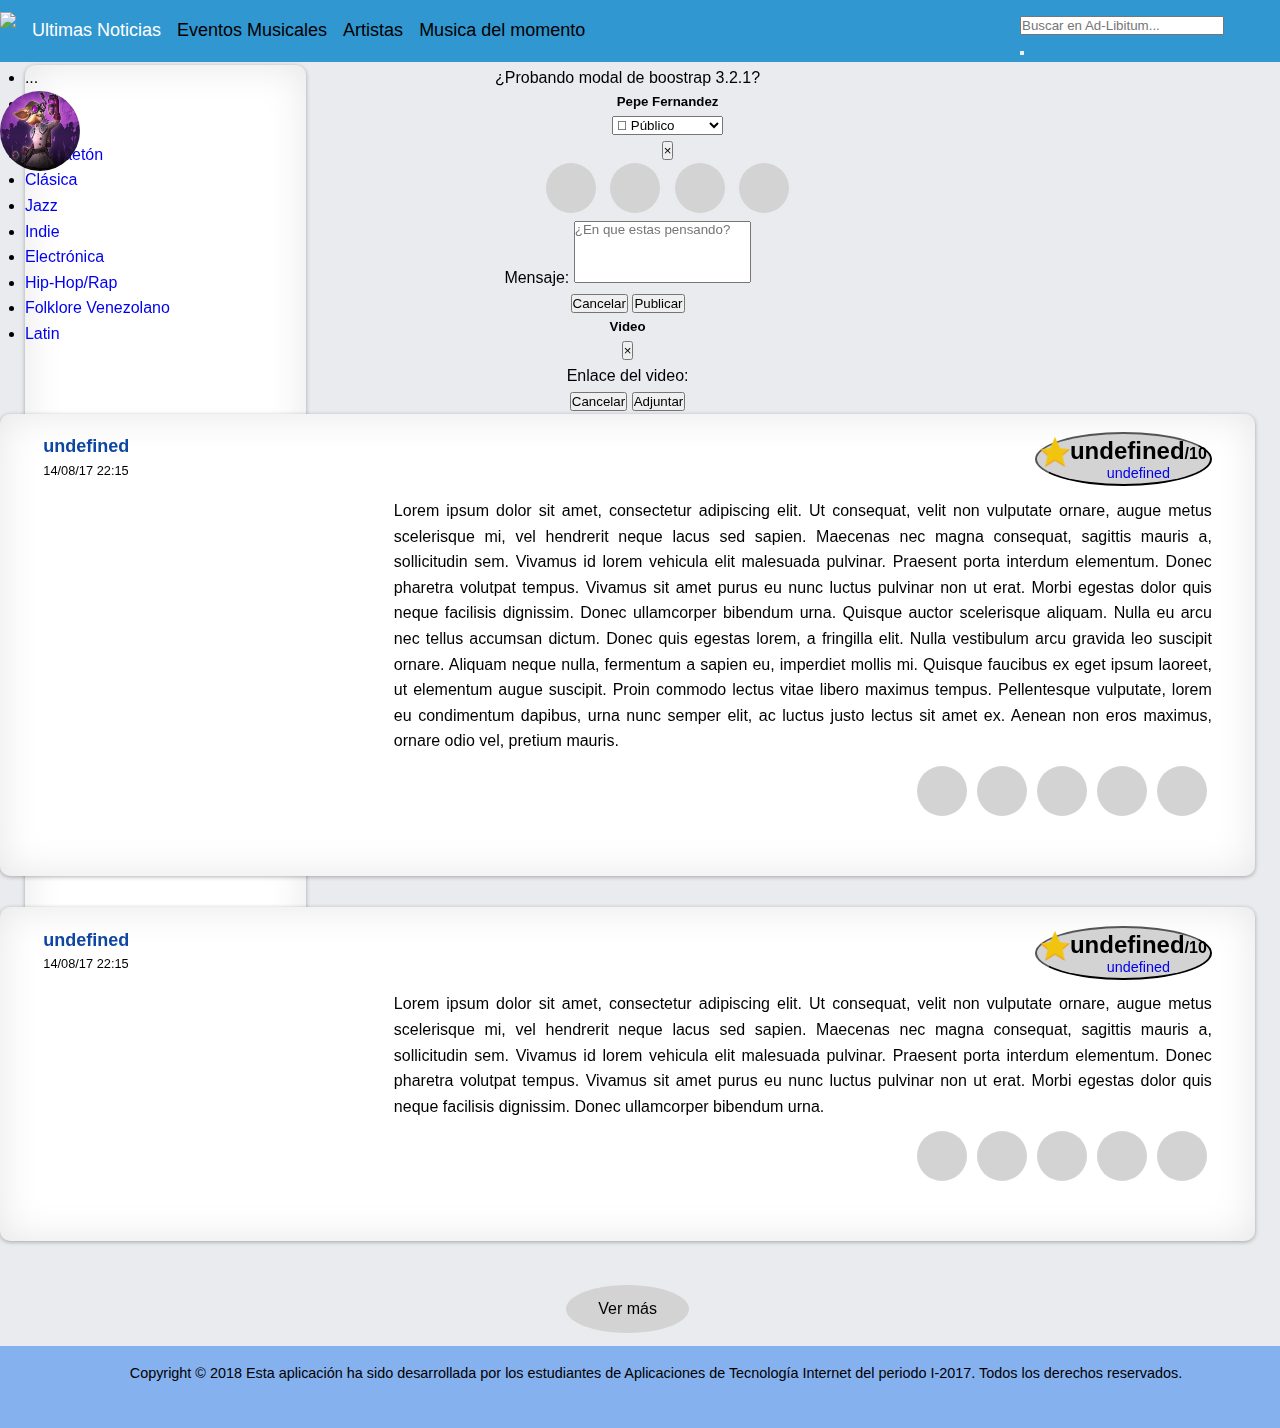
==== templates/index.html @ 0b655746 "Cambiando todo a boostrap 3.3.7 y colocando ejemplo de modal" ====
<!DOCTYPE html>
<html>
<head>
	<!-- CSS -->
	<link rel="stylesheet" 			href ="../static/css/style.css">
	<link rel="stylesheet" 			href="../static/vendor/css/font-awesome.min.css">
	<link rel="stylesheet" 			href="../static/vendor/css/bootstrap.min.css">
	<link rel="shortcut icon" 	href="../static/images/icon.ico" type="image/x-icon" /> 
	<!--	<link rel="stylesheet" href="https://maxcdn.bootstrapcdn.com/bootstrap/3.3.7/css/bootstrap.min.css">	-->
	
	<!-- scripts -->
	<script src="../static/vendor/js/jquery-3.2.1.min.js"></script>
  <script src="../static/vendor/js/bootstrap.min.js"></script>
	<script src="../static/js/control.js"></script>
	<script src="datos_ejemplo_prototipo.json"></script>
	<!-- <script src="https://maxcdn.bootstrapcdn.com/bootstrap/3.3.7/js/bootstrap.min.js"></script>	-->

	<!-- Otros -->
	<meta charset="utf-8"> 
	<meta charset="ISO-8859-1">
	<meta name="viewport" content="width=device-width, initial-scale=1.0">
	
	<title>Ad-Libitum</title>

</head>

<body>
  <header>
		<a class="logo" href="index.html">
			<img src="../static/images/logo.jpg">
		</a>
		<button class="header_boton_opciones">
			<span>☰</span>
		</button>
		<div id="header_menu">
			<ul class="header_menu_paginas">
				<li><a class="header_menu_paginas_active" href="index.html">Ultimas Noticias</a></li>
				<li><a href="index.html">Eventos Musicales</a></li>
				<li><a href="index.html">Artistas</a></li>
				<li><a href="index.html">Musica del momento</a></li>
			</ul>
			<form class="input-group header_buscador ">
				<input id="buscador_principal" class="form-control" type="text" data-action="grow" placeholder="Buscar en Ad-Libitum...">
				<span class="input-group-btn">
			          <button class="btn btn-default" type="button">
			            <span class="glyphicon glyphicon-search"></span>
			          </button>
			        </span>
			</form>
		</div>
	</header>

	<div class="containter-fluid margin-top">
		<div class="row">

			<div class="hidden-xs hidden-sm col-md-3 col-lg-3">
				<div id="sidenav_barra" class="sidenav shadow border_radius">
			      <!--Reproductoir de sonido-->
			      <ul class="nav nav-pills nav-stacked">
			      	<li>
			      		<div id="cp_widget_577e9ce7-6c6b-47c9-8bf1-254f79eadc24">...</div>
			      		<script type="text/javascript">
							var cpo = []; cpo["_object"] ="cp_widget_577e9ce7-6c6b-47c9-8bf1-254f79eadc24"; cpo["_fid"] = "AIPAaLeeAGDT";
							var _cpmp = _cpmp || []; _cpmp.push(cpo);
							(function() { var cp = document.createElement("script"); cp.type = "text/javascript";
							cp.async = true; cp.src = "//www.cincopa.com/media-platform/runtime/libasync.js";
							var c = document.getElementsByTagName("script")[0];
							c.parentNode.insertBefore(cp, c); })();
						</script>
			      	</li>
			        <li class="active"><a href="#">Todas</a></li>
			        <li><a href="#">Pop</a></li>
			        <li><a href="#">Reggaetón</a></li>
			        <li><a href="#">Clásica</a></li>
			        <li><a href="#">Jazz</a></li>
			        <li><a href="#">Indie</a></li>
			        <li><a href="#">Electrónica</a></li>
			        <li><a href="#">Hip-Hop/Rap</a></li>
			        <li><a href="#">Folklore Venezolano</a></li>
			        <li><a href="#">Latin</a></li>
			      </ul><br>
			    </div>
			</div>

			<div class="col-xs-12 col-sm-12 col-md-9 col-lg-9">			
				<div id= "content">	
				
					<!-- Button trigger modal -->
					<div class="publicar_boton" data-toggle="modal" href="#myModal">              
              ¿Probando modal de boostrap 3.2.1?
          </div>


					<!-- Modal -->
					          <!-- Modal1 Publicar -->
          <div class="modal fade" id="myModal" tabindex="-1" role="dialog" aria-labelledby="exampleModalLabel" aria-hidden="true">
            <div class="modal-dialog modal-lg" role="document">
              <div class="modal-content">
                <div class="modal-header">
                  <a href="index.html">
                    <img class="publicacion_foto_miniatura" src="../static/images/perfil (1).jpg"> 
                  </a>
                  <h5 class="publicar_modal modal-title" >Pepe Fernandez</h5>
                  <div class="publicar_privacidad_select form-group">
                    <select class="publicar_privacidad_select2 form-control" id="sel1">
                      <option class="publicar_privacidad_select2">&#xf0ac; Público</option>
                      <option class="publicar_privacidad_select2">&#xf0c0; Solo Amigos</option>
                    </select>
                  </div>                  
                  <button type="button" class="close" data-dismiss="modal" aria-label="Close">
                    <span aria-hidden="true">&times;</span>
                  </button>                 
                </div>
                <div class="modal-body">
                  <ul class="social-network social-circle">
                    <li><a class="publicar_modal_imagen icoUpload" title="Subir Imagen" data-toggle="modal" href="#myModal2"><i class="fa fa-file-image-o icon-color" aria-hidden="true"></i></a></li>
                    <li><a class="publicar_modal_video  icoUpload" title="Subir Video"  data-toggle="modal" href="#myModal2"><i class="fa fa-file-video-o icon-color" aria-hidden="true"></i></a></li>
                    <li><a class="publicar_modal_audio  icoUpload" title="Subir Audio"  data-toggle="modal" href="#myModal2"><i class="fa fa-file-audio-o icon-color" aria-hidden="true"></i></a></li>
                    <li><a class="publicar_modal_link   icoUpload" title="Subir Link"   data-toggle="modal" href="#myModal2"><i class="fa fa-external-link icon-color" aria-hidden="true"></i></a></li>
                  </ul>
                  <form>
                    <div class="form-group">
                      <label for="message-text" class="col-form-label">Mensaje:</label>
                      <textarea rows="4" class="form-control" id="message_text" placeholder="¿En que estas pensando?"></textarea>
                    </div>
                  </form>

                  <div class="publicar_multimedia">
                    
                  </div>

                </div>
                <div class="modal-footer">
                  <button type="button" class="btn btn-secondary" data-dismiss="modal">Cancelar</button>
                  <button type="button" class="btn btn-primary">Publicar</button>
                </div>
              </div>
            </div>
          </div>
          
          <!-- Modal2 -->
          <div class="modal fade" id="myModal2" tabindex="-1" role="dialog" aria-labelledby="exampleModalLabel" aria-hidden="true">
           <div class="modal-dialog" role="document">
            <div class="modal-content">
              <div class="modal-header">
                <h5 class="modal-title" ><i class="fa fa-file-video-o icon-color" aria-hidden="true"></i> Video</h5>
                <button type="button" class="close" data-dismiss="modal" aria-label="Close">
                  <span aria-hidden="true">&times;</span>
                </button>
              </div>
              <div class="modal-body">
                <form>
                  <div class="form-group">
                    <label for="recipient-name" class="col-form-label">Enlace del video:</label>
                    <div class="publicar_multimedia">
                    </div>
                  </div>
                </form>
              </div>
              <div class="modal-footer">
                <button type="button" class="btn btn-secondary" data-dismiss="modal">Cancelar</button>
                <button type="button" class="adjuntar_multimedia btn btn-primary"   data-dismiss="modal">Adjuntar</button>
              </div>
            </div>
          </div>
          </div>
					<!-- Aqui se agregará la información dinamicamente -->

					<button id="Superbutton" type="button" title="Ver más" onclick="more_elements_callback(index,increment,max_value)"> Ver más</button>									
				</div>
			</div>
		</div>
	</div>	
	
	<footer >
	    Copyright © 2018 Esta aplicación ha sido desarrollada por los estudiantes de Aplicaciones de Tecnología Internet del periodo  I-2017. Todos los derechos reservados.
	</footer>

</body>
</html>
---- static/css/style.css ----
* {
	margin: 0;
	padding: 0;
	font-family: Verdana, Arial, helvetica, sans-serif;

}
html, body { 
    max-width: 100%;
    overflow-x: hidden; /*Para escoder el scroll horizontal*/
    font-family: "Open Sans", "Helvetica Neue", Helvetica, Arial, sans-serif;
    font-size: 1rem;
    font-weight: 300;
    line-height: 1.6;
}
body {
	background-color: #e9ebee !important;
}
textarea {
    resize: none;
}
header {
	width: 100%;
	position: fixed;
	z-index: 999;
	top: 0;
    right: 0;
    left: 0;
	font-weight: 400;
    height: 62px;
	background-color: #3097D1;	
	display: flex !important;
	justify-content: space-between;
}

footer {
  width: 100%;
  position: relative;	
  bottom: 0;
  padding: 1rem;
  background-color: #86b1ef;
  text-align: center;
  height: 50px;	
  font-size: 0.9em;
}
a {
	text-decoration: none !important;
	background-color: transparent;
}


@media only screen and (max-width: 990px) {
	.hidden-sm{
		display: none;
	}
}
/*@media only screen and (min-width: auto) {
	.hidden-xs{
		display: none;
	}
}*/
/******************** Ad - Libitum *******************/

#header_buscador{
	width: 50%;
	float: right;
}



/* Barra izquierda*/
#sidenav_barra{
	position: fixed;
	width: 22%;
}
.sidenav {
  	background-color: white;
  	height: 100%;
 	position: relative;
	margin-left: 24.875px;


	
}


.input-group .form-control, .input-group-addon, .input-group-btn {
	display: block !important;
}

.logo {
    display: inline-block;
    padding-top: 0.3125rem;
    padding-bottom: 0.3125rem;
    margin-right: 1rem;
    font-size: 1.25rem;
    line-height: inherit;
    white-space: nowrap;
}
.logo img{
	width: 85px;
}

.header_boton_opciones {
	/*float: right;*/
	margin: 1.5% 3%;
	color: rgba(255, 255, 255, 0.5);
    border-color: rgba(255, 255, 255, 0.1);

    padding: 0.75rem 0.75rem 0.25rem;
    font-size: 2rem;
    line-height: 1;
    background: transparent;
    border: 1px solid;
    border-radius: 0.25rem;

    align-items: flex-start;
    text-align: center;
}
.header_boton_opciones span {
	display: inline-block;
    width: 1.5em;
    height: 1.5em;
    vertical-align: middle;
    content: "";
    background: no-repeat center center;
    background-size: 100% 100%;
}

@media only screen and (min-width: 990px) {
	.header_boton_opciones{
		display: none;
	}
}
@media only screen and (max-width: 990px) {
	#header_menu{
		display: none;
	}
}



#header_menu{
	max-height: inherit;
	flex-basis: 100%;	

}
#header_menu ul > li {
	display: inline-block;
}
.header_menu_paginas{
	list-style-type: none;
	padding-left: 0;
    margin-bottom: 0;
    margin: 0;
    padding: 0;
    overflow: hidden;

	/*color: rgba(255, 255, 255, 0.5);*/
	flex-direction: row;
	margin-right: auto !important;
	list-style: none;
	display: flex;
	height: 0;
	overflow: visible;
}
.header_menu_paginas li > a{
	color: black;
	text-align: center;
	padding: 16px 16px 16px 0px;
	display: block;
	font-size: 18px;
}
.header_menu_paginas_active{
	color: white !important;
}
.header_menu_paginas2{
	top: 62px;
    position: absolute;
    width: 100%;
    flex-direction: column;
    height: 240px;
    background-color: blue;
    align-items: left;
}
.header_buscador{
	display: block;
	float: right;
	padding: 16px 16px 16px 0px;
	margin-right: 40px;
}
.header_buscador input{
	width: 200px;
}


.art_1{
	width: 80%;
	float: left;
}
.art_2 {
	padding: 3px;
	background-color: #D3D3D3;
    border-radius: 50%;
}
.art_2 img {
	width: 30px;
	float: left;
}
.art_2 h2{
	font-size: 1.5rem;
	float: left;
	margin: 0;
}
.art_2 h2 span{
	font-size: 1.0rem;
}
.art_2 .art_2_total{
	font-size: 0.9rem;
}

.articulo_barra_texto{
	overflow: hidden;
	margin-bottom: 2%;
}
.articulo_texto{
	float: right;
	width: 70%;
	text-align: justify;
}
.articulo_multimedia{
	float: left;
	width: 30%;
}

.articulo_barra_opciones{
	width: 70%;
	float: right;
	margin-top: 1%;
	margin-bottom: 2%;
	text-align: right;
}
.articulo_fecha{
	font-size: .8em;
	text-align: left;
}
.articulo_barra_nombre{
	margin-top: 1%;
	margin-bottom: 1%;
	overflow: hidden;
	display: flex;
	justify-content: space-between;
}

@media only screen and (max-width: 768px) {
	.articulo_texto, .articulo_multimedia, .articulo_barra_opciones{
		width: 100%;
	}
}

/*=========================
  Icons
 ================= */

/* footer social icons */
ul.social-network {
	list-style: none;
	display: inline;
	margin-left:0 !important;
	padding: 0;
}
ul.social-network li {
	display: inline;
	margin: 0 5px;
}


/* footer social icons */
.social-network a.icoRss:hover {
	background-color: #F56505;
}
.social-network a.icoFacebook:hover {
	background-color:#3B5998;
}
.social-network a.icoTwitter:hover {
	background-color:#33ccff;
}
.social-network a.icoGoogle:hover {
	background-color:#BD3518;
}
.social-network a.icoVimeo:hover {
	background-color:#0590B8;
}
.social-network a.icoLinkedin:hover {
	background-color:#007bb7;
}
.social-network a.icoRss:hover i, .social-network a.icoFacebook:hover i, .social-network a.icoTwitter:hover i,
.social-network a.icoGoogle:hover i, .social-network a.icoVimeo:hover i, .social-network a.icoLinkedin:hover i {
	color:#fff;
}
a.socialIcon:hover, .socialHoverClass {
	color:#44BCDD;
}

.social-circle li a {
	display:inline-block;
	position:relative;
	margin:0 auto 0 auto;
	-moz-border-radius:50%;
	-webkit-border-radius:50%;
	border-radius:50%;
	text-align:center;
	width: 50px;
	height: 50px;
	font-size:20px;
}
.social-circle li i {
	margin:0;
	line-height:50px;
	text-align: center;
}

.social-circle li a:hover i, .triggeredHover {
	-moz-transform: rotate(360deg);
	-webkit-transform: rotate(360deg);
	-ms--transform: rotate(360deg);
	transform: rotate(360deg);
	-webkit-transition: all 0.2s;
	-moz-transition: all 0.2s;
	-o-transition: all 0.2s;
	-ms-transition: all 0.2s;
	transition: all 0.2s;
}
.social-circle i {
	color: #fff;
	-webkit-transition: all 0.8s;
	-moz-transition: all 0.8s;
	-o-transition: all 0.8s;
	-ms-transition: all 0.8s;
	transition: all 0.8s;
}

.social-network a {
 background-color: #D3D3D3;   
}

































#content{
	position: relative;
	/*margin-left: 3%;*/
    margin-right: 24.875px;
	text-align:center;
}

.margin-top{
	margin-top: 65px;
}

.margin-bottom{
	margin-bottom: 50px;
}

.border_radius{
	border-radius: 10px 10px 10px 10px;
	-moz-border-radius: 10px 10px 10px 10px;
	-webkit-border-radius: 10px 10px 10px 10px;
	border: 0px solid #000000;
}
.flotar_izquierda{
	float: left;
}
.flotar_derecha{
	float: right;
}

/*********** Para publicar estados*********/
#publicar{
	margin-top: 2.5%;
	padding: 6px;
	background-color: white;
}
/*.shadow {
   -moz-box-shadow:    inset 0px 0px 5px 0px #000000;
   -webkit-box-shadow: inset 0px 0px 5px 0px #000000;
   box-shadow:         inset 0px 0px 5px 0px #000000;
}*/

.shadow
{
    position:relative;
    -webkit-box-shadow:0 1px 4px rgba(0, 0, 0, 0.3), 0 0 40px rgba(0, 0, 0, 0.1) inset;
       -moz-box-shadow:0 1px 4px rgba(0, 0, 0, 0.3), 0 0 40px rgba(0, 0, 0, 0.1) inset;
            box-shadow:0 1px 4px rgba(0, 0, 0, 0.3), 0 0 40px rgba(0, 0, 0, 0.1) inset;
}

.form-control2{
	height: 100px !important;
	width: 98% !important;
	margin: 1% !important;
}
.titulo{
	text-align: left;
	font-size: 18px;
    color: rgb(13, 70, 163);
    font-weight: 600;
}
.publicar_menu{

}
.tabla2 {
    table-layout:fixed;
    border-collapse: collapse;
}
.tabla2 td {
    /*border: 1px solid #ccc;*/
}
.tabla{
	display: inline-grid;
}

.icon-publicar{
	height: 3.125em;
	width: 3.125em;
}
.mitad-50{
	width: 50%;
}
.escribir{
	margin-top: 5px;
	margin-bottom: 5px;
}
#tipo_publicacion{
	width: 20%;
	display: initial;
}
#button_publicar{
	width: 20%;
}
@media only screen and (max-width: 599px) {
	#tipo_publicacion{
		width: 49% !important;
		float: left;
		margin-right: 1%;
	}
	#button_publicar{
		width: 50% !important;
	}
	.publicar_opciones{
		width: 100% !important;
		margin: 0px auto;
	}
	.publicar_opciones2{
		/*margin: 0px auto;*/
	}
}

/**************Estructura de las publicaciones ***********/
.publicacion{
	margin-bottom: 2.5%;
	padding: 6px;
	background-color: white;
	overflow: hidden;
}
.publicacion2{
	margin-left: 3%;
	margin-right: 3%;
	margin-top: 1%;
}
.publicacion_barra_nombre{
	height: 80px;
	margin-top: 1%;
	margin-bottom: 1%;
	overflow: hidden;
}
.publicacion_foto_miniatura{
	width: 80px;
	height: 80px;
	
	display: initial;
	float: left;

	border-radius: 200px 200px 200px 200px;
	-moz-border-radius: 200px 200px 200px 200px;
	-webkit-border-radius: 200px 200px 200px 200px;
	border: 0px solid #000000;
}
.publicacion_nombre{
	height: 100%;
	position: relative;
	float: left;
}
.publicacion_nombre2{
    vertical-align: middle;
}
.publicacion_submenu_control_button{
	border:none;
    background-color: transparent;
    vertical-align: middle;
	float: right;
    /*margin-right: 3%;*/
    margin-top: 0px;
    width: 35px;
    height: 80px;
}

.publicacion_submenu_control{
	

    
}
.publicacion_texto{
	width: 100%;
	display: inline-flex;
	text-align: justify;
    text-justify: inter-word;
}
.publicacion_multimedia2{
	width: 100%;
}
.publicacion_barra_opciones{
	float: right;
	/*height: 58px;*/
	margin-top: 1%;
	margin-bottom: 2%;
}
.publicacion_barra_opciones2{
	/*width: 65%;*/
	/*height: 100%*/
}
.fecha1{
	width: 15%;
	font-size: .8em;
	text-align: left;
}
.fecha2{
	width: 25%;
	font-size: .8em;
	text-align: left;
}
.publicacion_visto{
	width: 12%;
	text-align: left;
}
.publicacion_visto2{
	float: left;
	height: 1.125em;
	width: 1.125em;
}
.publicacion_visto3{
	/*position: absolute;*/
	text-align: left;
	font-size: 12px;
    color: rgb(13, 70, 163);
    font-weight: 100;
    padding-left: 10px;
}

.publicacion_icon{
	float: left;
	height: 1.125em;
	width: 1.125em;
}
.publicacion_opciones{
	width: 13.3%;
	float: right;
	text-align: right;
}
.publicacion_opciones_button{
	border:none;
    background-color: transparent;
}
.publicacion_opciones_texto{
	/*position: absolute;*/
	text-align: left;
	font-size: 12px;
    color: rgb(13, 70, 163);
    font-weight: 100;
    padding-left: 10px;
}
@media only screen and (max-width: 1690px) {
	/*.publicacion_opciones{
		width: 8% !important;
	}*/
}
@media only screen and (max-width: 1280px) {
	.publicacion_opciones{
		width: 16.6% !important;
	}
	.fecha1{
		width: 15% !important;
	}
	.fecha2{
		width: 20% !important;
	}
	.publicacion_visto{
		width: 15% !important;
	}
	
}
@media only screen and (max-width: 980px) {
	.publicacion_opciones{
		width: 25% !important;
	}
	.fecha1{
		width: 30% !important;
	}
	.fecha2{
		width: 50% !important;
	}
	.publicacion_visto{
		width: 25% !important;
	}
	.fecha1, .fecha2{
		margin-top: 2%;
		margin-bottom: 2%;
	}
}
@media only screen and (max-width: 479px) {
	.publicacion_opciones{
		width: 33.3% !important;
	}
	.fecha1{
		width: 50% !important;
	}
	.fecha2{
		width: 100% !important;
	}
	.publicacion_visto{
		width: 50% !important;
	}
	.publicacion_barra_opciones{
		height: 90px !important;
	}
}

/**************Estructura de los comentarios********************/
.seccion_comentarios{
	background-color: #E1F5F3;
	margin-bottom: 2%;
	padding: 3% 3% 0% 3%;
}
.titulo2{
	text-align: left;
    font-size: 15px;
    color: rgb(13, 70, 163);
    font-weight: 600;
    padding-left: 10px;
}

.comentarios_foto_miniatura2{
	width: 70px;
	height: 70px;
	
}
.comentarios_foto_miniatura3{
	width: 65px;
	height: 65px;
	
}
.margin3{
	margin-left: 3%;
    margin-right: 3%;
}


.comentarios_respuesta{
	padding-left: 3%;
	padding-right: 3%;
}

.comentario_font{
	font-size: 12px;
}
/*@media only screen and (max-width: 479px) {
	.comentario_font{
		font-size: 10px;
	}
}*/



.data_title{
	background-color: #2EFEF7;
	margin-left:  5%;
	margin-right: 5%;
	margin-top: 1%;
	margin-bottom: 1%;
	border-radius: 15px 50px;
    padding: 20px;
    
}

.data_description{
	background-color: #58FAAC;
	margin-left:  5%;
	margin-right: 5%;
	margin-top: 1%;
	margin-bottom: 1%;
	border-radius: 15px 50px;
    padding: 20px;
}
.data_image{
	//background-color: #DA81F5;
	margin-left:  5%;
	margin-right: 5%;
	margin-top: 1%;
	margin-bottom: 1%;
	background-size: 100% auto;
	
}

.data_image2{
	width: 100%;
	height: auto;
	border-radius: 50%;
}




#Superbutton {
	margin: 1%;
	float: center;

	background-color: #D3D3D3; 
    border: none;
    color: black;
    padding: 15px 32px;
    text-align: center;
    text-decoration: none;
    display: inline-block;
    font-size: 16px;
    border-radius: 50%;
    /*width: 50%;*/

   
    -webkit-transition-duration: 0.4s; /* Safari */
    transition-duration: 0.4s;
}
#Superbutton:hover, #Superbutton:active {
    background-color: #337ab7; 
    border: none;
    color: white;
    padding: 15px 32px;
    text-align: center;
    text-decoration: none;
    display: inline-block;
    font-size: 16px;
    border-radius: 50%;
   	/*width: 50%;*/
}


/************Seccion de Chat************************/
#chat{
	background-color: blue;
	position: fixed;
	height: 100%;
	width: 100%;
}
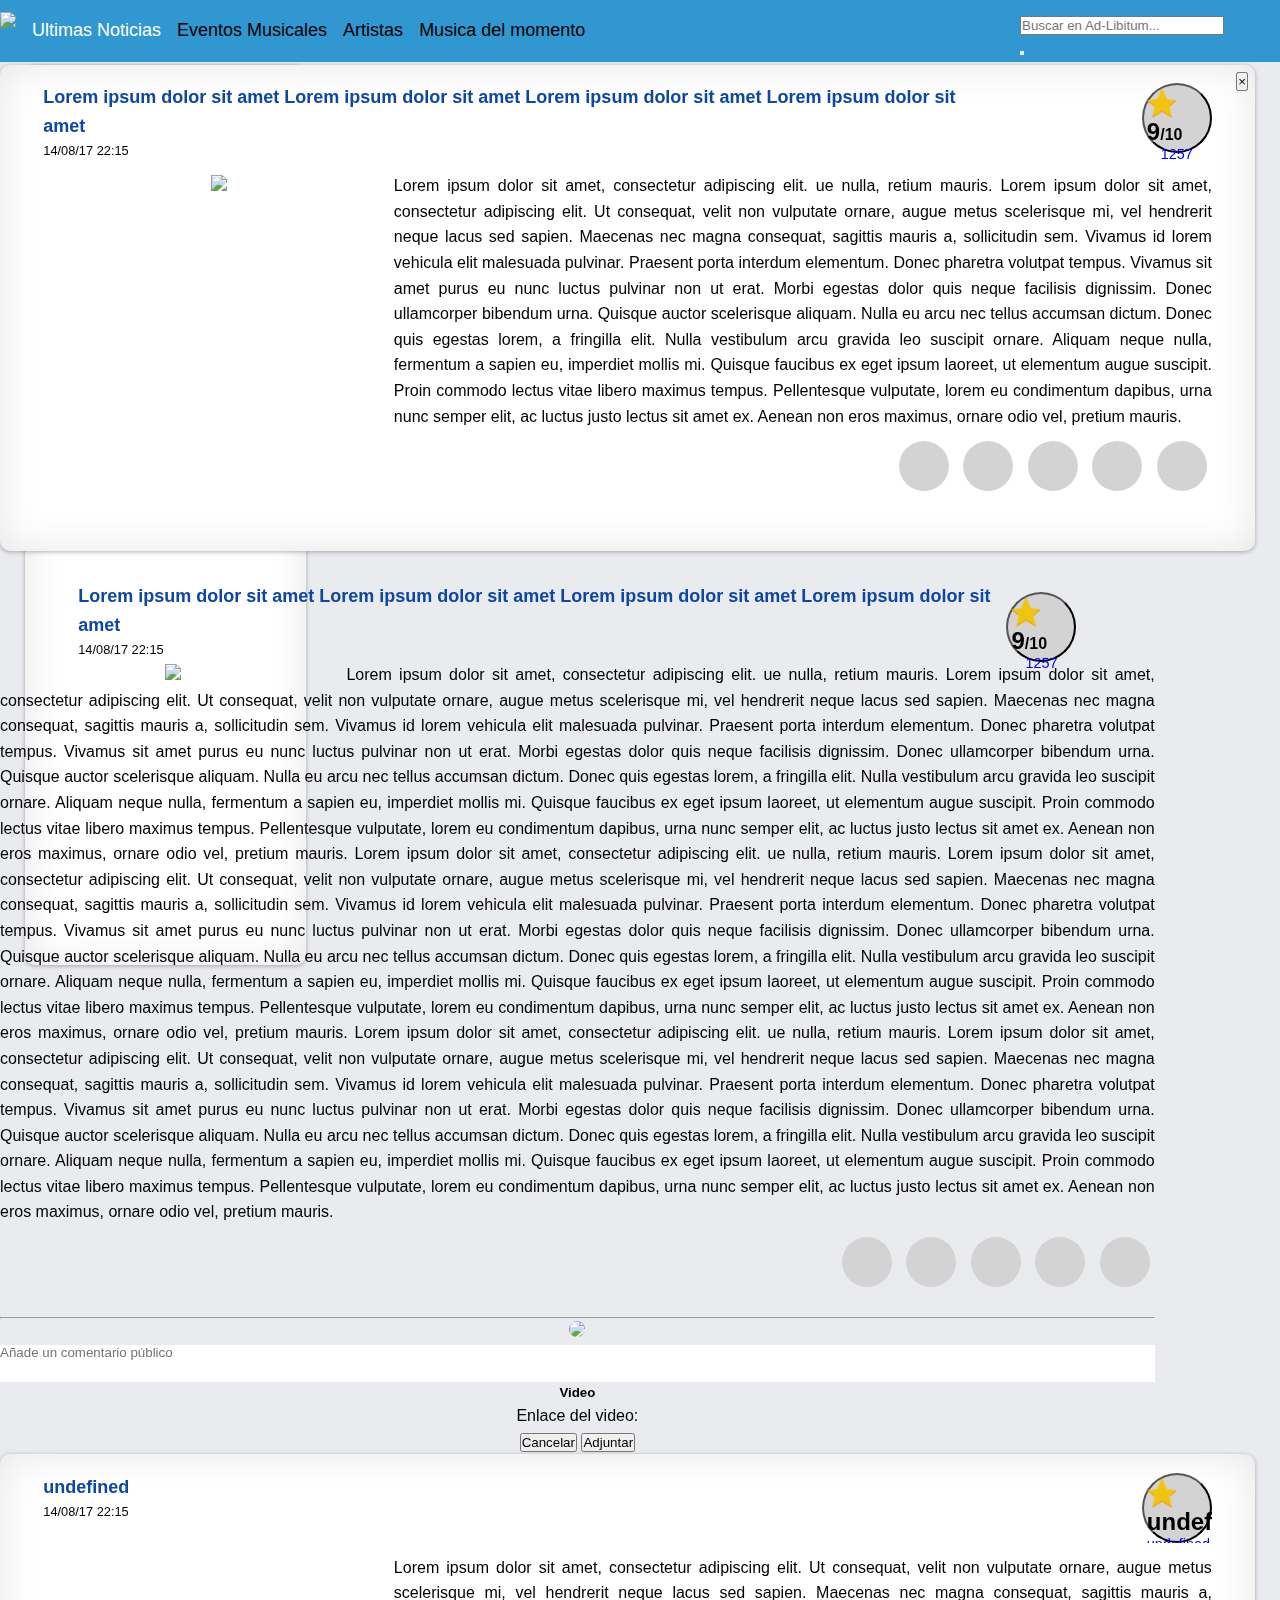
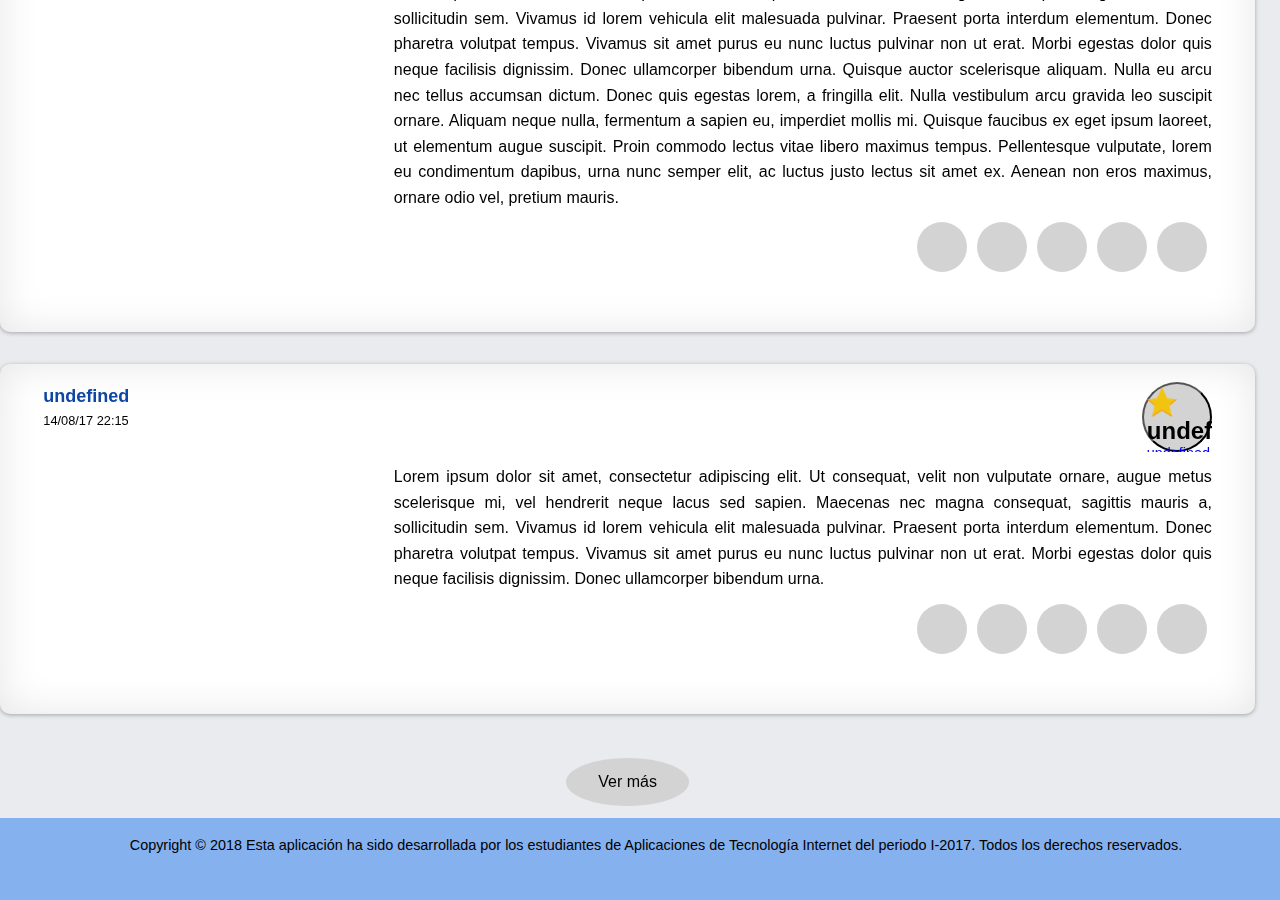
==== commit 8ccf7e88: "Haciendo seccion de comentarios en el modal, (problemita modal en pantallas pequeñas - arreglar scro" ====
--- a/templates/index.html
+++ b/templates/index.html
@@ -85,55 +85,214 @@
 			<div class="col-xs-12 col-sm-12 col-md-9 col-lg-9">			
 				<div id= "content">	
 				
-					<!-- Button trigger modal -->
-					<div class="publicar_boton" data-toggle="modal" href="#myModal">              
-              ¿Probando modal de boostrap 3.2.1?
-          </div>
-
-
-					<!-- Modal -->
-					          <!-- Modal1 Publicar -->
+          <div class="publicacion shadow border_radius">
+						<div class="publicacion2">
+							<div class="articulo_barra_nombre">
+								<div class="art_1 ">
+									<a data-toggle="modal" href="#myModal">
+										<h2 class="publicacion_nombre2 titulo">Lorem ipsum dolor sit amet Lorem ipsum dolor sit amet Lorem ipsum dolor sit amet Lorem ipsum dolor sit amet</h2>
+									</a>
+									<div class="publicacion_barra_opciones2">
+										<div class="articulo_fecha flotar_izquierda">14/08/17 22:15</div>
+									</div>	
+								</div>
+								<button href="#" class="art_2">
+									<img src="../static/images/icon-star.png"><h2 class="art_2.2">9<span>/10</span></h2><a href="#">
+									<div class="art_2_total">1257</div></a>
+								</button>
+							</div>
+							<div class="articulo_barra_texto">
+								<div class="articulo_multimedia">
+									<a data-toggle="modal" href="#myModal"><img class="publicacion_multimedia2" src="../static/images/probando (2).jpg"></a>
+								</div>
+								<p class="articulo_texto cursor_pointer" data-toggle="modal" href="#myModal">
+								Lorem ipsum dolor sit amet, consectetur adipiscing elit. ue nulla, retium mauris. Lorem ipsum dolor sit amet, consectetur adipiscing elit. Ut consequat, velit non vulputate ornare, augue metus scelerisque mi, vel hendrerit neque lacus sed sapien. Maecenas nec magna consequat, sagittis mauris a, sollicitudin sem. Vivamus id lorem vehicula elit malesuada pulvinar. Praesent porta interdum elementum. Donec pharetra volutpat tempus. Vivamus sit amet purus eu nunc luctus pulvinar non ut erat. Morbi egestas dolor quis neque facilisis dignissim. Donec ullamcorper bibendum urna. Quisque auctor scelerisque aliquam. Nulla eu arcu nec tellus accumsan dictum. Donec quis egestas lorem, a fringilla elit. Nulla vestibulum arcu gravida leo suscipit ornare. Aliquam neque nulla, fermentum a sapien eu, imperdiet mollis mi. Quisque faucibus ex eget ipsum laoreet, ut elementum augue suscipit. Proin commodo lectus vitae libero maximus tempus. Pellentesque vulputate, lorem eu condimentum dapibus, urna nunc semper elit, ac luctus justo lectus sit amet ex. Aenean non eros maximus, ornare odio vel, pretium mauris.
+								</p>
+								<div class="articulo_barra_opciones">
+									<ul class="social-network social-circle">
+										<li><a href="index.html" class="icoRss" title="Rss"><i class="fa fa-rss"></i></a></li>
+										<li><a href="#" class="icoFacebook" title="Facebook"><i class="fa fa-facebook"></i></a></li>
+										<li><a href="#" class="icoTwitter" title="Twitter"><i class="fa fa-twitter"></i></a></li>
+										<li><a href="#" class="icoGoogle" title="Google +"><i class="fa fa-google-plus"></i></a></li>
+										<li><a href="#" class="icoLinkedin" title="Linkedin"><i class="fa fa-linkedin"></i></a></li>
+									</ul>
+								</div>
+							</div>
+						</div>
+				</div>
+
+
+					<!--************************************************* Modal ***********************************************-->
+					<!-- Modal1 Publicar -->
           <div class="modal fade" id="myModal" tabindex="-1" role="dialog" aria-labelledby="exampleModalLabel" aria-hidden="true">
             <div class="modal-dialog modal-lg" role="document">
               <div class="modal-content">
+
                 <div class="modal-header">
-                  <a href="index.html">
-                    <img class="publicacion_foto_miniatura" src="../static/images/perfil (1).jpg"> 
-                  </a>
-                  <h5 class="publicar_modal modal-title" >Pepe Fernandez</h5>
-                  <div class="publicar_privacidad_select form-group">
-                    <select class="publicar_privacidad_select2 form-control" id="sel1">
-                      <option class="publicar_privacidad_select2">&#xf0ac; Público</option>
-                      <option class="publicar_privacidad_select2">&#xf0c0; Solo Amigos</option>
-                    </select>
-                  </div>                  
+                  <div class="art_1 ">
+										<a>
+											<h2 class="publicacion_nombre2 titulo">Lorem ipsum dolor sit amet Lorem ipsum dolor sit amet Lorem ipsum dolor sit amet Lorem ipsum dolor sit amet</h2>
+										</a>
+										<div class="publicacion_barra_opciones2">
+											<div class="articulo_fecha flotar_izquierda">14/08/17 22:15</div>
+										</div>	
+									</div>
+                	<button href="#" class="art_2">
+										<img src="../static/images/icon-star.png"><h2 class="art_2.2">9<span>/10</span></h2><a href="#">
+										<div class="art_2_total">1257</div></a>
+									</button>
                   <button type="button" class="close" data-dismiss="modal" aria-label="Close">
                     <span aria-hidden="true">&times;</span>
-                  </button>                 
+                  </button>
+
+                  <!--
+                  <div class="flotar_izquierda">
+										<ul class="social-network social-circle">
+											<li><a href="index.html" class="icoRss" title="Rss"><i class="fa fa-rss"></i></a></li>
+											<li><a href="#" class="icoFacebook" title="Facebook"><i class="fa fa-facebook"></i></a></li>
+											<li><a href="#" class="icoTwitter" title="Twitter"><i class="fa fa-twitter"></i></a></li>
+											<li><a href="#" class="icoGoogle" title="Google +"><i class="fa fa-google-plus"></i></a></li>
+											<li><a href="#" class="icoLinkedin" title="Linkedin"><i class="fa fa-linkedin"></i></a></li>
+										</ul>
+									</div>  
+
+									-->
                 </div>
+
                 <div class="modal-body">
-                  <ul class="social-network social-circle">
-                    <li><a class="publicar_modal_imagen icoUpload" title="Subir Imagen" data-toggle="modal" href="#myModal2"><i class="fa fa-file-image-o icon-color" aria-hidden="true"></i></a></li>
-                    <li><a class="publicar_modal_video  icoUpload" title="Subir Video"  data-toggle="modal" href="#myModal2"><i class="fa fa-file-video-o icon-color" aria-hidden="true"></i></a></li>
-                    <li><a class="publicar_modal_audio  icoUpload" title="Subir Audio"  data-toggle="modal" href="#myModal2"><i class="fa fa-file-audio-o icon-color" aria-hidden="true"></i></a></li>
-                    <li><a class="publicar_modal_link   icoUpload" title="Subir Link"   data-toggle="modal" href="#myModal2"><i class="fa fa-external-link icon-color" aria-hidden="true"></i></a></li>
-                  </ul>
-                  <form>
-                    <div class="form-group">
-                      <label for="message-text" class="col-form-label">Mensaje:</label>
-                      <textarea rows="4" class="form-control" id="message_text" placeholder="¿En que estas pensando?"></textarea>
-                    </div>
-                  </form>
-
-                  <div class="publicar_multimedia">
-                    
-                  </div>
+                 	<div class="articulo_multimedia">
+										<a data-toggle="modal" href="#myModal"><img class="publicacion_multimedia2" src="../static/images/probando (2).jpg"></a>
+									</div>
+                 	<p>
+                	Lorem ipsum dolor sit amet, consectetur adipiscing elit. ue nulla, retium mauris. Lorem ipsum dolor sit amet, consectetur adipiscing elit. Ut consequat, velit non vulputate ornare, augue metus scelerisque mi, vel hendrerit neque lacus sed sapien. Maecenas nec magna consequat, sagittis mauris a, sollicitudin sem. Vivamus id lorem vehicula elit malesuada pulvinar. Praesent porta interdum elementum. Donec pharetra volutpat tempus. Vivamus sit amet purus eu nunc luctus pulvinar non ut erat. Morbi egestas dolor quis neque facilisis dignissim. Donec ullamcorper bibendum urna. Quisque auctor scelerisque aliquam. Nulla eu arcu nec tellus accumsan dictum. Donec quis egestas lorem, a fringilla elit. Nulla vestibulum arcu gravida leo suscipit ornare. Aliquam neque nulla, fermentum a sapien eu, imperdiet mollis mi. Quisque faucibus ex eget ipsum laoreet, ut elementum augue suscipit. Proin commodo lectus vitae libero maximus tempus. Pellentesque vulputate, lorem eu condimentum dapibus, urna nunc semper elit, ac luctus justo lectus sit amet ex. Aenean non eros maximus, ornare odio vel, pretium mauris.
+                	Lorem ipsum dolor sit amet, consectetur adipiscing elit. ue nulla, retium mauris. Lorem ipsum dolor sit amet, consectetur adipiscing elit. Ut consequat, velit non vulputate ornare, augue metus scelerisque mi, vel hendrerit neque lacus sed sapien. Maecenas nec magna consequat, sagittis mauris a, sollicitudin sem. Vivamus id lorem vehicula elit malesuada pulvinar. Praesent porta interdum elementum. Donec pharetra volutpat tempus. Vivamus sit amet purus eu nunc luctus pulvinar non ut erat. Morbi egestas dolor quis neque facilisis dignissim. Donec ullamcorper bibendum urna. Quisque auctor scelerisque aliquam. Nulla eu arcu nec tellus accumsan dictum. Donec quis egestas lorem, a fringilla elit. Nulla vestibulum arcu gravida leo suscipit ornare. Aliquam neque nulla, fermentum a sapien eu, imperdiet mollis mi. Quisque faucibus ex eget ipsum laoreet, ut elementum augue suscipit. Proin commodo lectus vitae libero maximus tempus. Pellentesque vulputate, lorem eu condimentum dapibus, urna nunc semper elit, ac luctus justo lectus sit amet ex. Aenean non eros maximus, ornare odio vel, pretium mauris.
+                	Lorem ipsum dolor sit amet, consectetur adipiscing elit. ue nulla, retium mauris. Lorem ipsum dolor sit amet, consectetur adipiscing elit. Ut consequat, velit non vulputate ornare, augue metus scelerisque mi, vel hendrerit neque lacus sed sapien. Maecenas nec magna consequat, sagittis mauris a, sollicitudin sem. Vivamus id lorem vehicula elit malesuada pulvinar. Praesent porta interdum elementum. Donec pharetra volutpat tempus. Vivamus sit amet purus eu nunc luctus pulvinar non ut erat. Morbi egestas dolor quis neque facilisis dignissim. Donec ullamcorper bibendum urna. Quisque auctor scelerisque aliquam. Nulla eu arcu nec tellus accumsan dictum. Donec quis egestas lorem, a fringilla elit. Nulla vestibulum arcu gravida leo suscipit ornare. Aliquam neque nulla, fermentum a sapien eu, imperdiet mollis mi. Quisque faucibus ex eget ipsum laoreet, ut elementum augue suscipit. Proin commodo lectus vitae libero maximus tempus. Pellentesque vulputate, lorem eu condimentum dapibus, urna nunc semper elit, ac luctus justo lectus sit amet ex. Aenean non eros maximus, ornare odio vel, pretium mauris.
+                	
+                	</p>
+
+                  <div class="articulo_barra_opciones">
+										<ul class="social-network social-circle">
+											<li><a href="index.html" class="icoRss" title="Rss"><i class="fa fa-rss"></i></a></li>
+											<li><a href="#" class="icoFacebook" title="Facebook"><i class="fa fa-facebook"></i></a></li>
+											<li><a href="#" class="icoTwitter" title="Twitter"><i class="fa fa-twitter"></i></a></li>
+											<li><a href="#" class="icoGoogle" title="Google +"><i class="fa fa-google-plus"></i></a></li>
+											<li><a href="#" class="icoLinkedin" title="Linkedin"><i class="fa fa-linkedin"></i></a></li>
+										</ul>
+									</div>
+
+									<hr /> <!--division bar-->
+
+
+
+
+
+									<!--********** COMENTARIOS ***** -->
+									<div class="row seccion_comentarios">
+
+
+										<!--********** COMENTAR ***** -->
+										<div class="comentario">
+											<div class="col-sm-2">
+												<div class="thumbnail">
+													<img class="img-responsive user-photo" src="https://ssl.gstatic.com/accounts/ui/avatar_2x.png">
+												</div><!-- /thumbnail -->
+											</div><!-- /col-sm-1 -->
+
+											<div class="col-sm-10">
+												<div class="panel panel-default">
+													
+													<div class="panel-body panel-heading comentar2">
+
+														<textarea class="comentar3 form-control" rows="5" placeholder="Añade un comentario público"></textarea>
+
+													</div><!-- /panel-body -->
+
+													<div class="panel-footer">
+														<button type="button" class="btn">Cancelar</button>
+														<button type="button" class="btn btn-success">Comentar</button>
+													</div>
+												</div><!-- /panel panel-default -->
+											</div>
+										</div>
+
+										<hr /> <!--division bar-->
+
+										<div class="comentario">
+											<div class="col-sm-2">
+												<div class="thumbnail">
+													<img class="img-responsive user-photo" src="https://ssl.gstatic.com/accounts/ui/avatar_2x.png">
+												</div><!-- /thumbnail -->
+											</div><!-- /col-sm-2 -->
+
+											<div class="col-sm-10">
+												<div class="panel panel-default">
+													<div class="panel-heading">
+														<span> <strong>myusername </strong>  <span class="text-muted">commented 5 days ago</span></span>
+														<button type="button" class="btn btn-primary">Responder</button>
+													</div>
+													<div class="panel-body">
+														<p>
+															Lorem ipsum dolor sit amet, consectetur adipiscing elit. ue nulla, retium mauris. Lorem ipsum dolor sit amet, consectetur adipiscing elit. Ut consequat, velit non vulputate ornare, augue metus scelerisque mi, vel hendrerit neque lacus sed sapien. Maecenas nec magna consequat, sagittis mauris a, sollicitudin sem. Vivamus id lorem vehicula elit malesuada pulvinar. Praesent porta interdum elementum. Donec pharetra volutpat tempus. Vivamus sit amet purus eu nunc luctus pulvinar non ut erat. Morbi egestas dolor quis neque facilisis dignissim. Donec ullamcorper bibendum urna. Quisque auctor scelerisque aliquam. Nulla eu arcu nec tellus accumsan dictum. Donec quis egestas lorem, a fringilla elit. Nulla vestibulum arcu gravida leo suscipit ornare. Aliquam neque nulla, fermentum a sapien eu, imperdiet mollis mi. Quisque faucibus ex eget ipsum laoreet, ut elementum augue suscipit. Proin commodo lectus vitae libero maximus tempus. Pellentesque vulputate, lorem eu condimentum dapibus, urna nunc semper elit, ac luctus justo lectus sit amet ex. Aenean non eros maximus, ornare odio vel, pretium mauris.
+														</p>
+													</div><!-- /panel-body -->
+												</div><!-- /panel panel-default -->
+											</div><!-- /col-sm-10 -->
+										</div>
+
+
+										<div class="comentario respuesta col-xs-11 col-sm-10 flotar_derecha">
+											<div class="col-sm-2">
+												<div class="thumbnail">
+													<img class="img-responsive user-photo" src="https://ssl.gstatic.com/accounts/ui/avatar_2x.png">
+												</div><!-- /thumbnail -->
+											</div><!-- /col-sm-2 -->
+
+											<div class="col-sm-10">
+												<div class="panel panel-default">
+													<div class="panel-heading">
+														<span> <strong>myusername </strong>  <span class="text-muted">commented 5 days ago</span></span>
+													</div>
+													<div class="panel-body">
+														<p>
+															Lorem ipsum dolor sit amet, consectetur adipiscing elit. ue nulla, retium mauris. Lorem ipsum dolor sit amet, consectetur adipiscing elit. 
+														</p>
+													</div><!-- /panel-body -->
+												</div><!-- /panel panel-default -->
+											</div><!-- /col-sm-10 -->
+										</div>
+
+										<div class="comentario">
+											<div class="col-sm-2">
+												<div class="thumbnail">
+													<img class="img-responsive user-photo" src="https://ssl.gstatic.com/accounts/ui/avatar_2x.png">
+												</div><!-- /thumbnail -->
+											</div><!-- /col-sm-2 -->
+
+											<div class="col-sm-10">
+												<div class="panel panel-default">
+													<div class="panel-heading">
+														<span> <strong>myusername </strong>  <span class="text-muted">commented 5 days ago</span></span>
+														<button type="button" class="btn btn-primary">Responder</button>
+													</div>
+													<div class="panel-body">
+														<p>
+															Lorem ipsum dolor sit amet, consectetur adipiscing elit. ue nulla, retium mauris. Lorem ipsum dolor sit amet, consectetur adipiscing elit. Ut consequat, velit non vulputate ornare, augue metus scelerisque mi, vel hendrerit neque lacus sed sapien. Maecenas nec magna consequat, sagittis mauris a, sollicitudin sem. Vivamus id lorem vehicula elit malesuada pulvinar. Praesent porta interdum elementum. Donec pharetra volutpat tempus. 
+														</p>
+													</div><!-- /panel-body -->
+												</div><!-- /panel panel-default -->
+											</div><!-- /col-sm-10 -->
+										</div>
+
+									</div>
+									
 
                 </div>
+                <!--
                 <div class="modal-footer">
                   <button type="button" class="btn btn-secondary" data-dismiss="modal">Cancelar</button>
                   <button type="button" class="btn btn-primary">Publicar</button>
                 </div>
+                -->
               </div>
             </div>
           </div>
@@ -164,7 +323,14 @@
             </div>
           </div>
           </div>
+          <!--************************************************* Modal ***********************************************-->
+          
+
+
 					<!-- Aqui se agregará la información dinamicamente -->
+
+
+
 
 					<button id="Superbutton" type="button" title="Ver más" onclick="more_elements_callback(index,increment,max_value)"> Ver más</button>									
 				</div>
--- a/static/css/style.css
+++ b/static/css/style.css
@@ -11,9 +11,12 @@
     font-size: 1rem;
     font-weight: 300;
     line-height: 1.6;
+
 }
 body {
 	background-color: #e9ebee !important;
+	overflow-y: hidden;
+	padding-right: 0px !important;
 }
 textarea {
     resize: none;
@@ -46,7 +49,13 @@
 	text-decoration: none !important;
 	background-color: transparent;
 }
-
+p {
+	text-align: justify;
+}
+
+hr {
+	clear: both;
+}
 
 @media only screen and (max-width: 990px) {
 	.hidden-sm{
@@ -194,13 +203,17 @@
 
 
 .art_1{
-	width: 80%;
-	float: left;
+	display: inline-block;
+    float: none;
+    width: 80%
 }
 .art_2 {
+	vertical-align: middle;
 	padding: 3px;
 	background-color: #D3D3D3;
     border-radius: 50%;
+    width: 70px;
+    height: 70px;
 }
 .art_2 img {
 	width: 30px;
@@ -347,34 +360,6 @@
 
 
 
-
-
-
-
-
-
-
-
-
-
-
-
-
-
-
-
-
-
-
-
-
-
-
-
-
-
-
-
 #content{
 	position: relative;
 	/*margin-left: 3%;*/
@@ -400,7 +385,7 @@
 	float: left;
 }
 .flotar_derecha{
-	float: right;
+	float: right !important;
 }
 
 /*********** Para publicar estados*********/
@@ -485,6 +470,38 @@
 }
 
 /**************Estructura de las publicaciones ***********/
+.cursor_pointer{
+	cursor: pointer;
+}
+.modal-body {
+    max-height: calc(100vh - 180px);
+    overflow-y: auto;
+}
+.modal {
+	padding-right: 0px !important;
+}
+.close {
+	opacity: 1 !important;
+
+}
+.modal-header .close{
+	margin-top: 7px !important;
+    margin-right: 7px !important;
+    position: absolute;
+    top: 0;
+    right: 0;
+}
+@media (min-width: 992px) {
+	.modal-lg {
+	    width: 92% !important;
+	}
+}
+@media (min-width: 768px) {
+	.modal-dialog {
+	    width: 92% !important;
+	}
+}
+
 .publicacion{
 	margin-bottom: 2.5%;
 	padding: 6px;
@@ -662,12 +679,75 @@
 		height: 90px !important;
 	}
 }
-
+@media only screen and (max-width: 991px) {
+	#content{
+		margin-right: 5px;
+		margin-left: 5px;
+	}
+}
 /**************Estructura de los comentarios********************/
-.seccion_comentarios{
-	background-color: #E1F5F3;
-	margin-bottom: 2%;
-	padding: 3% 3% 0% 3%;
+
+.comentario .thumbnail {
+    display: block;
+    padding: 0px ;
+    border: none ; 
+    border-radius: 0px; 
+
+}
+
+.comentario .thumbnail>img {
+    border-radius: 50%;
+}
+.panel {
+	position:relative;
+}
+.panel>.panel-heading:after,.panel>.panel-heading:before{
+	position:absolute;
+	top:11px;left:-16px;
+	right:100%;
+	width:0;
+	height:0;
+	display:block;
+	content:" ";
+	border-color:transparent;
+	border-style:solid solid outset;
+	pointer-events:none;
+}
+.panel>.panel-heading:after{
+	border-width:7px;
+	border-right-color:#f7f7f7;
+	margin-top:1px;
+	margin-left:2px;
+}
+.panel>.panel-heading:before{
+	border-right-color:#ddd;
+	border-width:8px;
+}
+
+.comentar2{
+	background-color: white !important;
+} 
+.comentar3{
+	width: 100%;
+	border: none !important;
+}
+
+.panel-footer{
+	display: flex;
+    justify-content: flex-end;
+}
+
+.panel-heading{
+	display: flex;
+    justify-content: space-between;
+}
+
+
+
+
+
+.seccion_comentarios, .comentario, .comentar{
+	clear: both;
 }
 .titulo2{
 	text-align: left;
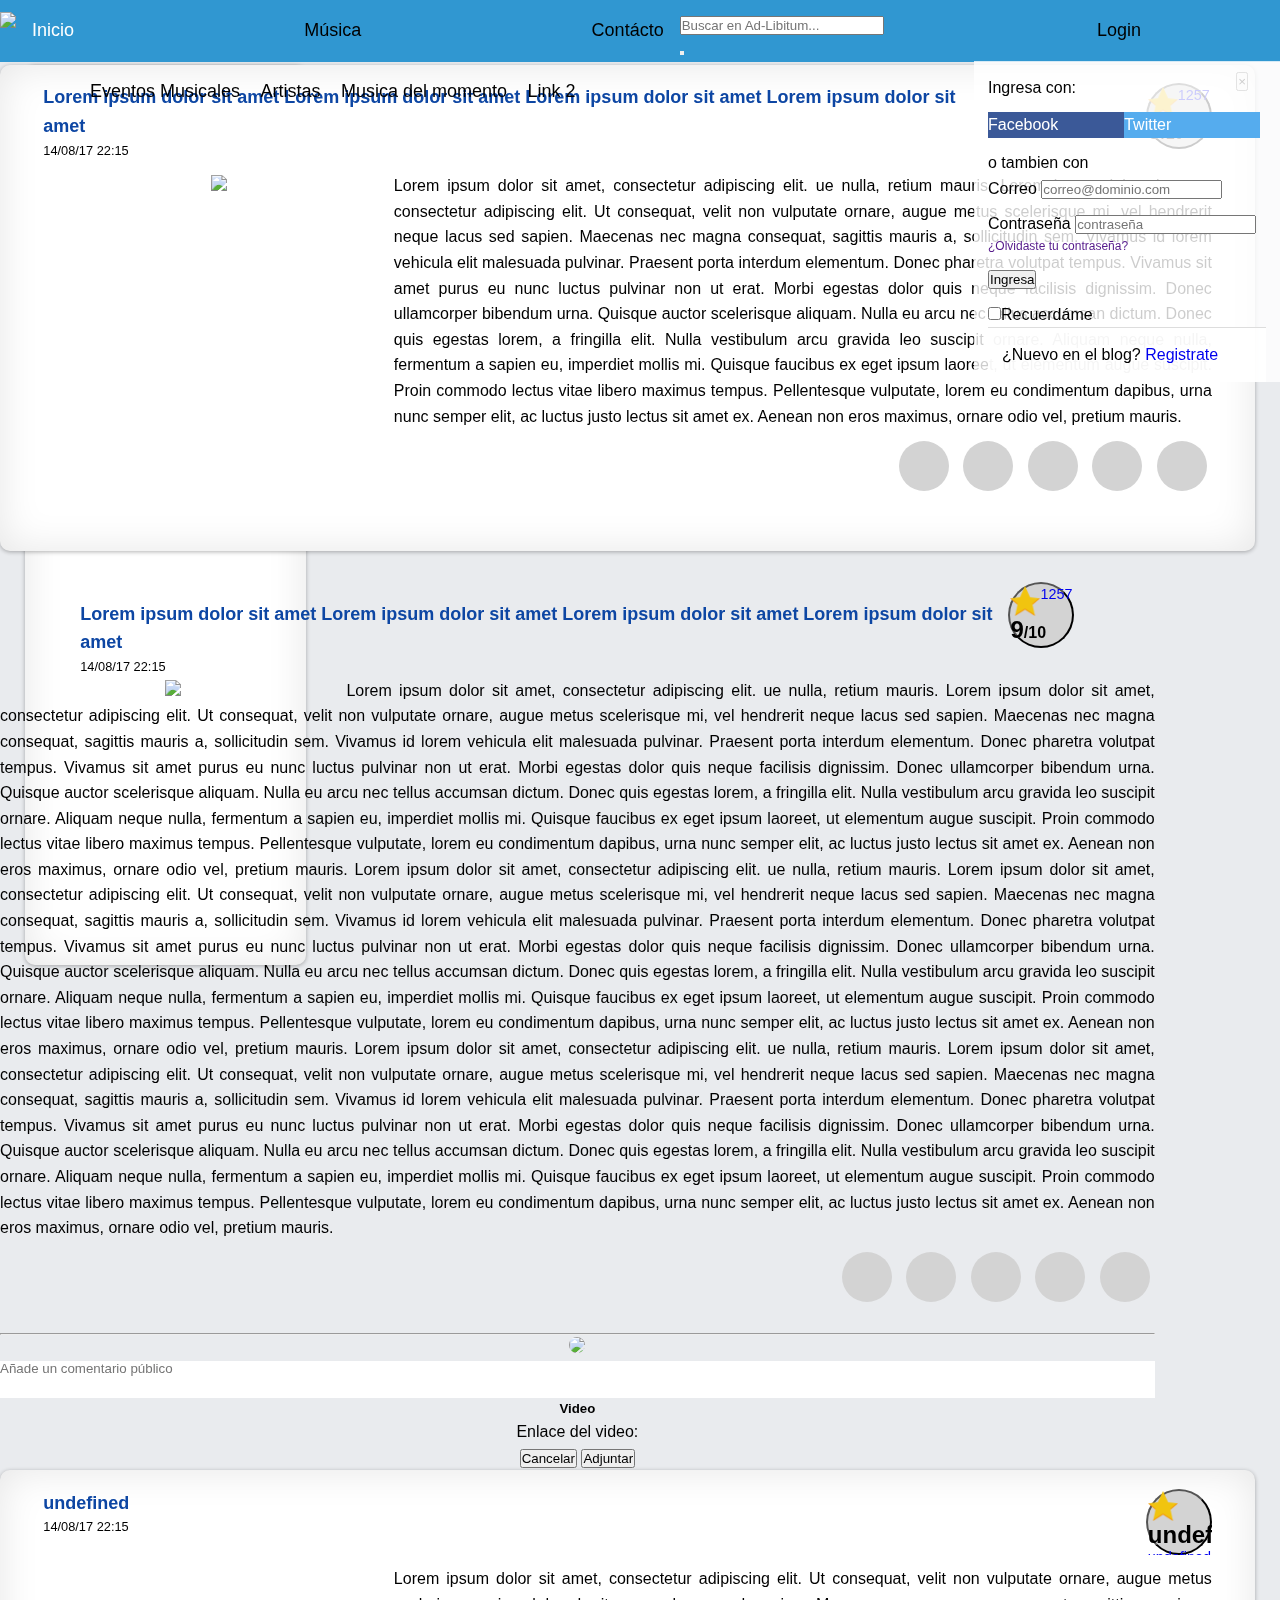
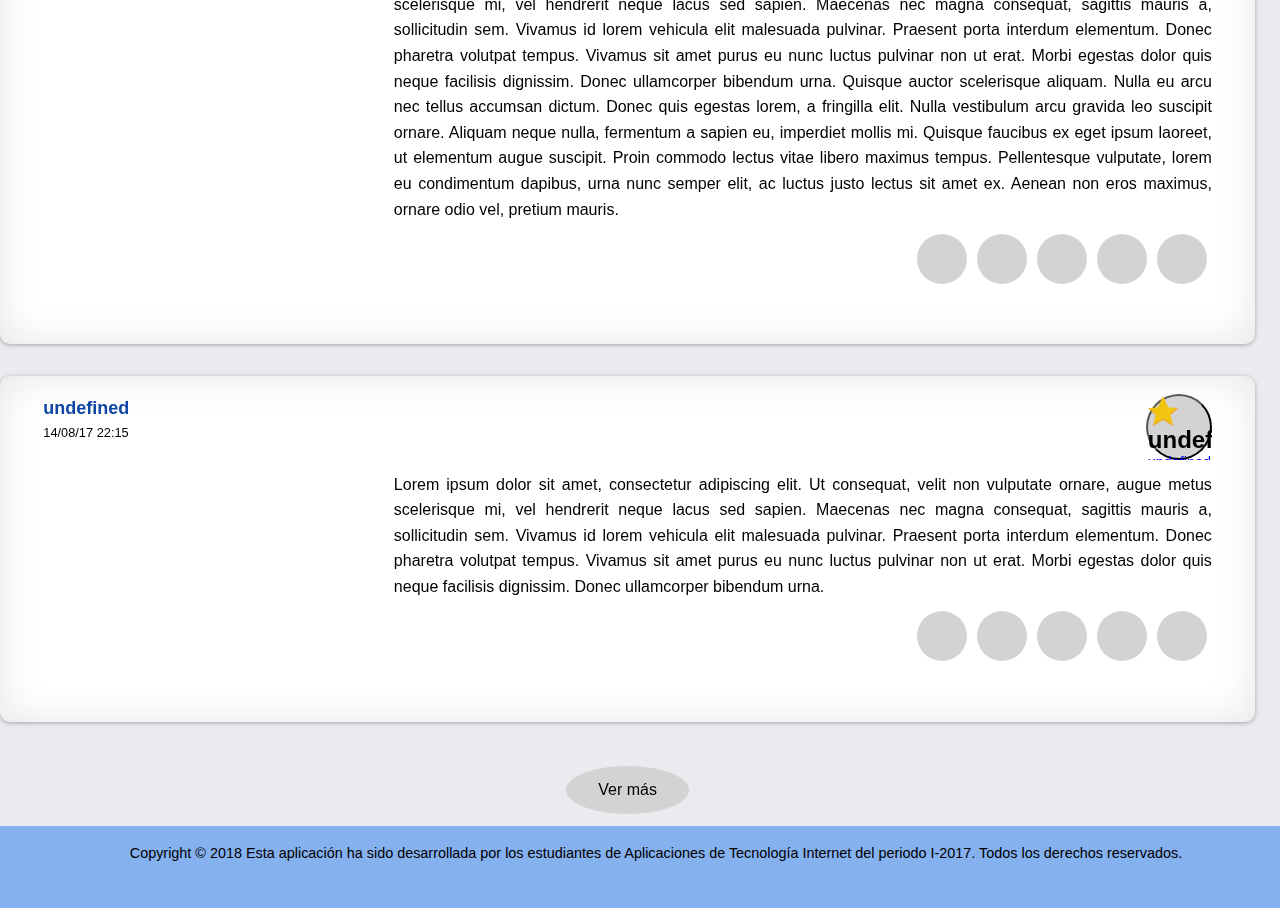
==== commit 04912457: "Modificando header y colocando para acceder a la pagina" ====
--- a/templates/index.html
+++ b/templates/index.html
@@ -24,7 +24,7 @@
 
 </head>
 
-<body>
+<body class="containter-fluid">
   <header>
 		<a class="logo" href="index.html">
 			<img src="../static/images/logo.jpg">
@@ -32,25 +32,88 @@
 		<button class="header_boton_opciones">
 			<span>☰</span>
 		</button>
+
 		<div id="header_menu">
+
 			<ul class="header_menu_paginas">
-				<li><a class="header_menu_paginas_active" href="index.html">Ultimas Noticias</a></li>
-				<li><a href="index.html">Eventos Musicales</a></li>
-				<li><a href="index.html">Artistas</a></li>
-				<li><a href="index.html">Musica del momento</a></li>
+				<li><a class="header_menu_paginas_active" href="index.html">Inicio</a></li>
+				<li class="dropdown">
+          <a href="#" class="dropdown-toggle" data-toggle="dropdown">Música
+          <span class="caret"></span>
+          </a>
+          <ul class="dropdown-menu">
+              <li><a href="#">Eventos Musicales</a></li>
+              <li><a href="#">Artistas</a></li>
+              <li><a href="#">Musica del momento</a></li>
+              <li><a href="#">Link 2</a></li>
+          </ul>
+       	</li> 
+				<li><a href="index.html">Contácto</a></li>
+
+				<li>
+					<!-- Buscador en la pagina -->
+					<form class="input-group header_buscador ">
+						<input id="buscador_principal" class="form-control" type="text" data-action="grow" placeholder="Buscar en Ad-Libitum...">
+						<span class="input-group-btn">
+					          <button class="btn btn-default" type="button">
+					            <span class="glyphicon glyphicon-search"></span>
+					          </button>
+					        </span>
+					</form>
+				</li>
+
+
+
+				<!-- Acceder a la pagina -->
+			
+        <li class="dropdown">
+          <a href="#" class="dropdown-toggle" data-toggle="dropdown">Login <span class="caret"></span></a>
+						<ul id="login-dp" class="dropdown-menu">
+							<li>
+								 <div class="row">
+										<div class="col-md-12">
+											Ingresa con:
+											<div class="social-buttons">
+												<a href="index.html" class="btn btn-fb"><i class="fa fa-facebook"></i> Facebook</a>
+												<a href="index.html" class="btn btn-tw"><i class="fa fa-twitter"></i> Twitter</a>
+											</div>
+			                o tambien con
+											<form class="form" role="form" method="post" action="index.html" accept-charset="UTF-8" id="login-nav">
+												<div class="form-group">
+													<label class="sr-only" for="exampleInputEmail2">Correo</label>
+													<input type="email" class="form-control" id="exampleInputEmail2" placeholder="correo@dominio.com" required>
+												</div>
+												<div class="form-group">
+													<label class="sr-only" for="exampleInputPassword2">Contraseña</label>
+													<input type="password" class="form-control" id="exampleInputPassword2" placeholder="contraseña" required>
+		                      <div class="help-block text-right"><a href="">¿Olvidaste tu contraseña?</a></div>
+												</div>
+												<div class="form-group">
+													<button type="submit" class="btn btn-primary btn-block">Ingresa</button>
+												</div>
+												<div class="checkbox">
+													<label> <input type="checkbox">Recuerdáme</label>
+												</div>
+											</form>
+										</div>
+										<div class="bottom text-center">
+											¿Nuevo en el blog? <a href="index.html">Registrate</a>
+										</div>
+								 </div>
+							</li>
+						</ul>
+        </li>
+
 			</ul>
-			<form class="input-group header_buscador ">
-				<input id="buscador_principal" class="form-control" type="text" data-action="grow" placeholder="Buscar en Ad-Libitum...">
-				<span class="input-group-btn">
-			          <button class="btn btn-default" type="button">
-			            <span class="glyphicon glyphicon-search"></span>
-			          </button>
-			        </span>
-			</form>
+			
+
+			
+		      
 		</div>
+
 	</header>
 
-	<div class="containter-fluid margin-top">
+	<div class="margin-top">
 		<div class="row">
 
 			<div class="hidden-xs hidden-sm col-md-3 col-lg-3">
@@ -85,40 +148,62 @@
 			<div class="col-xs-12 col-sm-12 col-md-9 col-lg-9">			
 				<div id= "content">	
 				
-          <div class="publicacion shadow border_radius">
-						<div class="publicacion2">
-							<div class="articulo_barra_nombre">
-								<div class="art_1 ">
-									<a data-toggle="modal" href="#myModal">
-										<h2 class="publicacion_nombre2 titulo">Lorem ipsum dolor sit amet Lorem ipsum dolor sit amet Lorem ipsum dolor sit amet Lorem ipsum dolor sit amet</h2>
-									</a>
-									<div class="publicacion_barra_opciones2">
-										<div class="articulo_fecha flotar_izquierda">14/08/17 22:15</div>
-									</div>	
-								</div>
+	      <div class="publicacion shadow border_radius">
+					<div class="publicacion2">
+						<div class="articulo_barra_nombre">
+							<div class="art_1 ">
+								<a data-toggle="modal" href="#myModal">
+									<h2 class="publicacion_nombre2 titulo">Lorem ipsum dolor sit amet Lorem ipsum dolor sit amet Lorem ipsum dolor sit amet Lorem ipsum dolor sit amet</h2>
+								</a>
+								<div class="publicacion_barra_opciones2">
+									<div class="articulo_fecha flotar_izquierda">14/08/17 22:15</div>
+								</div>	
+							</div>
+
+
+
+
+
+
+							<div class="tooltip_star">
 								<button href="#" class="art_2">
 									<img src="../static/images/icon-star.png"><h2 class="art_2.2">9<span>/10</span></h2><a href="#">
 									<div class="art_2_total">1257</div></a>
 								</button>
-							</div>
-							<div class="articulo_barra_texto">
-								<div class="articulo_multimedia">
-									<a data-toggle="modal" href="#myModal"><img class="publicacion_multimedia2" src="../static/images/probando (2).jpg"></a>
-								</div>
-								<p class="articulo_texto cursor_pointer" data-toggle="modal" href="#myModal">
-								Lorem ipsum dolor sit amet, consectetur adipiscing elit. ue nulla, retium mauris. Lorem ipsum dolor sit amet, consectetur adipiscing elit. Ut consequat, velit non vulputate ornare, augue metus scelerisque mi, vel hendrerit neque lacus sed sapien. Maecenas nec magna consequat, sagittis mauris a, sollicitudin sem. Vivamus id lorem vehicula elit malesuada pulvinar. Praesent porta interdum elementum. Donec pharetra volutpat tempus. Vivamus sit amet purus eu nunc luctus pulvinar non ut erat. Morbi egestas dolor quis neque facilisis dignissim. Donec ullamcorper bibendum urna. Quisque auctor scelerisque aliquam. Nulla eu arcu nec tellus accumsan dictum. Donec quis egestas lorem, a fringilla elit. Nulla vestibulum arcu gravida leo suscipit ornare. Aliquam neque nulla, fermentum a sapien eu, imperdiet mollis mi. Quisque faucibus ex eget ipsum laoreet, ut elementum augue suscipit. Proin commodo lectus vitae libero maximus tempus. Pellentesque vulputate, lorem eu condimentum dapibus, urna nunc semper elit, ac luctus justo lectus sit amet ex. Aenean non eros maximus, ornare odio vel, pretium mauris.
-								</p>
-								<div class="articulo_barra_opciones">
-									<ul class="social-network social-circle">
-										<li><a href="index.html" class="icoRss" title="Rss"><i class="fa fa-rss"></i></a></li>
-										<li><a href="#" class="icoFacebook" title="Facebook"><i class="fa fa-facebook"></i></a></li>
-										<li><a href="#" class="icoTwitter" title="Twitter"><i class="fa fa-twitter"></i></a></li>
-										<li><a href="#" class="icoGoogle" title="Google +"><i class="fa fa-google-plus"></i></a></li>
-										<li><a href="#" class="icoLinkedin" title="Linkedin"><i class="fa fa-linkedin"></i></a></li>
-									</ul>
+								<div class="tooltip_star_content moon_left">
+									<fieldset class="rating">
+								    <!--<legend>Please rate:</legend>-->
+								    <input type="radio" id="star5" name="rating" value="5" /><label for="star5" title="Rocks!">5 stars</label>
+								    <input type="radio" id="star4" name="rating" value="4" /><label for="star4" title="Pretty good">4 stars</label>
+								    <input type="radio" id="star3" name="rating" value="3" /><label for="star3" title="Meh">3 stars</label>
+								    <input type="radio" id="star2" name="rating" value="2" /><label for="star2" title="Kinda bad">2 stars</label>
+								    <input type="radio" id="star1" name="rating" value="1" /><label for="star1" title="Sucks big time">1 star</label>
+									</fieldset>
 								</div>
 							</div>
+							
+
+
+
 						</div>
+						<div class="articulo_barra_texto">
+							<div class="articulo_multimedia">
+								<a data-toggle="modal" href="#myModal"><img class="publicacion_multimedia2" src="../static/images/probando (2).jpg"></a>
+							</div>
+							<p class="articulo_texto cursor_pointer" data-toggle="modal" href="#myModal">
+							Lorem ipsum dolor sit amet, consectetur adipiscing elit. ue nulla, retium mauris. Lorem ipsum dolor sit amet, consectetur adipiscing elit. Ut consequat, velit non vulputate ornare, augue metus scelerisque mi, vel hendrerit neque lacus sed sapien. Maecenas nec magna consequat, sagittis mauris a, sollicitudin sem. Vivamus id lorem vehicula elit malesuada pulvinar. Praesent porta interdum elementum. Donec pharetra volutpat tempus. Vivamus sit amet purus eu nunc luctus pulvinar non ut erat. Morbi egestas dolor quis neque facilisis dignissim. Donec ullamcorper bibendum urna. Quisque auctor scelerisque aliquam. Nulla eu arcu nec tellus accumsan dictum. Donec quis egestas lorem, a fringilla elit. Nulla vestibulum arcu gravida leo suscipit ornare. Aliquam neque nulla, fermentum a sapien eu, imperdiet mollis mi. Quisque faucibus ex eget ipsum laoreet, ut elementum augue suscipit. Proin commodo lectus vitae libero maximus tempus. Pellentesque vulputate, lorem eu condimentum dapibus, urna nunc semper elit, ac luctus justo lectus sit amet ex. Aenean non eros maximus, ornare odio vel, pretium mauris.
+							</p>
+							<div class="articulo_barra_opciones">
+								<ul class="social-network social-circle">
+									<li><a href="index.html" class="icoRss" title="Rss"><i class="fa fa-rss"></i></a></li>
+									<li><a href="#" class="icoFacebook" title="Facebook"><i class="fa fa-facebook"></i></a></li>
+									<li><a href="#" class="icoTwitter" title="Twitter"><i class="fa fa-twitter"></i></a></li>
+									<li><a href="#" class="icoGoogle" title="Google +"><i class="fa fa-google-plus"></i></a></li>
+									<li><a href="#" class="icoLinkedin" title="Linkedin"><i class="fa fa-linkedin"></i></a></li>
+								</ul>
+							</div>
+						</div>
+					</div>
 				</div>
 
 
@@ -137,26 +222,25 @@
 											<div class="articulo_fecha flotar_izquierda">14/08/17 22:15</div>
 										</div>	
 									</div>
-                	<button href="#" class="art_2">
-										<img src="../static/images/icon-star.png"><h2 class="art_2.2">9<span>/10</span></h2><a href="#">
-										<div class="art_2_total">1257</div></a>
-									</button>
+                	<div class="tooltip_star">
+										<button href="#" class="art_2">
+											<img src="../static/images/icon-star.png"><h2 class="art_2.2">9<span>/10</span></h2><a href="#">
+											<div class="art_2_total">1257</div></a>
+										</button>
+										<div class="tooltip_star_content moon_left">
+											<fieldset class="rating">
+										    <!--<legend>Please rate:</legend>-->
+										    <input type="radio" id="star5" name="rating" value="5" /><label for="star5" title="Rocks!">5 stars</label>
+										    <input type="radio" id="star4" name="rating" value="4" /><label for="star4" title="Pretty good">4 stars</label>
+										    <input type="radio" id="star3" name="rating" value="3" /><label for="star3" title="Meh">3 stars</label>
+										    <input type="radio" id="star2" name="rating" value="2" /><label for="star2" title="Kinda bad">2 stars</label>
+										    <input type="radio" id="star1" name="rating" value="1" /><label for="star1" title="Sucks big time">1 star</label>
+											</fieldset>
+										</div>
+									</div>
                   <button type="button" class="close" data-dismiss="modal" aria-label="Close">
                     <span aria-hidden="true">&times;</span>
                   </button>
-
-                  <!--
-                  <div class="flotar_izquierda">
-										<ul class="social-network social-circle">
-											<li><a href="index.html" class="icoRss" title="Rss"><i class="fa fa-rss"></i></a></li>
-											<li><a href="#" class="icoFacebook" title="Facebook"><i class="fa fa-facebook"></i></a></li>
-											<li><a href="#" class="icoTwitter" title="Twitter"><i class="fa fa-twitter"></i></a></li>
-											<li><a href="#" class="icoGoogle" title="Google +"><i class="fa fa-google-plus"></i></a></li>
-											<li><a href="#" class="icoLinkedin" title="Linkedin"><i class="fa fa-linkedin"></i></a></li>
-										</ul>
-									</div>  
-
-									-->
                 </div>
 
                 <div class="modal-body">
@@ -228,13 +312,17 @@
 												<div class="panel panel-default">
 													<div class="panel-heading">
 														<span> <strong>myusername </strong>  <span class="text-muted">commented 5 days ago</span></span>
-														<button type="button" class="btn btn-primary">Responder</button>
+														
 													</div>
+
 													<div class="panel-body">
 														<p>
 															Lorem ipsum dolor sit amet, consectetur adipiscing elit. ue nulla, retium mauris. Lorem ipsum dolor sit amet, consectetur adipiscing elit. Ut consequat, velit non vulputate ornare, augue metus scelerisque mi, vel hendrerit neque lacus sed sapien. Maecenas nec magna consequat, sagittis mauris a, sollicitudin sem. Vivamus id lorem vehicula elit malesuada pulvinar. Praesent porta interdum elementum. Donec pharetra volutpat tempus. Vivamus sit amet purus eu nunc luctus pulvinar non ut erat. Morbi egestas dolor quis neque facilisis dignissim. Donec ullamcorper bibendum urna. Quisque auctor scelerisque aliquam. Nulla eu arcu nec tellus accumsan dictum. Donec quis egestas lorem, a fringilla elit. Nulla vestibulum arcu gravida leo suscipit ornare. Aliquam neque nulla, fermentum a sapien eu, imperdiet mollis mi. Quisque faucibus ex eget ipsum laoreet, ut elementum augue suscipit. Proin commodo lectus vitae libero maximus tempus. Pellentesque vulputate, lorem eu condimentum dapibus, urna nunc semper elit, ac luctus justo lectus sit amet ex. Aenean non eros maximus, ornare odio vel, pretium mauris.
 														</p>
 													</div><!-- /panel-body -->
+													<div class="panel-footer">
+														<button type="button" class="btn btn-primary">Responder</button>
+													</div><!-- /panel footer -->
 												</div><!-- /panel panel-default -->
 											</div><!-- /col-sm-10 -->
 										</div>
@@ -272,13 +360,15 @@
 												<div class="panel panel-default">
 													<div class="panel-heading">
 														<span> <strong>myusername </strong>  <span class="text-muted">commented 5 days ago</span></span>
-														<button type="button" class="btn btn-primary">Responder</button>
 													</div>
 													<div class="panel-body">
 														<p>
 															Lorem ipsum dolor sit amet, consectetur adipiscing elit. ue nulla, retium mauris. Lorem ipsum dolor sit amet, consectetur adipiscing elit. Ut consequat, velit non vulputate ornare, augue metus scelerisque mi, vel hendrerit neque lacus sed sapien. Maecenas nec magna consequat, sagittis mauris a, sollicitudin sem. Vivamus id lorem vehicula elit malesuada pulvinar. Praesent porta interdum elementum. Donec pharetra volutpat tempus. 
 														</p>
 													</div><!-- /panel-body -->
+													<div class="panel-footer">
+														<button type="button" class="btn btn-primary">Responder</button>
+													</div><!-- /panel footer -->
 												</div><!-- /panel panel-default -->
 											</div><!-- /col-sm-10 -->
 										</div>
--- a/static/css/style.css
+++ b/static/css/style.css
@@ -135,12 +135,12 @@
     background-size: 100% 100%;
 }
 
-@media only screen and (min-width: 990px) {
+@media only screen and (min-width: 620px) {
 	.header_boton_opciones{
 		display: none;
 	}
 }
-@media only screen and (max-width: 990px) {
+@media only screen and (max-width: 620px) {
 	#header_menu{
 		display: none;
 	}
@@ -166,6 +166,7 @@
 
 	/*color: rgba(255, 255, 255, 0.5);*/
 	flex-direction: row;
+	justify-content: space-between;
 	margin-right: auto !important;
 	list-style: none;
 	display: flex;
@@ -179,6 +180,13 @@
 	display: block;
 	font-size: 18px;
 }
+.header_menu_paginas li:last-child { 
+  margin-left: auto;
+}
+/*.header_menu_paginas li:nth-last-child(-n+2) {
+  margin-left: auto;
+}
+*/
 .header_menu_paginas_active{
 	color: white !important;
 }
@@ -202,6 +210,60 @@
 }
 
 
+/*Header  Acceder a la pagina*/
+.dropdown-menu{
+	left: auto !important;
+	right: 0;
+}
+#login-dp{
+    min-width: 250px;
+    padding: 14px 14px 0;
+    overflow:hidden;
+    background-color:rgba(255,255,255,.8);
+}
+#login-dp .help-block{
+    font-size:12px    
+}
+#login-dp .bottom{
+    background-color:rgba(255,255,255,.8);
+    border-top:1px solid #ddd;
+    clear:both;
+    padding:14px;
+    min-width: 250px;
+}
+#login-dp .social-buttons{
+    margin:12px 0;   
+    display: flex;
+}
+#login-dp .social-buttons a{
+    width: 49%;
+}
+#login-dp .form-group {
+    margin-bottom: 10px;
+}
+.btn-fb{
+    color: #fff;
+    background-color:#3b5998;
+}
+.btn-fb:hover{
+    color: #fff;
+    background-color:#496ebc 
+}
+.btn-tw{
+    color: #fff;
+    background-color:#55acee;
+}
+.btn-tw:hover{
+    color: #fff;
+    background-color:#59b5fa;
+}
+/*Header  Acceder a la pagina*/
+
+
+
+
+
+
 .art_1{
 	display: inline-block;
     float: none;
@@ -209,11 +271,12 @@
 }
 .art_2 {
 	vertical-align: middle;
-	padding: 3px;
+	/*padding: 3px;*/
 	background-color: #D3D3D3;
     border-radius: 50%;
-    width: 70px;
-    height: 70px;
+    width: 66px;
+    height: 66px;
+    float: right;
 }
 .art_2 img {
 	width: 30px;
@@ -685,6 +748,114 @@
 		margin-left: 5px;
 	}
 }
+
+
+
+/*Para hacer la votacion con estrellas*/
+
+.tooltip_star{
+	position: relative;
+    display: inline-block;
+    border-radius: 0 100px 90px 0;
+
+}
+
+.tooltip_star_content{
+	
+	visibility: hidden;
+    width: 214px;
+    height: 67px;
+    background-color: #D3D3D3;
+    color: white;
+    text-align: center;
+    padding: 5px 0;
+    border-width: 2px 0;
+    border-style: outset;
+    border-color: buttonface;
+
+    
+    position: absolute;
+    z-index: 1;
+    top: -2px;
+    right: 100%;
+}
+
+.moon_left {
+  border-bottom-left-radius: 70px;
+  border-top-left-radius: 70px;
+}
+
+.tooltip_star:hover .tooltip_star_content, .tooltip_star_content:hover {
+    visibility: visible;
+}
+.tooltip_star:hover{
+	background-color: #D3D3D3;
+
+	border-width: 2px 0;
+    height: 67px;
+    border-style: outset;
+    border-color: buttonface;
+}
+
+
+/*Votacion con estrellas http://jsfiddle.net/leaverou/CGP87/?utm_source=website&utm_medium=embed&utm_campaign=CGP87*/
+.rating {
+    float:left;
+}
+
+/* :not(:checked) is a filter, so that browsers that don’t support :checked don’t 
+   follow these rules. Every browser that supports :checked also supports :not(), so
+   it doesn’t make the test unnecessarily selective */
+.rating:not(:checked) > input {
+    position:absolute;
+    top:-9999px;
+    clip:rect(0,0,0,0);
+}
+
+.rating:not(:checked) > label {
+    float:right;
+    width:1em;
+    padding:0 .1em;
+    overflow:hidden;
+    white-space:nowrap;
+    cursor:pointer;
+    font-size:300%;
+    line-height:1.2;
+    color:#ddd;
+    text-shadow:1px 1px #bbb, 2px 2px #666, .1em .1em .2em rgba(0,0,0,.5);
+}
+
+.rating:not(:checked) > label:before {
+    content: '★ ';
+}
+
+.rating > input:checked ~ label {
+    color: #f70;
+    text-shadow:1px 1px #c60, 2px 2px #940, .1em .1em .2em rgba(0,0,0,.5);
+}
+
+.rating:not(:checked) > label:hover,
+.rating:not(:checked) > label:hover ~ label {
+    color: gold;
+    text-shadow:1px 1px goldenrod, 2px 2px #B57340, .1em .1em .2em rgba(0,0,0,.5);
+}
+
+.rating > input:checked + label:hover,
+.rating > input:checked + label:hover ~ label,
+.rating > input:checked ~ label:hover,
+.rating > input:checked ~ label:hover ~ label,
+.rating > label:hover ~ input:checked ~ label {
+    color: #ea0;
+    text-shadow:1px 1px goldenrod, 2px 2px #B57340, .1em .1em .2em rgba(0,0,0,.5);
+}
+
+.rating > label:active {
+    position:relative;
+    top:2px;
+    left:2px;
+}
+
+
 /**************Estructura de los comentarios********************/
 
 .comentario .thumbnail {
@@ -861,24 +1032,7 @@
 }
 
 
-/************Seccion de Chat************************/
-#chat{
-	background-color: blue;
-	position: fixed;
-	height: 100%;
-	width: 100%;
-}
-
-
-
-
-
-
-
-
-
-
-
-
-
-
+
+
+
+
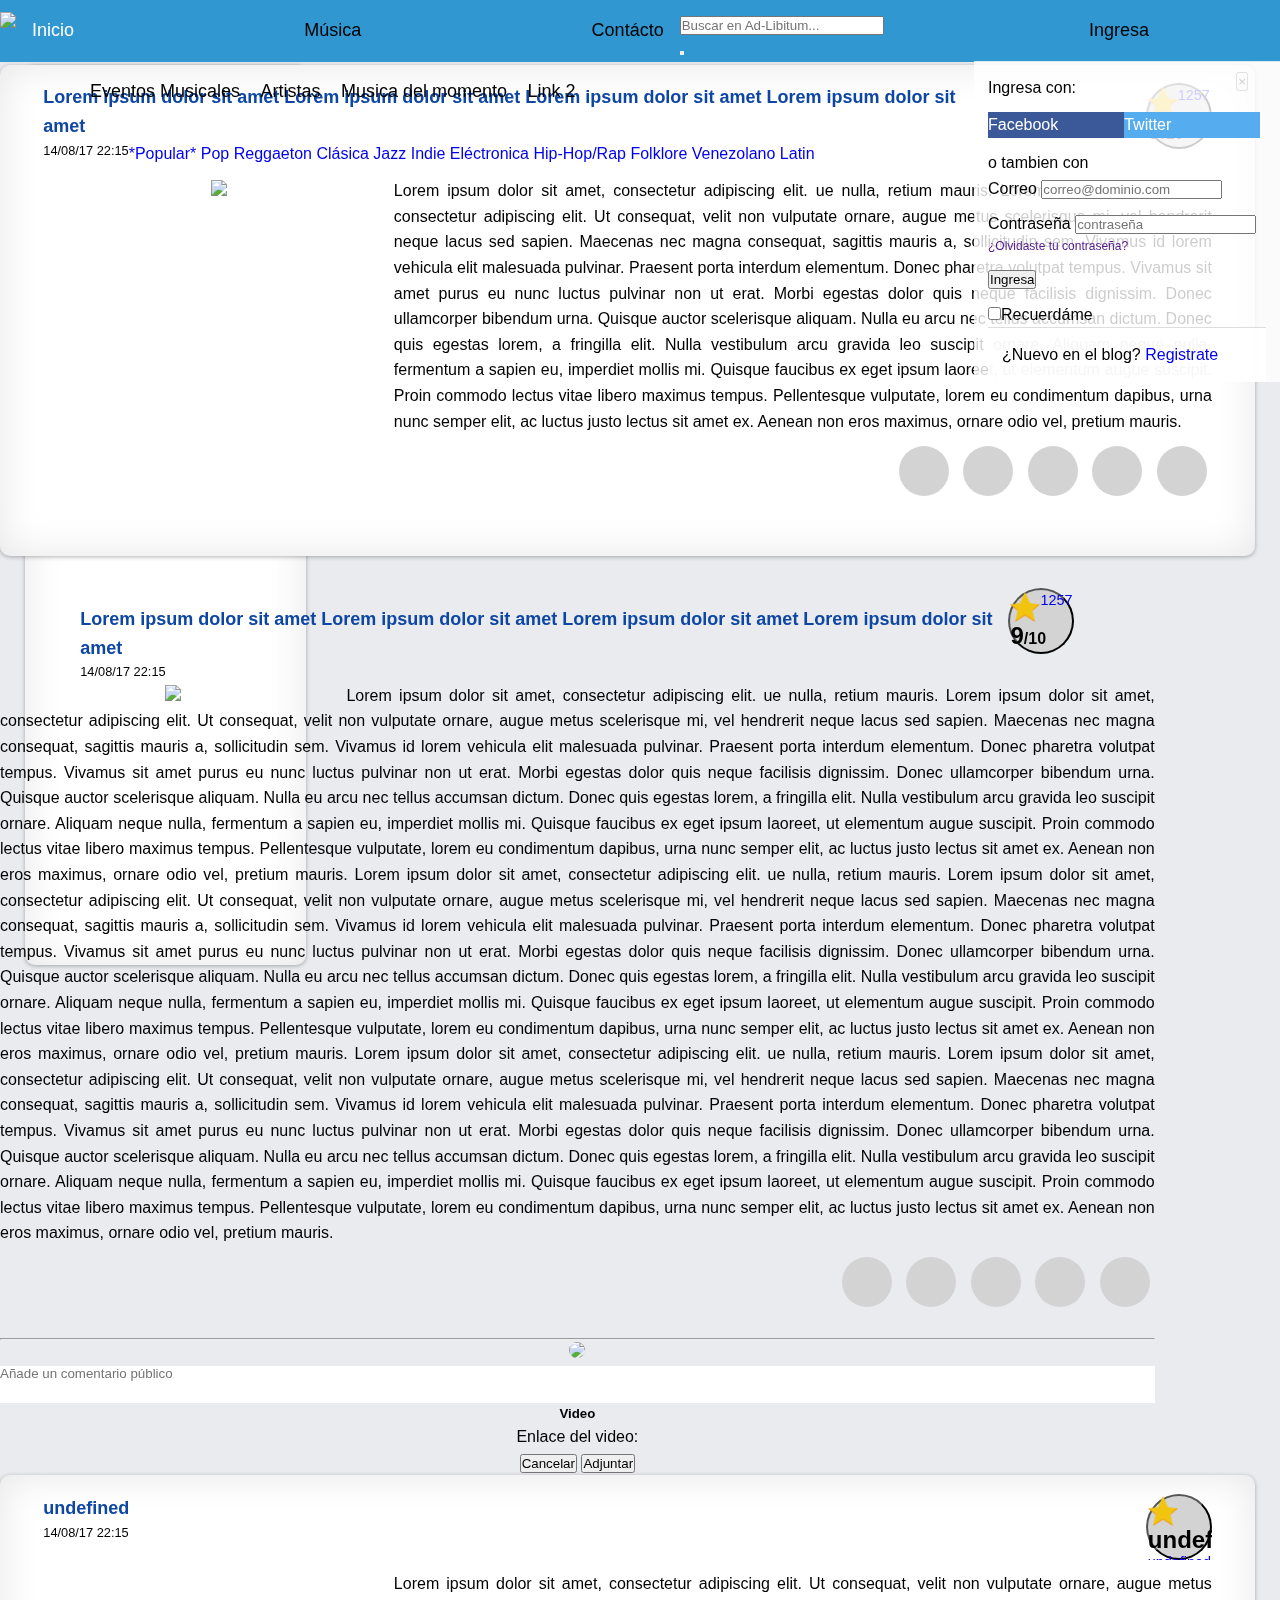
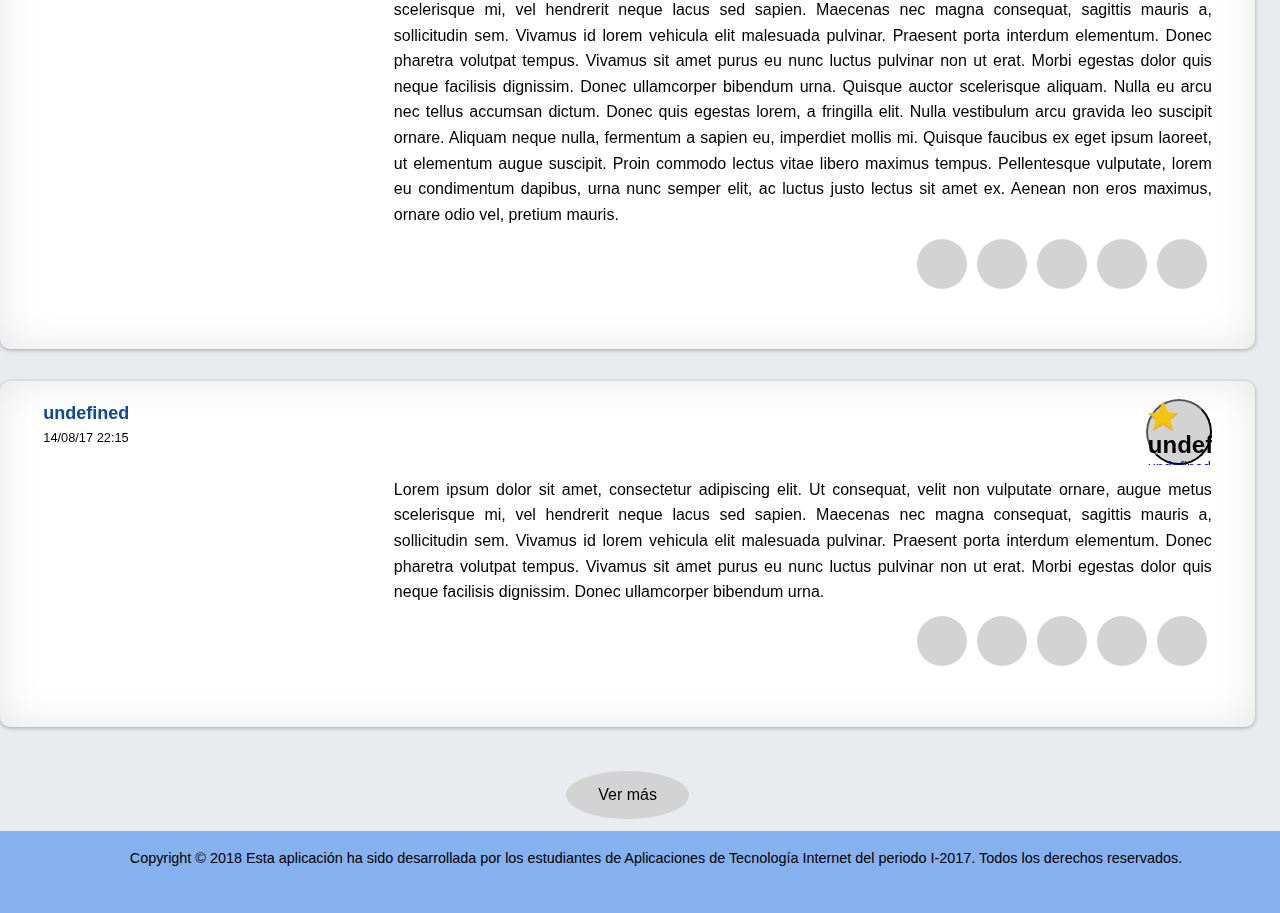
==== commit 58190f09: "Agrgando labels para saber la clasificacion de caciones segun el menu de la izquierda - hay que camb" ====
--- a/templates/index.html
+++ b/templates/index.html
@@ -35,7 +35,8 @@
 
 		<div id="header_menu">
 
-			<ul class="header_menu_paginas">
+			<ul class="header_menu_paginas ">
+
 				<li><a class="header_menu_paginas_active" href="index.html">Inicio</a></li>
 				<li class="dropdown">
           <a href="#" class="dropdown-toggle" data-toggle="dropdown">Música
@@ -66,8 +67,8 @@
 
 				<!-- Acceder a la pagina -->
 			
-        <li class="dropdown">
-          <a href="#" class="dropdown-toggle" data-toggle="dropdown">Login <span class="caret"></span></a>
+        <li class="btn-group dropdown ">
+          <a href="#" class="dropdown-toggle" data-toggle="dropdown">Ingresa <span class="caret"></span></a>
 						<ul id="login-dp" class="dropdown-menu">
 							<li>
 								 <div class="row">
@@ -157,6 +158,17 @@
 								</a>
 								<div class="publicacion_barra_opciones2">
 									<div class="articulo_fecha flotar_izquierda">14/08/17 22:15</div>
+
+									<a href="#" class="label label-primary">*Popular*</a>
+									<a href="#" class="label label-primary">Pop</a>
+									<a href="#" class="label label-default">Reggaeton</a>
+									<a href="#" class="label label-success">Clásica</a>
+									<a href="#" class="label label-danger">Jazz</a>
+									<a href="#" class="label label-warning">Indie</a>
+									<a href="#" class="label label-info">Eléctronica</a>
+									<a href="#" class="label label-danger">Hip-Hop/Rap</a>
+									<a href="#" class="label label-warning">Folklore Venezolano</a>
+									<a href="#" class="label label-info">Latin</a>
 								</div>	
 							</div>
 
--- a/static/css/style.css
+++ b/static/css/style.css
@@ -218,7 +218,7 @@
 #login-dp{
     min-width: 250px;
     padding: 14px 14px 0;
-    overflow:hidden;
+    /*overflow:hidden;*/
     background-color:rgba(255,255,255,.8);
 }
 #login-dp .help-block{
@@ -636,6 +636,7 @@
 .publicacion_barra_opciones2{
 	/*width: 65%;*/
 	/*height: 100%*/
+	text-align: left;
 }
 .fecha1{
 	width: 15%;
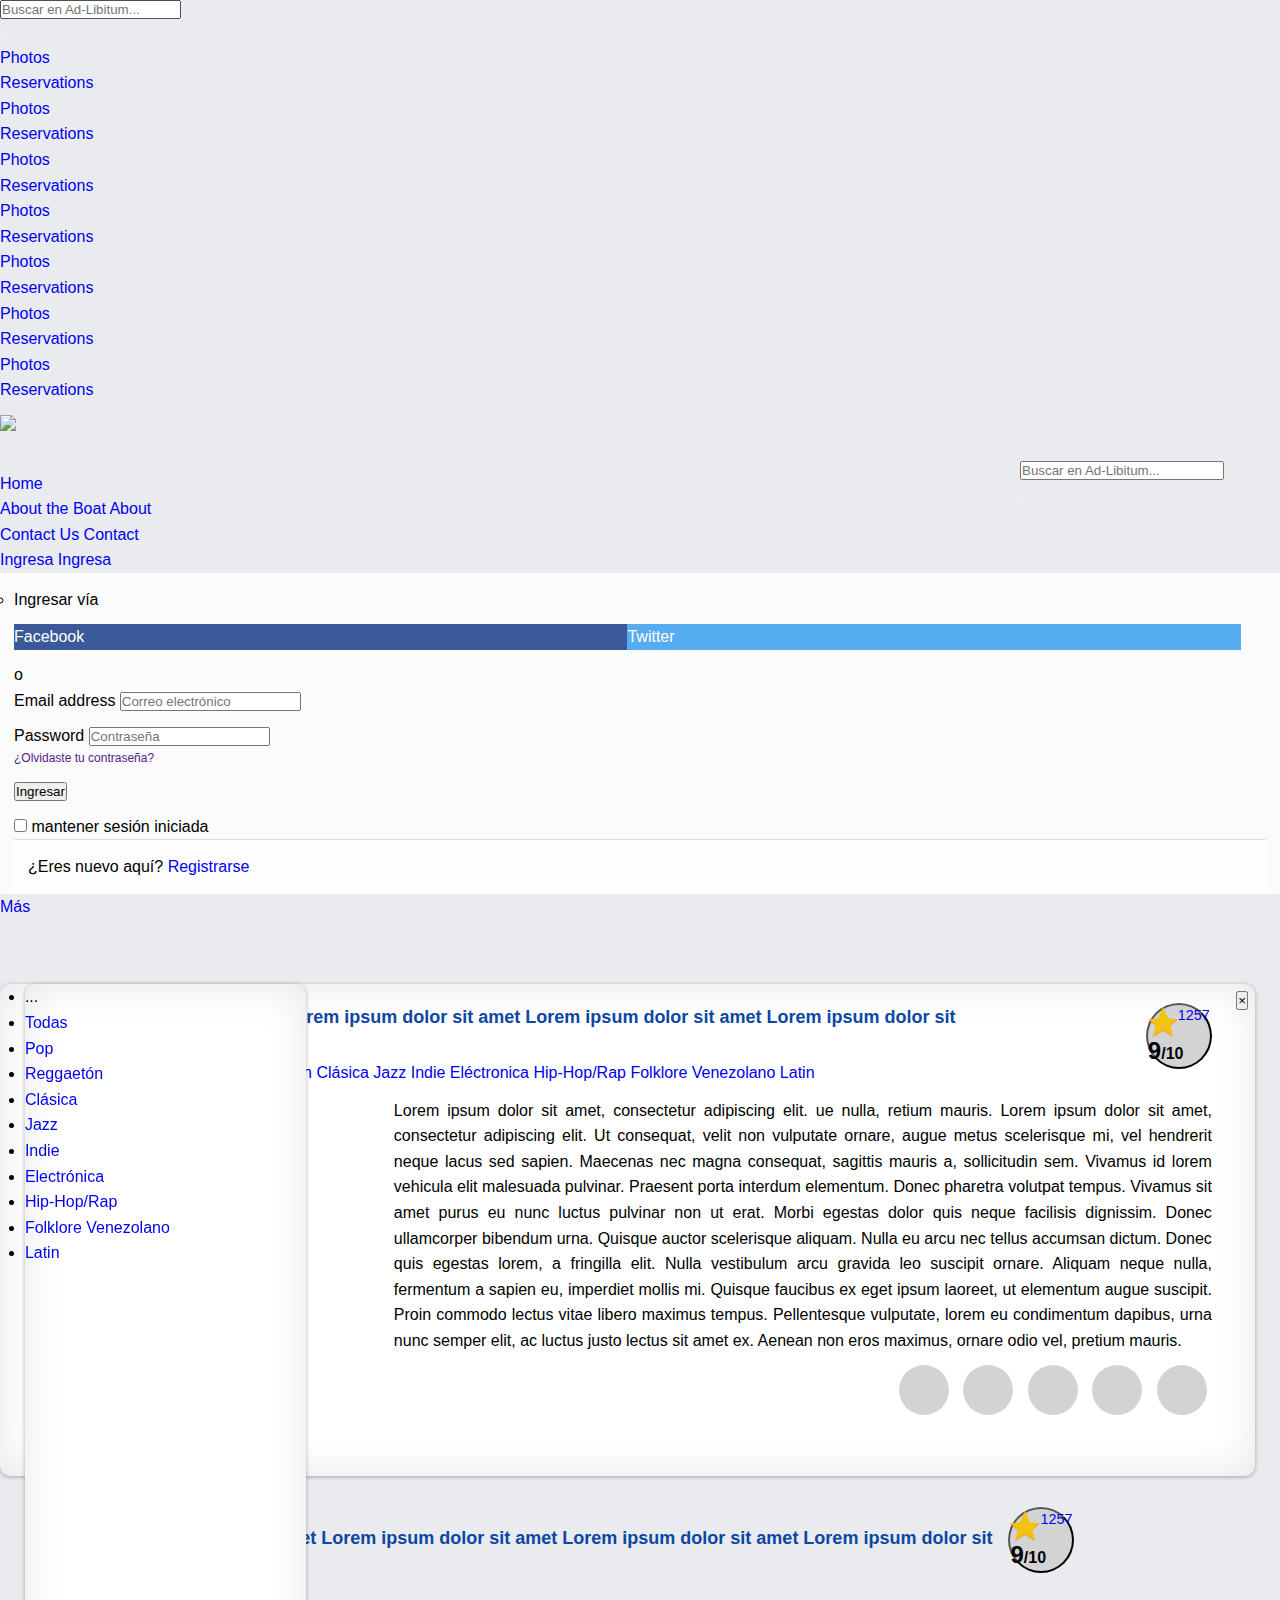
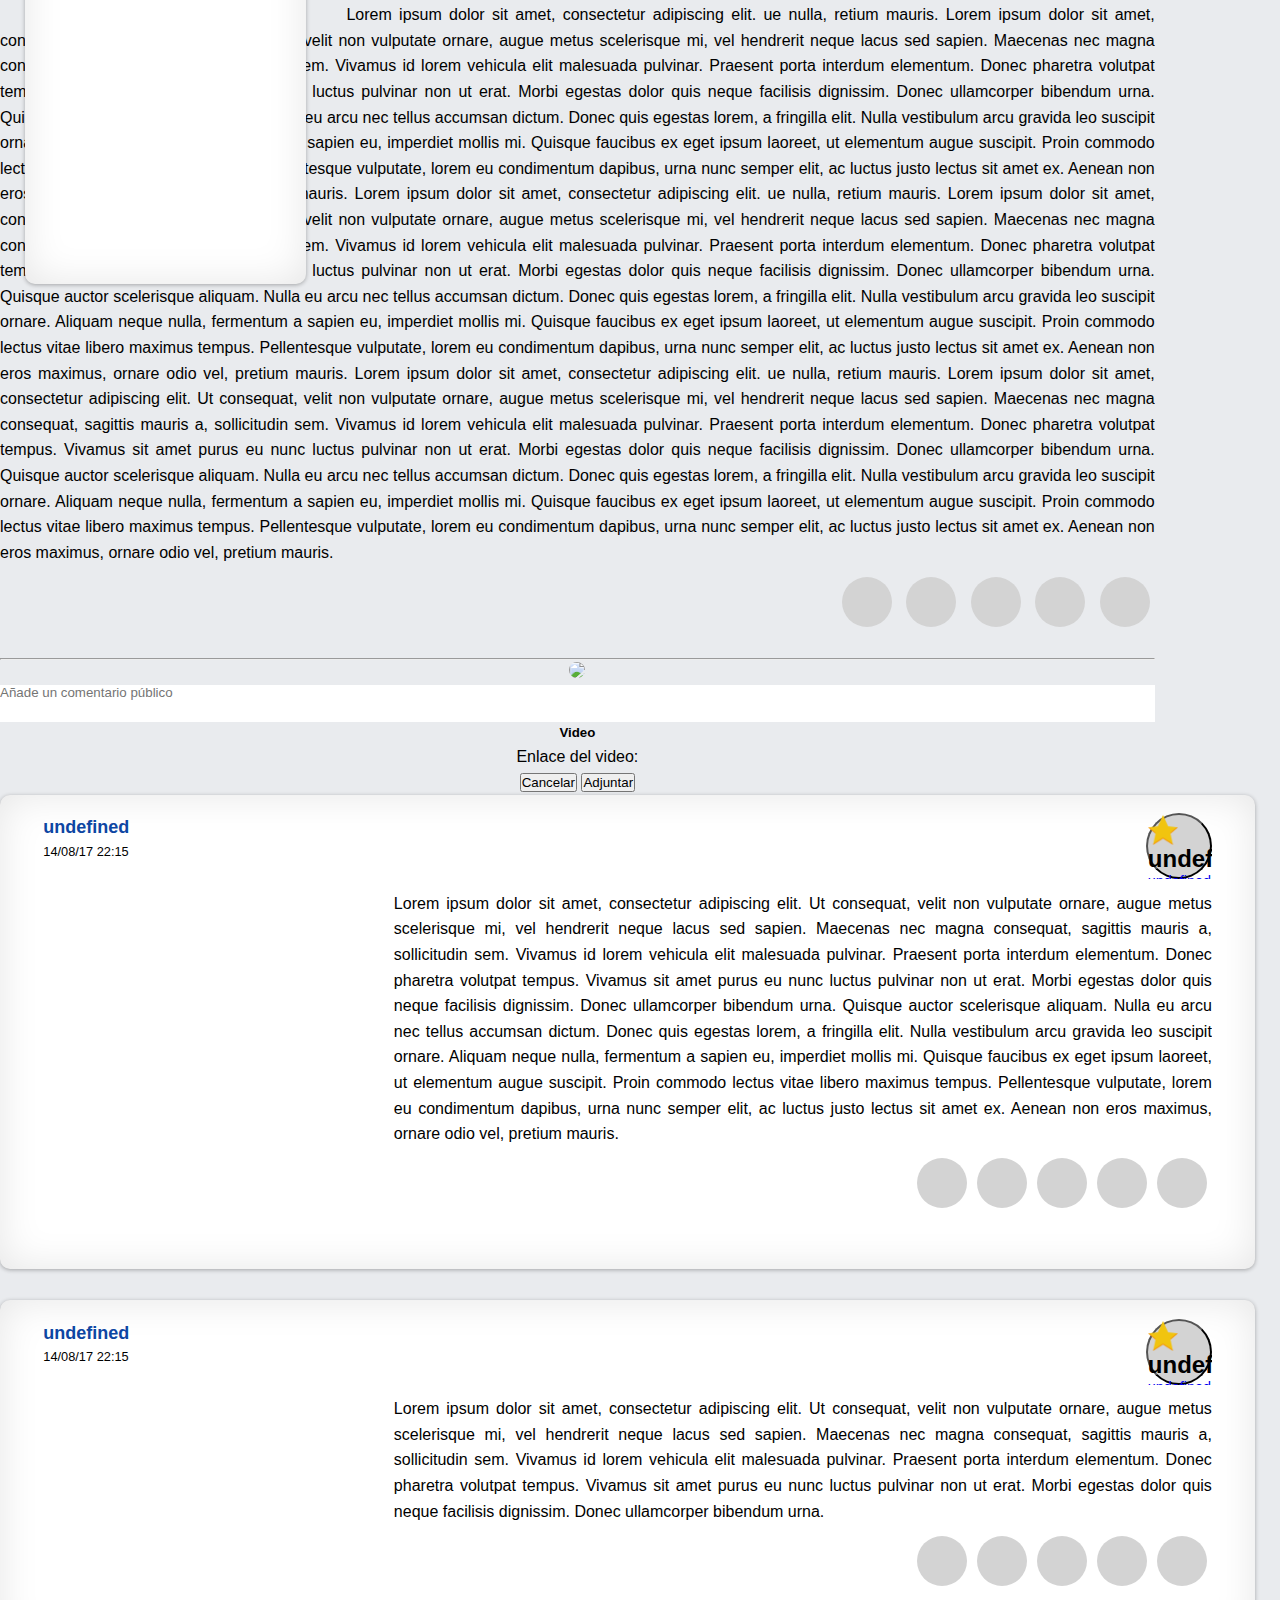
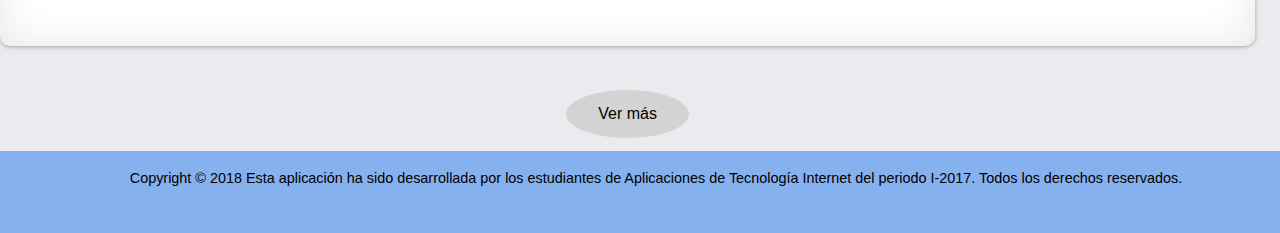
==== commit 066d69e6: "Intercambio de nombres index.html e index2.html" ====
--- a/templates/index.html
+++ b/templates/index.html
@@ -3,6 +3,7 @@
 <head>
 	<!-- CSS -->
 	<link rel="stylesheet" 			href ="../static/css/style.css">
+	<link rel="stylesheet" 			href ="../static/css/style_header.css">
 	<link rel="stylesheet" 			href="../static/vendor/css/font-awesome.min.css">
 	<link rel="stylesheet" 			href="../static/vendor/css/bootstrap.min.css">
 	<link rel="shortcut icon" 	href="../static/images/icon.ico" type="image/x-icon" /> 
@@ -25,94 +26,223 @@
 </head>
 
 <body class="containter-fluid">
-  <header>
-		<a class="logo" href="index.html">
+
+
+
+
+
+
+
+	<div class="navbar-more-overlay"></div>
+	<nav class="navbar navbar-inverse navbar-fixed-top animate">
+		<div class="container navbar-more visible-xs">
+			<!-- Buscador en pantallas pequeñas -->
+			<form class="navbar-form navbar-left" role="search">
+				<div class="form-group">
+					<div class="input-group">
+						<input class="buscador_principal form-control" type="text" placeholder="Buscar en Ad-Libitum...">
+						<span class="input-group-btn">
+		          <button class="btn btn-default" type="button">
+		            <span class="glyphicon glyphicon-search"></span>
+		          </button>
+		        </span>
+					</div>
+				</div>
+			</form>
+
+
+
+			<ul class="nav navbar-nav">
+				<li>
+					<a href="#">
+						<span class="menu-icon fa fa-picture-o"></span>
+						Photos
+					</a>
+				</li>
+				<li>
+					<a href="#">
+						<span class="menu-icon fa fa-bell-o"></span>
+						Reservations
+					</a>
+				</li>
+				<li>
+					<a href="#">
+						<span class="menu-icon fa fa-picture-o"></span>
+						Photos
+					</a>
+				</li>
+				<li>
+					<a href="#">
+						<span class="menu-icon fa fa-bell-o"></span>
+						Reservations
+					</a>
+				</li>
+				<li>
+					<a href="#">
+						<span class="menu-icon fa fa-picture-o"></span>
+						Photos
+					</a>
+				</li>
+				<li>
+					<a href="#">
+						<span class="menu-icon fa fa-bell-o"></span>
+						Reservations
+					</a>
+				</li>
+				<li>
+					<a href="#">
+						<span class="menu-icon fa fa-picture-o"></span>
+						Photos
+					</a>
+				</li>
+				<li>
+					<a href="#">
+						<span class="menu-icon fa fa-bell-o"></span>
+						Reservations
+					</a>
+				</li>
+				<li>
+					<a href="#">
+						<span class="menu-icon fa fa-picture-o"></span>
+						Photos
+					</a>
+				</li>
+				<li>
+					<a href="#">
+						<span class="menu-icon fa fa-bell-o"></span>
+						Reservations
+					</a>
+				</li>
+				<li>
+					<a href="#">
+						<span class="menu-icon fa fa-picture-o"></span>
+						Photos
+					</a>
+				</li>
+				<li>
+					<a href="#">
+						<span class="menu-icon fa fa-bell-o"></span>
+						Reservations
+					</a>
+				</li>
+				<li>
+					<a href="#">
+						<span class="menu-icon fa fa-picture-o"></span>
+						Photos
+					</a>
+				</li>
+				<li>
+					<a href="#">
+						<span class="menu-icon fa fa-bell-o"></span>
+						Reservations
+					</a>
+				</li>
+			</ul>
+		</div>
+		<div class="container">
+			<div class="navbar-header hidden-xs">
+				<a class="logo" href="index2.html">
 			<img src="../static/images/logo.jpg">
 		</a>
-		<button class="header_boton_opciones">
-			<span>☰</span>
-		</button>
-
-		<div id="header_menu">
-
-			<ul class="header_menu_paginas ">
-
-				<li><a class="header_menu_paginas_active" href="index.html">Inicio</a></li>
-				<li class="dropdown">
-          <a href="#" class="dropdown-toggle" data-toggle="dropdown">Música
-          <span class="caret"></span>
-          </a>
-          <ul class="dropdown-menu">
-              <li><a href="#">Eventos Musicales</a></li>
-              <li><a href="#">Artistas</a></li>
-              <li><a href="#">Musica del momento</a></li>
-              <li><a href="#">Link 2</a></li>
-          </ul>
-       	</li> 
-				<li><a href="index.html">Contácto</a></li>
-
-				<li>
+			</div>
+
+			<ul class="nav navbar-nav navbar-right mobile-bar">
+				<li class="hidden-xs">
 					<!-- Buscador en la pagina -->
 					<form class="input-group header_buscador ">
-						<input id="buscador_principal" class="form-control" type="text" data-action="grow" placeholder="Buscar en Ad-Libitum...">
+						<input class="buscador_principal form-control" type="text" data-action="grow" placeholder="Buscar en Ad-Libitum...">
 						<span class="input-group-btn">
-					          <button class="btn btn-default" type="button">
-					            <span class="glyphicon glyphicon-search"></span>
-					          </button>
-					        </span>
+		          <button class="btn btn-default" type="button">
+		            <span class="glyphicon glyphicon-search"></span>
+		          </button>
+		        </span>
 					</form>
 				</li>
-
-
-
-				<!-- Acceder a la pagina -->
-			
-        <li class="btn-group dropdown ">
-          <a href="#" class="dropdown-toggle" data-toggle="dropdown">Ingresa <span class="caret"></span></a>
-						<ul id="login-dp" class="dropdown-menu">
-							<li>
-								 <div class="row">
-										<div class="col-md-12">
-											Ingresa con:
-											<div class="social-buttons">
-												<a href="index.html" class="btn btn-fb"><i class="fa fa-facebook"></i> Facebook</a>
-												<a href="index.html" class="btn btn-tw"><i class="fa fa-twitter"></i> Twitter</a>
-											</div>
-			                o tambien con
-											<form class="form" role="form" method="post" action="index.html" accept-charset="UTF-8" id="login-nav">
+				<li>
+					<a href="#">
+						<span class="menu-icon fa fa-home"></span>
+						Home
+					</a>
+				</li>
+				<li>
+					<a href="#">
+						<span class="menu-icon fa fa-info"></span>
+						<span class="hidden-xs">About the Boat</span>
+						<span class="visible-xs">About</span>
+					</a>
+				</li>
+
+				<li>
+					<a href="#">
+						<span class="menu-icon fa fa-phone"></span>				
+						<span class="hidden-xs">Contact Us</span>
+						<span class="visible-xs">Contact</span>
+					</a>
+				</li>
+
+
+
+				<li class="dropdown">
+					<a href="#" class="dropdown-toggle" data-toggle="dropdown">
+						<span class="menu-icon fa fa-user"></span>
+						<span class="hidden-xs">Ingresa <span class="caret"></span></span>
+						<span class="visible-xs">Ingresa</span>
+					</a>
+
+					<ul id="login-dp" class="dropdown-menu">
+						<li>
+							 <div class="row">
+									<div class="col-md-12">
+										Ingresar vía
+										<div class="social-buttons">
+											<a href="#" class="btn btn-fb"><i class="fa fa-facebook"></i> Facebook</a>
+											<a href="#" class="btn btn-tw"><i class="fa fa-twitter"></i> Twitter</a>
+										</div>
+		                o
+										 <form class="form" role="form" method="post" action="login" accept-charset="UTF-8" id="login-nav">
 												<div class="form-group">
-													<label class="sr-only" for="exampleInputEmail2">Correo</label>
-													<input type="email" class="form-control" id="exampleInputEmail2" placeholder="correo@dominio.com" required>
+													 <label class="sr-only" for="exampleInputEmail2">Email address</label>
+													 <input type="email" class="form-control" id="exampleInputEmail2" placeholder="Correo electrónico" required>
 												</div>
 												<div class="form-group">
-													<label class="sr-only" for="exampleInputPassword2">Contraseña</label>
-													<input type="password" class="form-control" id="exampleInputPassword2" placeholder="contraseña" required>
-		                      <div class="help-block text-right"><a href="">¿Olvidaste tu contraseña?</a></div>
+													 <label class="sr-only" for="exampleInputPassword2">Password</label>
+													 <input type="password" class="form-control" id="exampleInputPassword2" placeholder="Contraseña" required>
+		                                             <div class="help-block text-right"><a href="">¿Olvidaste tu contraseña?</a></div>
 												</div>
 												<div class="form-group">
-													<button type="submit" class="btn btn-primary btn-block">Ingresa</button>
+													 <button type="submit" class="btn btn-primary btn-block">Ingresar</button>
 												</div>
 												<div class="checkbox">
-													<label> <input type="checkbox">Recuerdáme</label>
+													 <label>
+													 <input type="checkbox"> mantener sesión iniciada
+													 </label>
 												</div>
-											</form>
-										</div>
-										<div class="bottom text-center">
-											¿Nuevo en el blog? <a href="index.html">Registrate</a>
-										</div>
-								 </div>
-							</li>
-						</ul>
-        </li>
-
+										 </form>
+									</div>
+									<div class="bottom text-center">
+										¿Eres nuevo aquí? <a href="./singup.html"><b>Registrarse</b></a>
+									</div>
+							 </div>
+						</li>
+					</ul>
+
+				</li>
+
+
+
+
+				<li class="visible-xs black_color">
+					<a href="#navbar-more-show">
+						<span class="menu-icon fa fa-bars"></span>
+						Más
+					</a>
+				</li>
 			</ul>
-			
-
-			
-		      
 		</div>
-
-	</header>
+	</nav>
+
+
+	
 
 	<div class="margin-top">
 		<div class="row">
@@ -171,9 +301,6 @@
 									<a href="#" class="label label-info">Latin</a>
 								</div>	
 							</div>
-
-
-
 
 
 
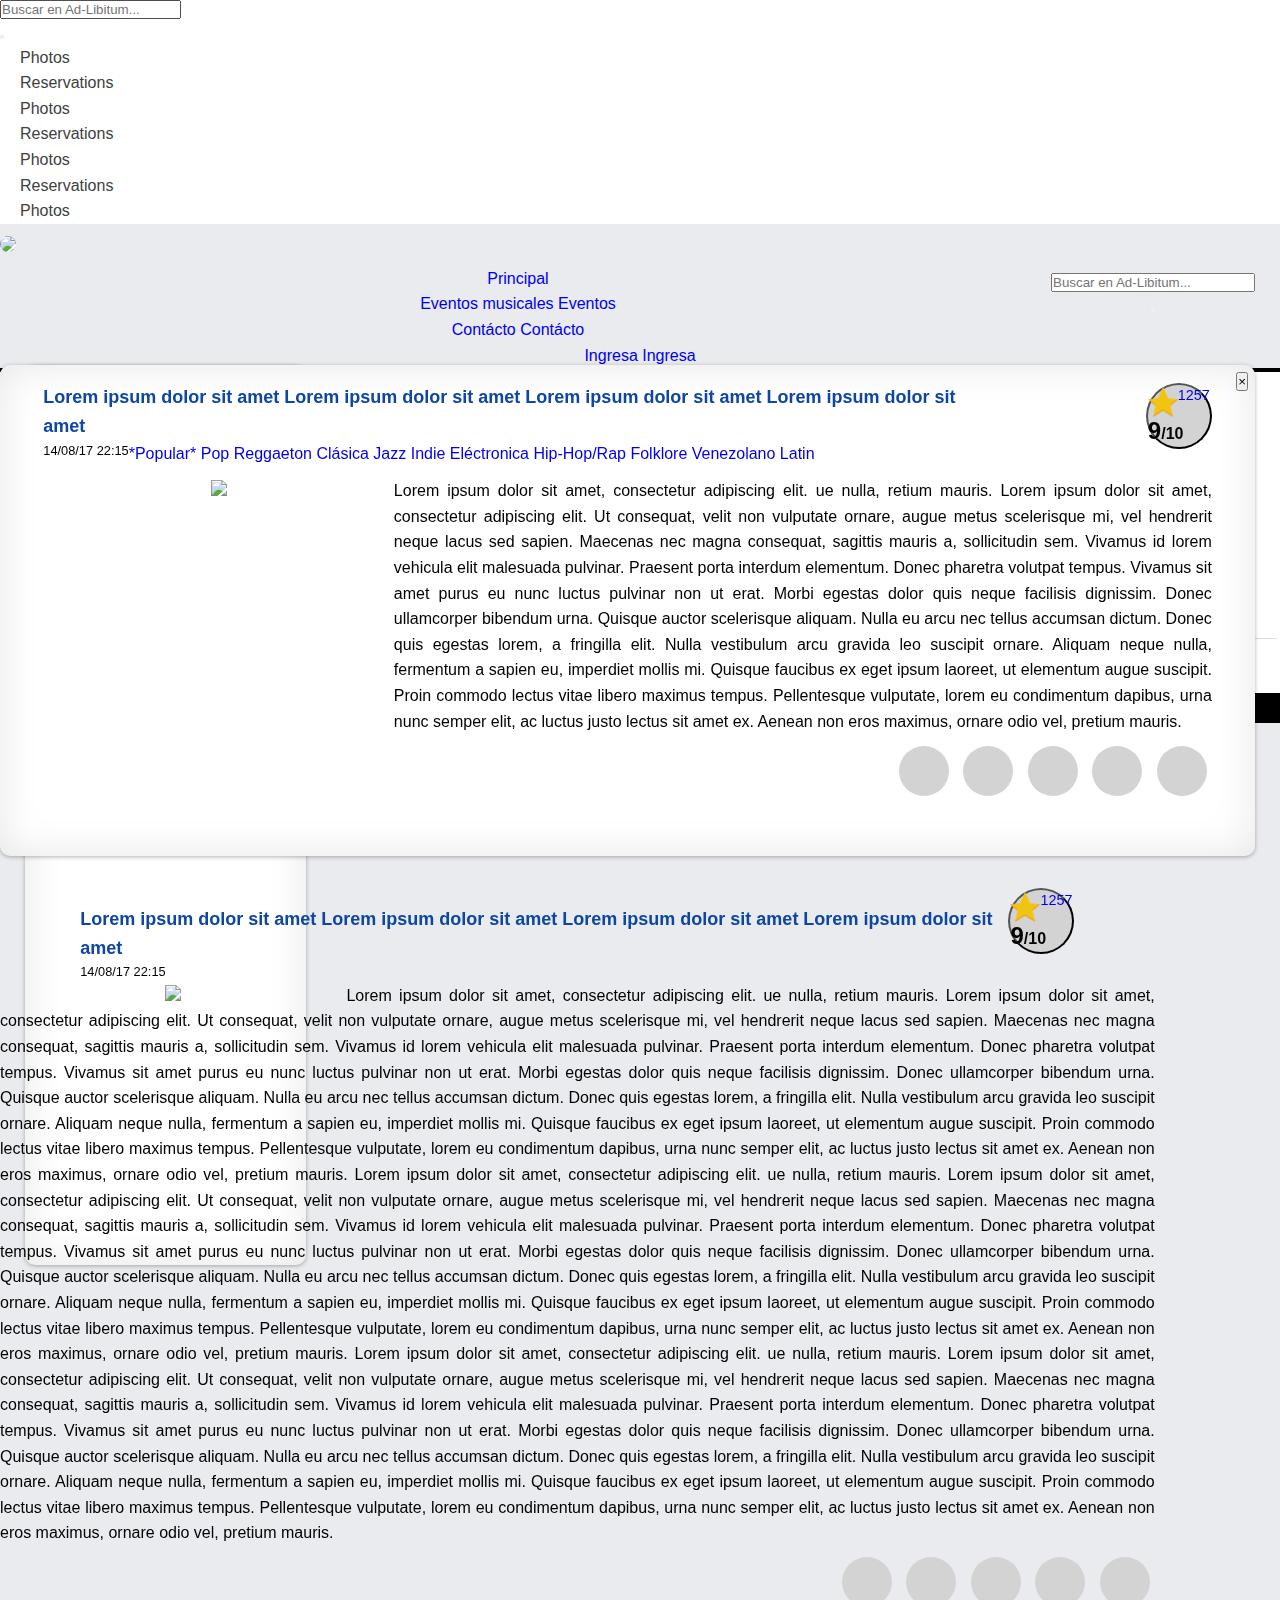
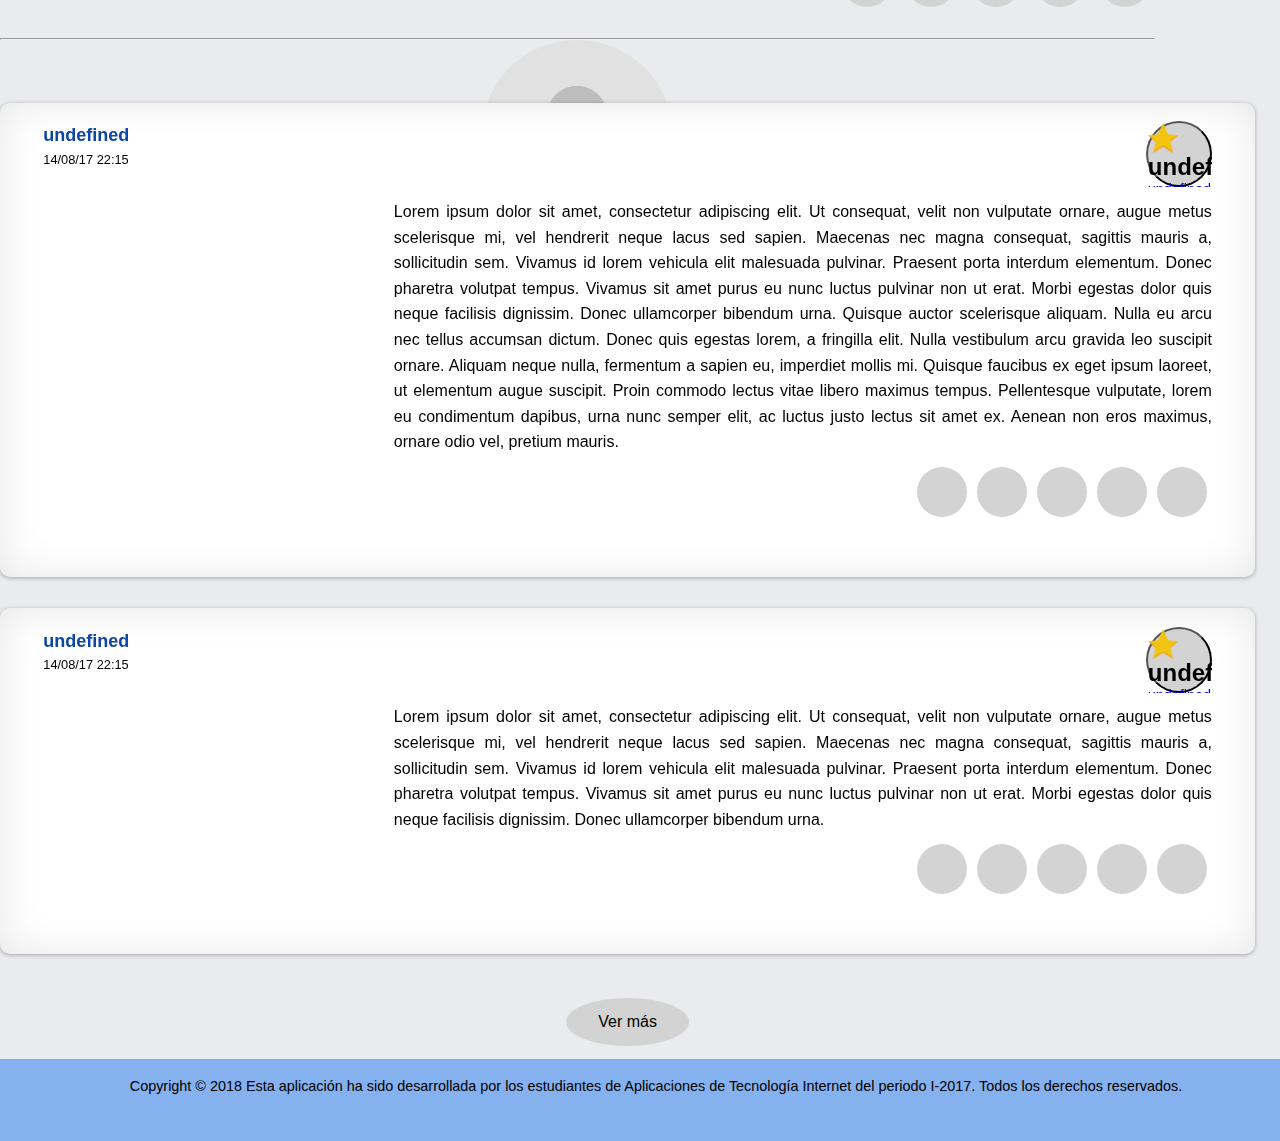
==== commit 3d5f4dc6: "Probando redirigir js pra simula rlogin" ====
--- a/templates/index.html
+++ b/templates/index.html
@@ -27,14 +27,10 @@
 
 <body class="containter-fluid">
 
-
-
-
-
-
-
+	<!-- Header incio -->
 	<div class="navbar-more-overlay"></div>
 	<nav class="navbar navbar-inverse navbar-fixed-top animate">
+		<!-- Menu al darle click en mas en pantallas pequeñas-->
 		<div class="container navbar-more visible-xs">
 			<!-- Buscador en pantallas pequeñas -->
 			<form class="navbar-form navbar-left" role="search">
@@ -50,8 +46,6 @@
 				</div>
 			</form>
 
-
-
 			<ul class="nav navbar-nav">
 				<li>
 					<a href="#">
@@ -95,55 +89,13 @@
 						Photos
 					</a>
 				</li>
-				<li>
-					<a href="#">
-						<span class="menu-icon fa fa-bell-o"></span>
-						Reservations
-					</a>
-				</li>
-				<li>
-					<a href="#">
-						<span class="menu-icon fa fa-picture-o"></span>
-						Photos
-					</a>
-				</li>
-				<li>
-					<a href="#">
-						<span class="menu-icon fa fa-bell-o"></span>
-						Reservations
-					</a>
-				</li>
-				<li>
-					<a href="#">
-						<span class="menu-icon fa fa-picture-o"></span>
-						Photos
-					</a>
-				</li>
-				<li>
-					<a href="#">
-						<span class="menu-icon fa fa-bell-o"></span>
-						Reservations
-					</a>
-				</li>
-				<li>
-					<a href="#">
-						<span class="menu-icon fa fa-picture-o"></span>
-						Photos
-					</a>
-				</li>
-				<li>
-					<a href="#">
-						<span class="menu-icon fa fa-bell-o"></span>
-						Reservations
-					</a>
-				</li>
 			</ul>
 		</div>
+		<!-- Menu al darle click en mas en pantallas pequeñas Fin-->
+
 		<div class="container">
 			<div class="navbar-header hidden-xs">
-				<a class="logo" href="index2.html">
-			<img src="../static/images/logo.jpg">
-		</a>
+				<a class="logo" href="index.html"> <img src="../static/images/logo.jpg"></a>
 			</div>
 
 			<ul class="nav navbar-nav navbar-right mobile-bar">
@@ -161,22 +113,22 @@
 				<li>
 					<a href="#">
 						<span class="menu-icon fa fa-home"></span>
-						Home
-					</a>
-				</li>
-				<li>
-					<a href="#">
-						<span class="menu-icon fa fa-info"></span>
-						<span class="hidden-xs">About the Boat</span>
-						<span class="visible-xs">About</span>
+						Principal
+					</a>
+				</li>
+				<li>
+					<a href="#">
+						<span class="menu-icon glyphicon glyphicon-calendar"></span>
+						<span class="hidden-xs">Eventos musicales</span>
+						<span class="visible-xs">Eventos</span>
 					</a>
 				</li>
 
 				<li>
 					<a href="#">
 						<span class="menu-icon fa fa-phone"></span>				
-						<span class="hidden-xs">Contact Us</span>
-						<span class="visible-xs">Contact</span>
+						<span class="hidden-xs">Contácto</span>
+						<span class="visible-xs">Contácto</span>
 					</a>
 				</li>
 
@@ -193,13 +145,16 @@
 						<li>
 							 <div class="row">
 									<div class="col-md-12">
+
 										Ingresar vía
+
 										<div class="social-buttons">
 											<a href="#" class="btn btn-fb"><i class="fa fa-facebook"></i> Facebook</a>
 											<a href="#" class="btn btn-tw"><i class="fa fa-twitter"></i> Twitter</a>
 										</div>
-		                o
-										 <form class="form" role="form" method="post" action="login" accept-charset="UTF-8" id="login-nav">
+
+		                o con
+										 <form id="login-nav" class="form" role="form" method="post"  accept-charset="UTF-8" >
 												<div class="form-group">
 													 <label class="sr-only" for="exampleInputEmail2">Email address</label>
 													 <input type="email" class="form-control" id="exampleInputEmail2" placeholder="Correo electrónico" required>
@@ -207,7 +162,7 @@
 												<div class="form-group">
 													 <label class="sr-only" for="exampleInputPassword2">Password</label>
 													 <input type="password" class="form-control" id="exampleInputPassword2" placeholder="Contraseña" required>
-		                                             <div class="help-block text-right"><a href="">¿Olvidaste tu contraseña?</a></div>
+		                       <div class="help-block text-right"><a href="">¿Olvidaste tu contraseña?</a></div>
 												</div>
 												<div class="form-group">
 													 <button type="submit" class="btn btn-primary btn-block">Ingresar</button>
@@ -215,12 +170,15 @@
 												<div class="checkbox">
 													 <label>
 													 <input type="checkbox"> mantener sesión iniciada
+
 													 </label>
 												</div>
 										 </form>
 									</div>
 									<div class="bottom text-center">
+
 										¿Eres nuevo aquí? <a href="./singup.html"><b>Registrarse</b></a>
+
 									</div>
 							 </div>
 						</li>
@@ -417,7 +375,7 @@
 										<div class="comentario">
 											<div class="col-sm-2">
 												<div class="thumbnail">
-													<img class="img-responsive user-photo" src="https://ssl.gstatic.com/accounts/ui/avatar_2x.png">
+													<img class="img-responsive user-photo" src="../static/images/avatar.png">
 												</div><!-- /thumbnail -->
 											</div><!-- /col-sm-1 -->
 
@@ -443,7 +401,7 @@
 										<div class="comentario">
 											<div class="col-sm-2">
 												<div class="thumbnail">
-													<img class="img-responsive user-photo" src="https://ssl.gstatic.com/accounts/ui/avatar_2x.png">
+													<img class="img-responsive user-photo" src="../static/images/avatar.png">
 												</div><!-- /thumbnail -->
 											</div><!-- /col-sm-2 -->
 
@@ -470,7 +428,7 @@
 										<div class="comentario respuesta col-xs-11 col-sm-10 flotar_derecha">
 											<div class="col-sm-2">
 												<div class="thumbnail">
-													<img class="img-responsive user-photo" src="https://ssl.gstatic.com/accounts/ui/avatar_2x.png">
+													<img class="img-responsive user-photo" src="../static/images/avatar.png">
 												</div><!-- /thumbnail -->
 											</div><!-- /col-sm-2 -->
 
@@ -491,7 +449,7 @@
 										<div class="comentario">
 											<div class="col-sm-2">
 												<div class="thumbnail">
-													<img class="img-responsive user-photo" src="https://ssl.gstatic.com/accounts/ui/avatar_2x.png">
+													<img class="img-responsive user-photo" src="../static/images/avatar.png">
 												</div><!-- /thumbnail -->
 											</div><!-- /col-sm-2 -->
 
@@ -527,31 +485,7 @@
           </div>
           
           <!-- Modal2 -->
-          <div class="modal fade" id="myModal2" tabindex="-1" role="dialog" aria-labelledby="exampleModalLabel" aria-hidden="true">
-           <div class="modal-dialog" role="document">
-            <div class="modal-content">
-              <div class="modal-header">
-                <h5 class="modal-title" ><i class="fa fa-file-video-o icon-color" aria-hidden="true"></i> Video</h5>
-                <button type="button" class="close" data-dismiss="modal" aria-label="Close">
-                  <span aria-hidden="true">&times;</span>
-                </button>
-              </div>
-              <div class="modal-body">
-                <form>
-                  <div class="form-group">
-                    <label for="recipient-name" class="col-form-label">Enlace del video:</label>
-                    <div class="publicar_multimedia">
-                    </div>
-                  </div>
-                </form>
-              </div>
-              <div class="modal-footer">
-                <button type="button" class="btn btn-secondary" data-dismiss="modal">Cancelar</button>
-                <button type="button" class="adjuntar_multimedia btn btn-primary"   data-dismiss="modal">Adjuntar</button>
-              </div>
-            </div>
-          </div>
-          </div>
+
           <!--************************************************* Modal ***********************************************-->
           
 
--- a/static/css/style.css
+++ b/static/css/style.css
@@ -62,13 +62,8 @@
 		display: none;
 	}
 }
-/*@media only screen and (min-width: auto) {
-	.hidden-xs{
-		display: none;
-	}
-}*/
+
 /******************** Ad - Libitum *******************/
-
 #header_buscador{
 	width: 50%;
 	float: right;
@@ -106,7 +101,10 @@
     white-space: nowrap;
 }
 .logo img{
-	width: 85px;
+	/*width: 85px;*/
+	width: 64px;
+    background-color: white;
+    border-radius: 50%;
 }
 
 .header_boton_opciones {
@@ -200,9 +198,9 @@
     align-items: left;
 }
 .header_buscador{
-	display: block;
+	/*display: block;*/
 	float: right;
-	padding: 16px 16px 16px 0px;
+	padding: 7px 0px 0px 0px;
 	margin-right: 40px;
 }
 .header_buscador input{
@@ -1033,7 +1031,8 @@
 }
 
 
-
-
-
-
+.top-offset
+{
+	margin-top: 20px;
+}
+
--- a/static/css/style_header.css
+++ b/static/css/style_header.css
@@ -0,0 +1,193 @@
+/*Menu responsive "Mobile Nav Bar" 
+"https://bootsnipp.com/snippets/featured/mobile-nav-bar"
+*/
+body.navbar-more-show  {
+	overflow: hidden;
+}
+
+.animate {
+    -webkit-transition: all 0.3s ease-in-out;
+	-moz-transition: all 0.3s ease-in-out;
+	-o-transition: all 0.3s ease-in-out;
+	-ms-transition: all 0.3s ease-in-out;
+	transition: all 0.3s ease-in-out;
+}
+.navbar {
+    height: calc(100%);
+	max-height: 300px;
+	-webkit-transform: translate(0px, calc(-100% + 69px));
+	transform: translate(0px, calc(-100% + 69px));
+}
+.navbar .container:not(.navbar-more) {
+    padding: 0px;
+}
+.navbar-more-overlay {
+	background-color: rgba(102, 102, 102, 0.55);
+	display: none;
+	height: 100%;
+	left: 0px;
+	position: fixed;
+	top: 0px;
+	width: 100%;
+	z-index: 1029;
+}
+.navbar-more-show > .navbar-more-overlay {
+	display: block;
+}
+.navbar-more-show > .navbar {
+	-webkit-transform: translate(0px, 0px);
+	transform: translate(0px, 0px);
+}
+.navbar-nav.mobile-bar {
+	list-style: none;
+	-ms-box-orient: horizontal;
+	display: -webkit-box;
+	display: -moz-box;
+	display: -ms-flexbox;
+	display: -moz-flex;
+	display: -webkit-flex;
+	display: flex;
+	-webkit-justify-content: space-around;
+	justify-content: space-around;
+	-webkit-flex-flow: row wrap;
+	flex-flow: row wrap;
+	-webkit-align-items: stretch;
+	align-items: stretch;
+	margin: 0px 0px;
+}
+.navbar-nav.mobile-bar > li {
+	-webkit-flex-grow: 1;
+	flex-grow: 1;
+	text-align: center;
+}
+.navbar-nav.mobile-bar > li > a > span.menu-icon {
+	display: block;
+	font-size: 1.8em;
+}
+.navbar-more {
+	background-color: rgb(255, 255, 255);
+	height: calc(100% - 69px);
+	overflow: auto;
+}
+.navbar-more .navbar-form {
+	border-width: 0px;
+}
+.navbar-more .navbar-nav > li > a {
+    color: rgb(64, 64, 64);   
+}
+.navbar-more > .navbar-nav > li > a > span.menu-icon {
+	margin-left: 10px;
+	margin-right: 10px;
+}
+
+@media (min-width: 768px) {
+	.navbar {
+        height: auto;
+		-webkit-transform: translate(0px, 0px);
+		transform: translate(0px, 0px);
+	}
+	.navbar-nav.mobile-bar {
+		display: block;
+		max-height: 64px;
+		margin: 0px -15px;
+	}
+	.navbar-nav.mobile-bar > li > a > span.menu-icon {
+		display: none;
+	}
+
+}
+.black_color{
+	background-color: rgb(0, 0, 0);
+}
+
+
+
+
+/*Login dropdonw "Fancy navbar login / sign in form"
+https://bootsnipp.com/snippets/featured/fancy-navbar-login-sign-in-form
+*/
+
+#login-dp{
+    min-width: 250px;
+    padding: 14px 14px 0;
+    overflow:hidden;
+    background-color:rgba(255,255,255,255);
+
+    border: 4px solid rgba(0,0,0,1) !important;
+}
+#login-dp .help-block{
+    font-size:12px    
+}
+#login-dp .bottom{
+    background-color:rgba(255,255,255,.8);
+    border-top:1px solid #ddd;
+    clear:both;
+    padding:14px;
+}
+#login-dp .social-buttons{
+    margin:12px 0    
+}
+#login-dp .social-buttons a{
+    width: 49%;
+}
+#login-dp .form-group {
+    margin-bottom: 10px;
+}
+.btn-fb{
+    color: #fff;
+    background-color:#3b5998;
+}
+.btn-fb:hover{
+    color: #fff;
+    background-color:#496ebc 
+}
+.btn-tw{
+    color: #fff;
+    background-color:#55acee;
+}
+.btn-tw:hover{
+    color: #fff;
+    background-color:#59b5fa;
+}
+@media(max-width:768px){
+    #login-dp{
+       /* background-color: inherit;
+        color: #fff;*/
+    }
+    #login-dp .bottom{
+        /*background-color: inherit;
+        border-top:0 none;*/
+    }
+}
+
+
+@media (max-width: 767px){
+	.navbar-nav .open .dropdown-menu {
+	    position: absolute !important;
+	    margin-top: 5px !important;
+	}
+}
+
+/*Luego en el login que accede al sistema*/
+.user-menu{
+	list-style: none;
+	padding: 2px 8px 2px;
+}
+.user-titulo{
+	padding: 3px;
+	text-align: left;
+    border-bottom: 1px solid rgba(53, 61, 71, 0.06)
+}
+.user-menu li{
+	padding: 3px;
+	text-align: left;
+    border-bottom: 1px solid rgba(53, 61, 71, 0.06)
+}
+.user-menu a:hover{
+	background-color: #23527c;
+	color: white;
+}
+.user-menu a{
+	color: #353d47;
+	cursor: pointer;
+}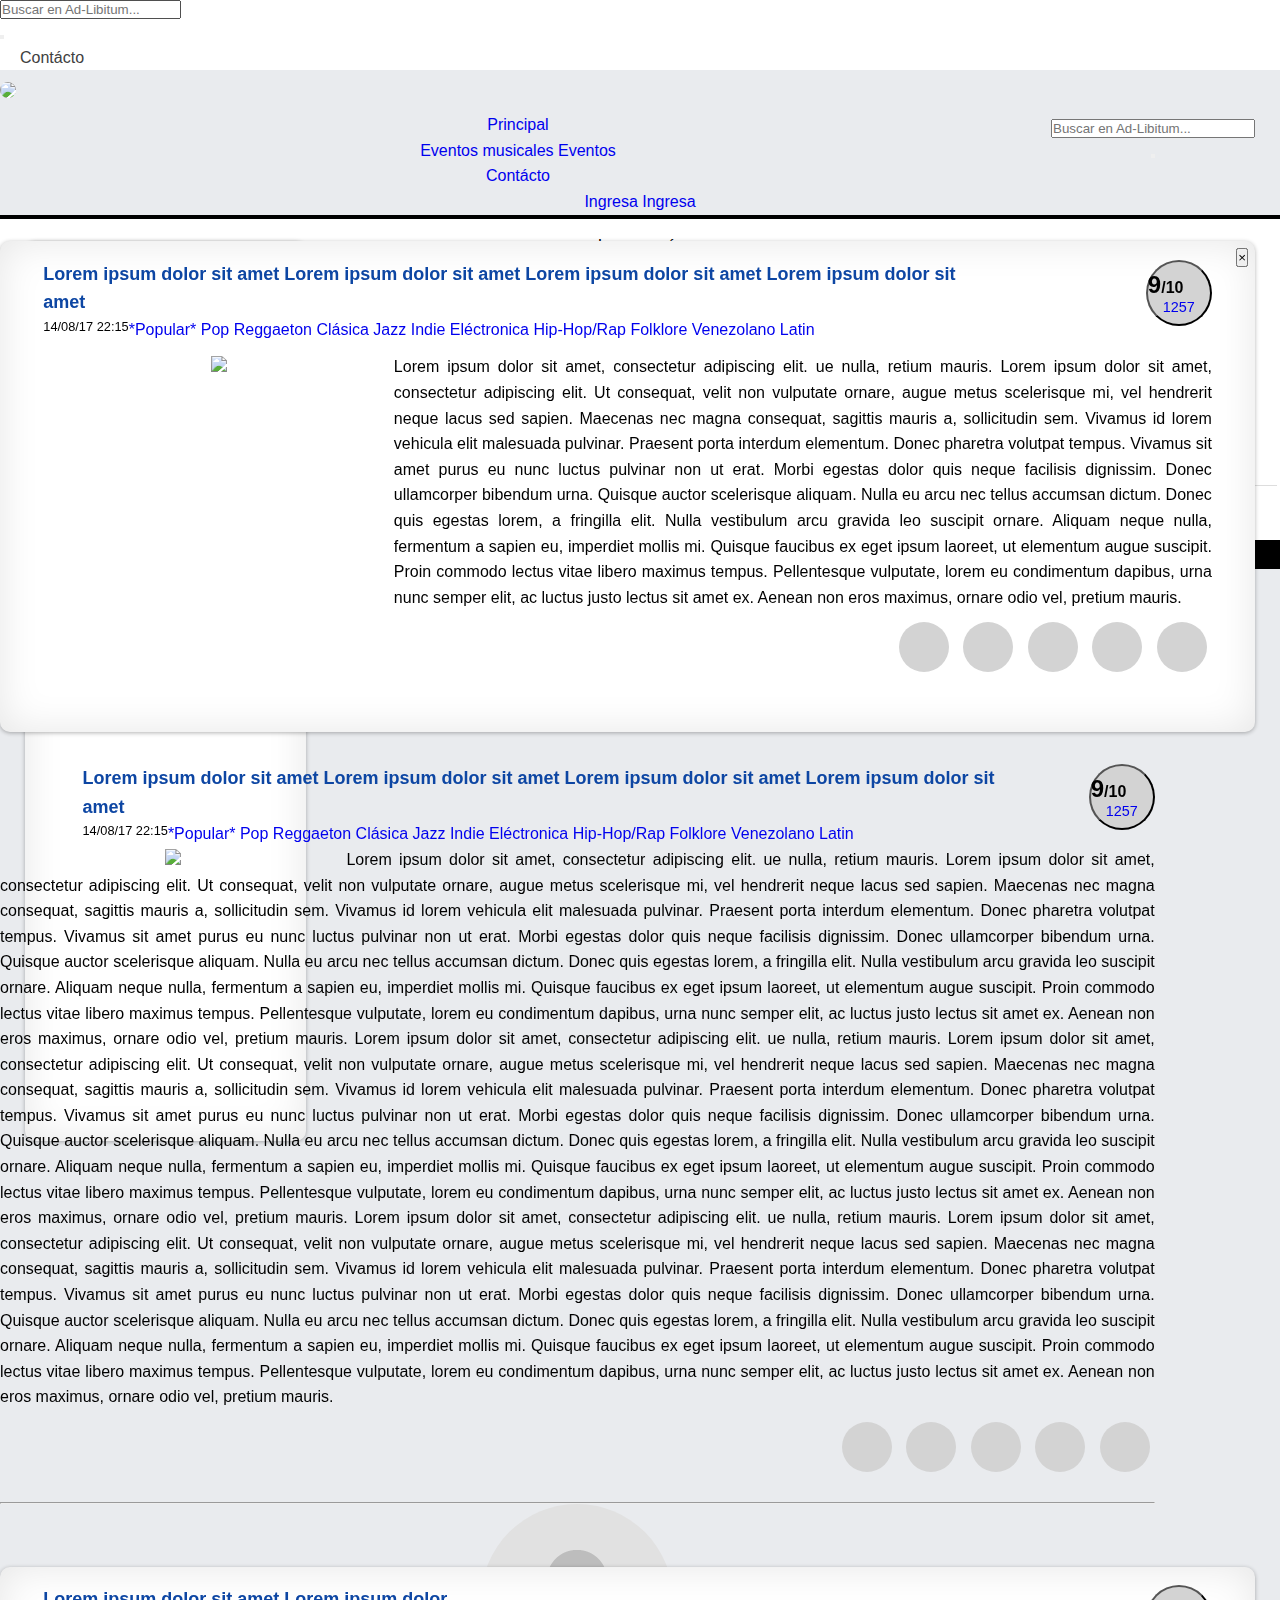
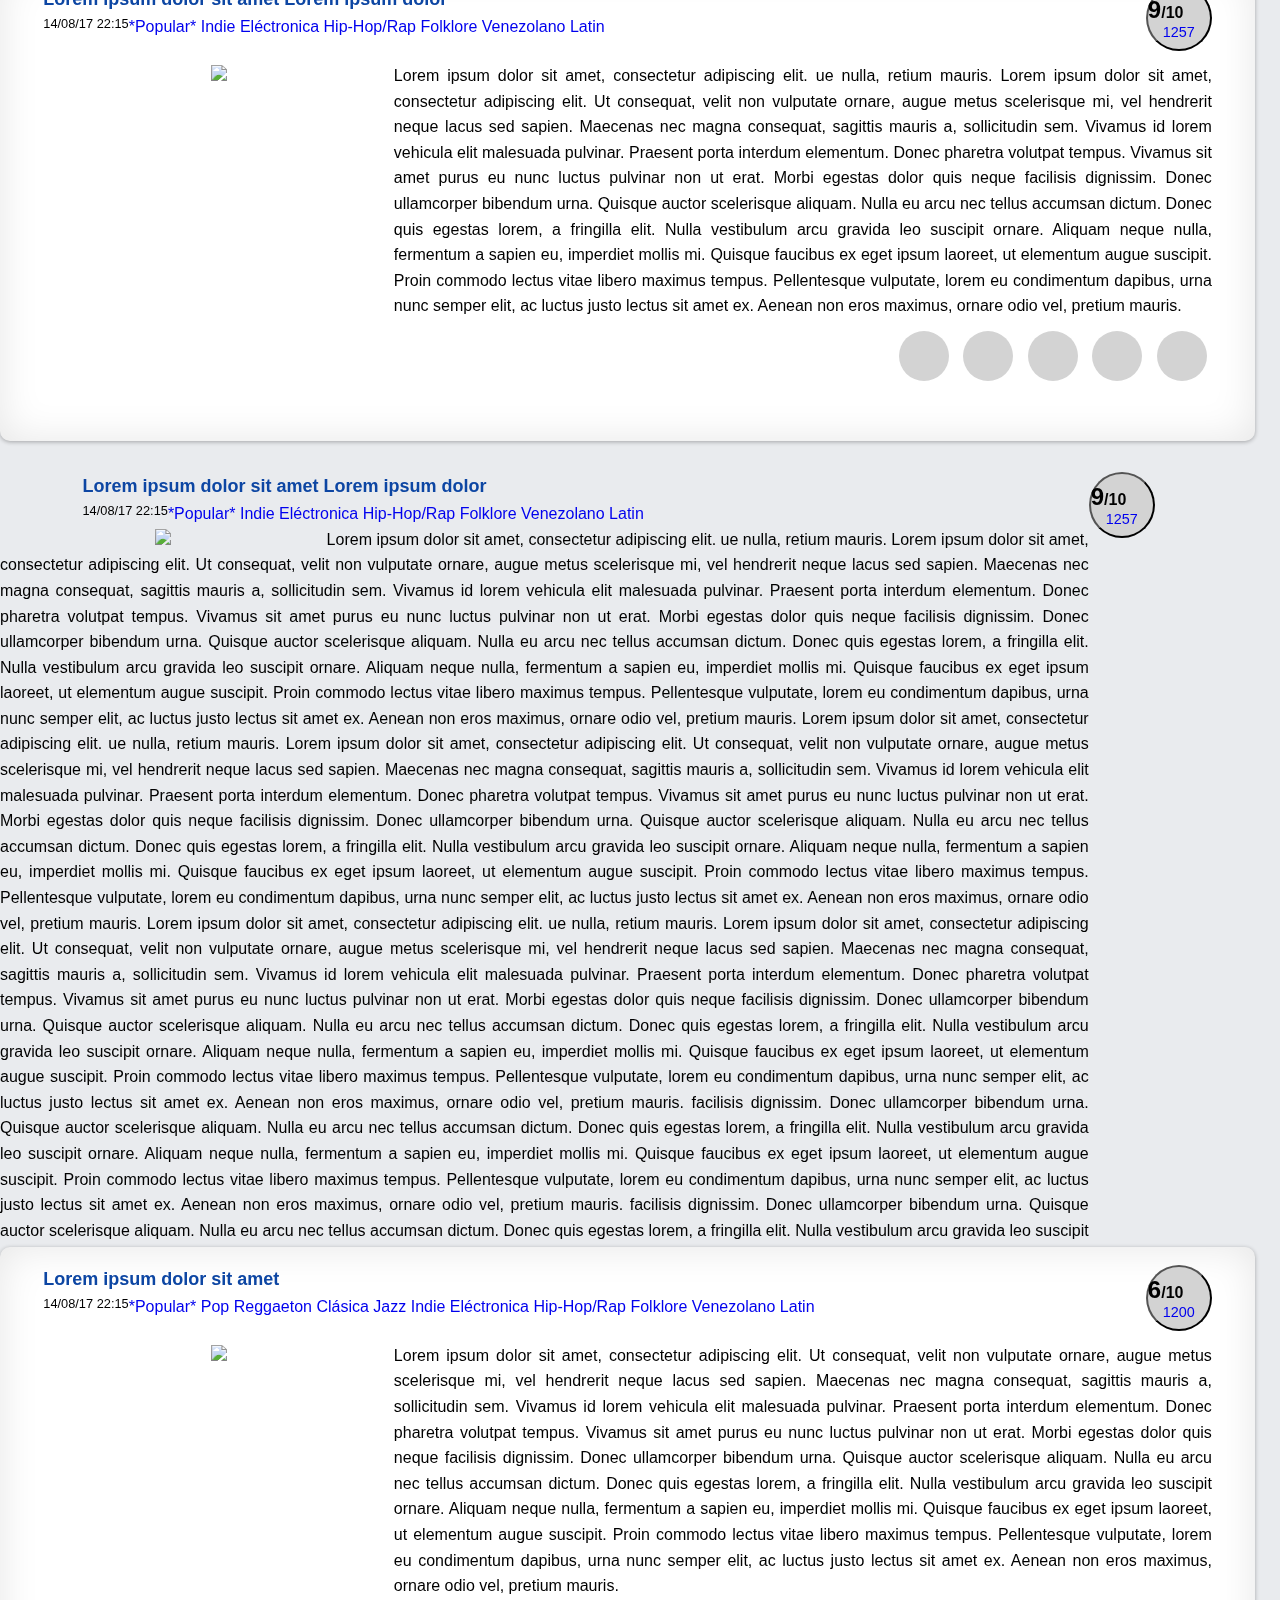
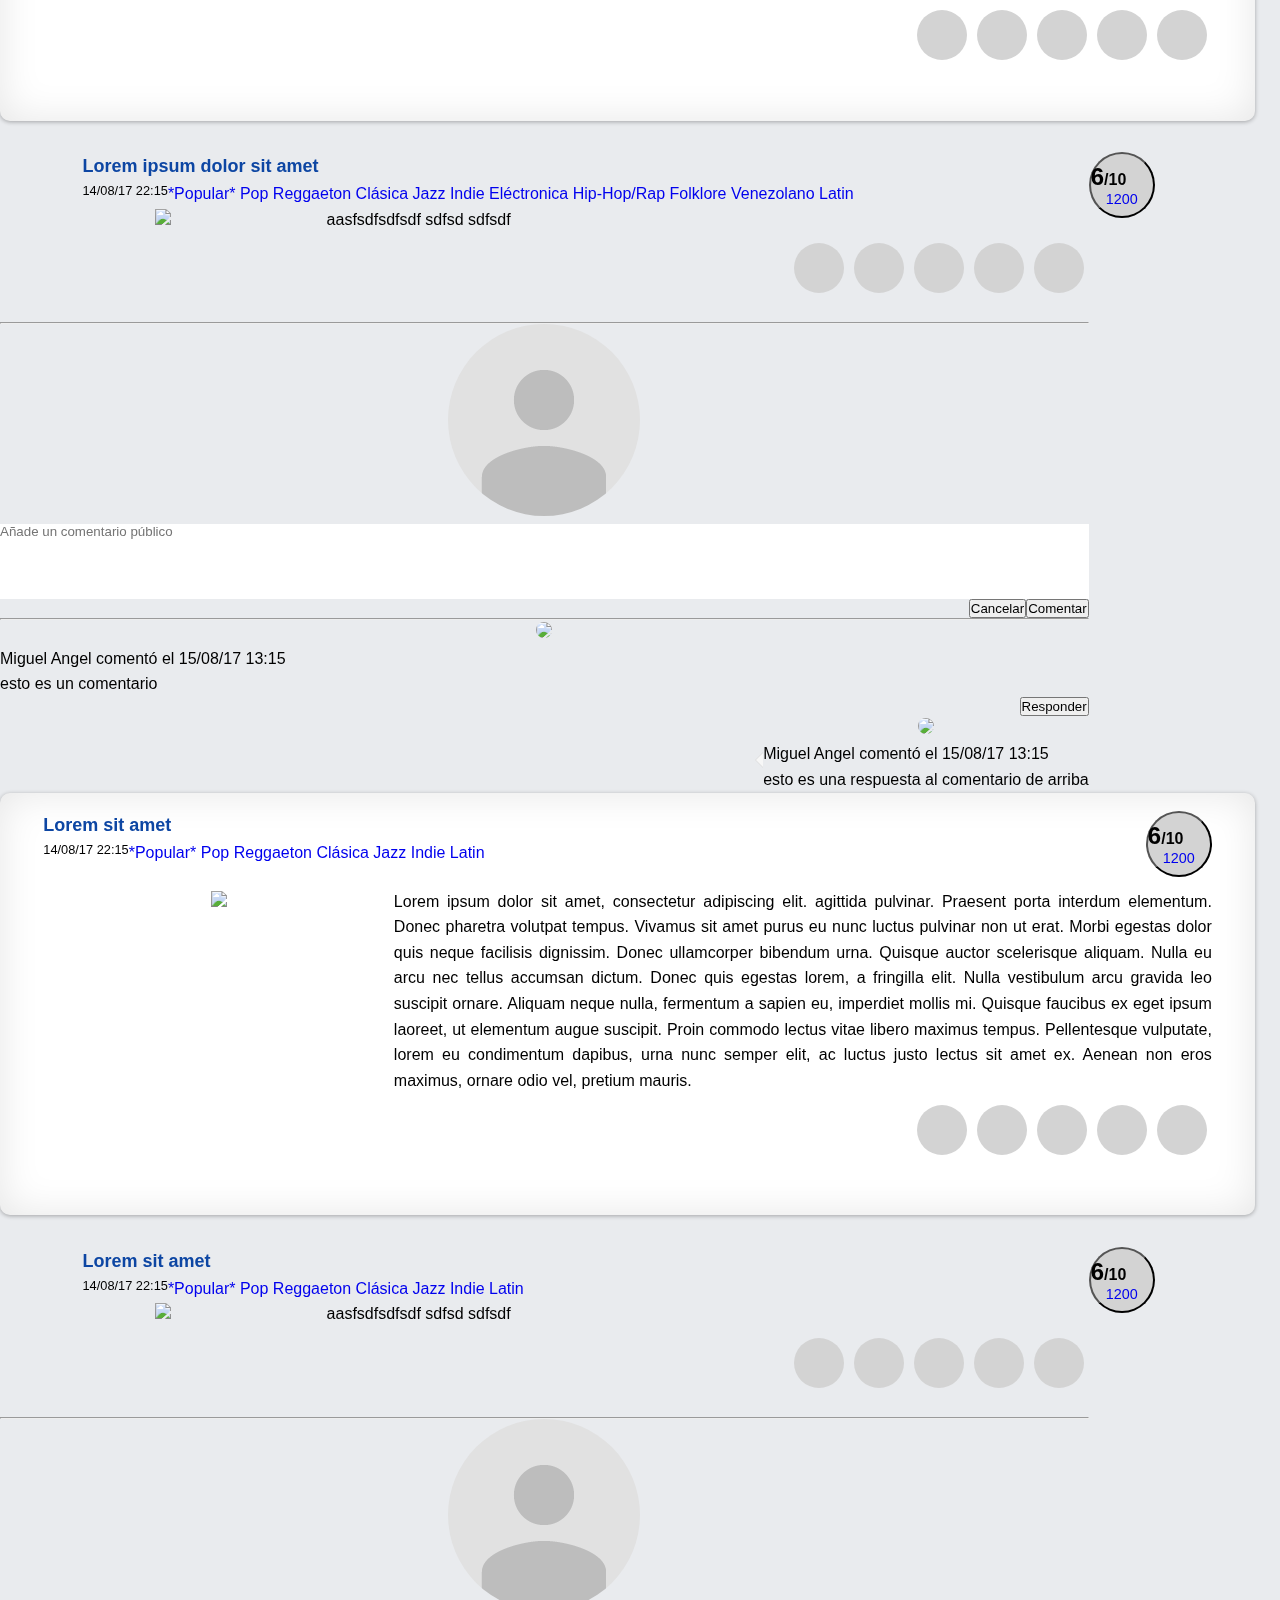
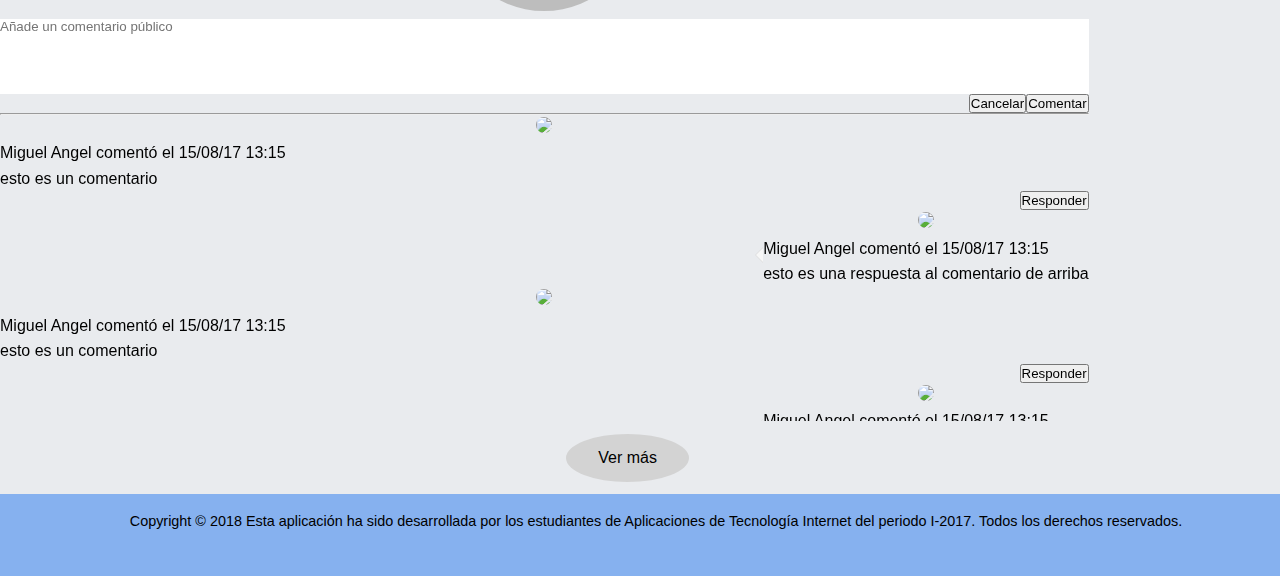
==== commit b0842a7e: "Agregando los articulos con javascript, falta hacer una condicion para el color de las badges y las " ====
--- a/templates/index.html
+++ b/templates/index.html
@@ -49,11 +49,11 @@
 			<ul class="nav navbar-nav">
 				<li>
 					<a href="#">
-						<span class="menu-icon fa fa-picture-o"></span>
-						Photos
+						<span class="menu-icon fa fa-phone"></span>		
+						Contácto
 					</a>
 				</li>
-				<li>
+				<!--<li>
 					<a href="#">
 						<span class="menu-icon fa fa-bell-o"></span>
 						Reservations
@@ -65,30 +65,7 @@
 						Photos
 					</a>
 				</li>
-				<li>
-					<a href="#">
-						<span class="menu-icon fa fa-bell-o"></span>
-						Reservations
-					</a>
-				</li>
-				<li>
-					<a href="#">
-						<span class="menu-icon fa fa-picture-o"></span>
-						Photos
-					</a>
-				</li>
-				<li>
-					<a href="#">
-						<span class="menu-icon fa fa-bell-o"></span>
-						Reservations
-					</a>
-				</li>
-				<li>
-					<a href="#">
-						<span class="menu-icon fa fa-picture-o"></span>
-						Photos
-					</a>
-				</li>
+				-->
 			</ul>
 		</div>
 		<!-- Menu al darle click en mas en pantallas pequeñas Fin-->
@@ -126,9 +103,8 @@
 
 				<li>
 					<a href="#">
-						<span class="menu-icon fa fa-phone"></span>				
+								
 						<span class="hidden-xs">Contácto</span>
-						<span class="visible-xs">Contácto</span>
 					</a>
 				</li>
 
@@ -186,9 +162,6 @@
 
 				</li>
 
-
-
-
 				<li class="visible-xs black_color">
 					<a href="#navbar-more-show">
 						<span class="menu-icon fa fa-bars"></span>
@@ -198,13 +171,14 @@
 			</ul>
 		</div>
 	</nav>
-
+	<!-- Header fin-->
 
 	
 
 	<div class="margin-top">
 		<div class="row">
 
+			<!-- Menu de la izquierda -->
 			<div class="hidden-xs hidden-sm col-md-3 col-lg-3">
 				<div id="sidenav_barra" class="sidenav shadow border_radius">
 			      <!--Reproductoir de sonido-->
@@ -233,15 +207,23 @@
 			      </ul><br>
 			    </div>
 			</div>
+			<!-- Menu de la izquierda -->
 
 			<div class="col-xs-12 col-sm-12 col-md-9 col-lg-9">			
 				<div id= "content">	
-				
+
+
+
+
+
+
+
+
 	      <div class="publicacion shadow border_radius">
 					<div class="publicacion2">
 						<div class="articulo_barra_nombre">
 							<div class="art_1 ">
-								<a data-toggle="modal" href="#myModal">
+								<a data-toggle="modal" href="#myModal1">
 									<h2 class="publicacion_nombre2 titulo">Lorem ipsum dolor sit amet Lorem ipsum dolor sit amet Lorem ipsum dolor sit amet Lorem ipsum dolor sit amet</h2>
 								</a>
 								<div class="publicacion_barra_opciones2">
@@ -261,33 +243,36 @@
 							</div>
 
 
-
 							<div class="tooltip_star">
-								<button href="#" class="art_2">
-									<img src="../static/images/icon-star.png"><h2 class="art_2.2">9<span>/10</span></h2><a href="#">
-									<div class="art_2_total">1257</div></a>
+								<button href="#" class="art_2 art_2_toggle1">
+									<span class="tooltip_star_icon glyphicon glyphicon-star"></span>
+									<h2 class="art_2.2">9<span>/10</span></h2>
+									<a href="#"> <div class="art_2_total">1257</div></a>
+								</button>
+								<button href="#" class="art_2 art_2_toggle2">
+									<span class="tooltip_star_icon2 glyphicon glyphicon-remove"></span>
+									<span class="art_2_3">Cancelar</span>
 								</button>
 								<div class="tooltip_star_content moon_left">
 									<fieldset class="rating">
 								    <!--<legend>Please rate:</legend>-->
-								    <input type="radio" id="star5" name="rating" value="5" /><label for="star5" title="Rocks!">5 stars</label>
-								    <input type="radio" id="star4" name="rating" value="4" /><label for="star4" title="Pretty good">4 stars</label>
-								    <input type="radio" id="star3" name="rating" value="3" /><label for="star3" title="Meh">3 stars</label>
-								    <input type="radio" id="star2" name="rating" value="2" /><label for="star2" title="Kinda bad">2 stars</label>
-								    <input type="radio" id="star1" name="rating" value="1" /><label for="star1" title="Sucks big time">1 star</label>
+								     <input type="radio" class="star5" name="rating" value="5" /><label class="glyphicon glyphicon-star" for="star5" title="Excelente!">5 stars</label>
+								    <input type="radio" class="star4" name="rating" value="4" /><label class="glyphicon glyphicon-star" for="star4" title="Bueno">4 stars</label>
+								    <input type="radio" class="star3" name="rating" value="3" /><label class="glyphicon glyphicon-star" for="star3" title="Regular">3 stars</label>
+								    <input type="radio" class="star2" name="rating" value="2" /><label class="glyphicon glyphicon-star" for="star2" title="Malo">2 stars</label>
+								    <input type="radio" class="star1" name="rating" value="1" /><label class="glyphicon glyphicon-star" for="star1" title="Muy malo">1 star</label>
+
 									</fieldset>
 								</div>
 							</div>
 							
 
-
-
 						</div>
 						<div class="articulo_barra_texto">
 							<div class="articulo_multimedia">
-								<a data-toggle="modal" href="#myModal"><img class="publicacion_multimedia2" src="../static/images/probando (2).jpg"></a>
+								<a data-toggle="modal" href="#myModal1"><img class="publicacion_multimedia2" src="../static/images/probando (2).jpg"></a>
 							</div>
-							<p class="articulo_texto cursor_pointer" data-toggle="modal" href="#myModal">
+							<p class="articulo_texto cursor_pointer" data-toggle="modal" href="#myModal1">
 							Lorem ipsum dolor sit amet, consectetur adipiscing elit. ue nulla, retium mauris. Lorem ipsum dolor sit amet, consectetur adipiscing elit. Ut consequat, velit non vulputate ornare, augue metus scelerisque mi, vel hendrerit neque lacus sed sapien. Maecenas nec magna consequat, sagittis mauris a, sollicitudin sem. Vivamus id lorem vehicula elit malesuada pulvinar. Praesent porta interdum elementum. Donec pharetra volutpat tempus. Vivamus sit amet purus eu nunc luctus pulvinar non ut erat. Morbi egestas dolor quis neque facilisis dignissim. Donec ullamcorper bibendum urna. Quisque auctor scelerisque aliquam. Nulla eu arcu nec tellus accumsan dictum. Donec quis egestas lorem, a fringilla elit. Nulla vestibulum arcu gravida leo suscipit ornare. Aliquam neque nulla, fermentum a sapien eu, imperdiet mollis mi. Quisque faucibus ex eget ipsum laoreet, ut elementum augue suscipit. Proin commodo lectus vitae libero maximus tempus. Pellentesque vulputate, lorem eu condimentum dapibus, urna nunc semper elit, ac luctus justo lectus sit amet ex. Aenean non eros maximus, ornare odio vel, pretium mauris.
 							</p>
 							<div class="articulo_barra_opciones">
@@ -304,9 +289,13 @@
 				</div>
 
 
-					<!--************************************************* Modal ***********************************************-->
+
+
+
+
+				<!--************************************************* Modal ***********************************************-->
 					<!-- Modal1 Publicar -->
-          <div class="modal fade" id="myModal" tabindex="-1" role="dialog" aria-labelledby="exampleModalLabel" aria-hidden="true">
+          <div class="modal fade" id="myModal1" tabindex="-1" role="dialog" aria-labelledby="exampleModalLabel" aria-hidden="true">
             <div class="modal-dialog modal-lg" role="document">
               <div class="modal-content">
 
@@ -317,32 +306,50 @@
 										</a>
 										<div class="publicacion_barra_opciones2">
 											<div class="articulo_fecha flotar_izquierda">14/08/17 22:15</div>
+											<a href="#" class="label label-primary">*Popular*</a>
+											<a href="#" class="label label-primary">Pop</a>
+											<a href="#" class="label label-default">Reggaeton</a>
+											<a href="#" class="label label-success">Clásica</a>
+											<a href="#" class="label label-danger">Jazz</a>
+											<a href="#" class="label label-warning">Indie</a>
+											<a href="#" class="label label-info">Eléctronica</a>
+											<a href="#" class="label label-danger">Hip-Hop/Rap</a>
+											<a href="#" class="label label-warning">Folklore Venezolano</a>
+											<a href="#" class="label label-info">Latin</a>
 										</div>	
 									</div>
+
                 	<div class="tooltip_star">
-										<button href="#" class="art_2">
-											<img src="../static/images/icon-star.png"><h2 class="art_2.2">9<span>/10</span></h2><a href="#">
-											<div class="art_2_total">1257</div></a>
-										</button>
-										<div class="tooltip_star_content moon_left">
-											<fieldset class="rating">
-										    <!--<legend>Please rate:</legend>-->
-										    <input type="radio" id="star5" name="rating" value="5" /><label for="star5" title="Rocks!">5 stars</label>
-										    <input type="radio" id="star4" name="rating" value="4" /><label for="star4" title="Pretty good">4 stars</label>
-										    <input type="radio" id="star3" name="rating" value="3" /><label for="star3" title="Meh">3 stars</label>
-										    <input type="radio" id="star2" name="rating" value="2" /><label for="star2" title="Kinda bad">2 stars</label>
-										    <input type="radio" id="star1" name="rating" value="1" /><label for="star1" title="Sucks big time">1 star</label>
-											</fieldset>
-										</div>
-									</div>
+								<button href="#" class="art_2 art_2_toggle1">
+									<span class="tooltip_star_icon glyphicon glyphicon-star"></span>
+									<h2 class="art_2.2">9<span>/10</span></h2>
+									<a href="#"> <div class="art_2_total">1257</div></a>
+								</button>
+								<button href="#" class="art_2 art_2_toggle2">
+									<span class="tooltip_star_icon2 glyphicon glyphicon-remove"></span>
+									<span class="art_2_3">Cancelar</span>
+								</button>
+								<div class="tooltip_star_content moon_left">
+									<fieldset class="rating">
+								    <!--<legend>Please rate:</legend>-->
+								     <input type="radio" class="star5" name="rating" value="5" /><label class="glyphicon glyphicon-star" for="star5" title="Excelente!">5 stars</label>
+								    <input type="radio" class="star4" name="rating" value="4" /><label class="glyphicon glyphicon-star" for="star4" title="Bueno">4 stars</label>
+								    <input type="radio" class="star3" name="rating" value="3" /><label class="glyphicon glyphicon-star" for="star3" title="Regular">3 stars</label>
+								    <input type="radio" class="star2" name="rating" value="2" /><label class="glyphicon glyphicon-star" for="star2" title="Malo">2 stars</label>
+								    <input type="radio" class="star1" name="rating" value="1" /><label class="glyphicon glyphicon-star" for="star1" title="Muy malo">1 star</label>
+
+									</fieldset>
+								</div>
+							</div>
+
                   <button type="button" class="close" data-dismiss="modal" aria-label="Close">
                     <span aria-hidden="true">&times;</span>
                   </button>
                 </div>
 
-                <div class="modal-body">
+                <div class="modal-body"> <!-- start modal body -->
                  	<div class="articulo_multimedia">
-										<a data-toggle="modal" href="#myModal"><img class="publicacion_multimedia2" src="../static/images/probando (2).jpg"></a>
+										<a ><img class="publicacion_multimedia2" src="../static/images/probando (2).jpg"></a>
 									</div>
                  	<p>
                 	Lorem ipsum dolor sit amet, consectetur adipiscing elit. ue nulla, retium mauris. Lorem ipsum dolor sit amet, consectetur adipiscing elit. Ut consequat, velit non vulputate ornare, augue metus scelerisque mi, vel hendrerit neque lacus sed sapien. Maecenas nec magna consequat, sagittis mauris a, sollicitudin sem. Vivamus id lorem vehicula elit malesuada pulvinar. Praesent porta interdum elementum. Donec pharetra volutpat tempus. Vivamus sit amet purus eu nunc luctus pulvinar non ut erat. Morbi egestas dolor quis neque facilisis dignissim. Donec ullamcorper bibendum urna. Quisque auctor scelerisque aliquam. Nulla eu arcu nec tellus accumsan dictum. Donec quis egestas lorem, a fringilla elit. Nulla vestibulum arcu gravida leo suscipit ornare. Aliquam neque nulla, fermentum a sapien eu, imperdiet mollis mi. Quisque faucibus ex eget ipsum laoreet, ut elementum augue suscipit. Proin commodo lectus vitae libero maximus tempus. Pellentesque vulputate, lorem eu condimentum dapibus, urna nunc semper elit, ac luctus justo lectus sit amet ex. Aenean non eros maximus, ornare odio vel, pretium mauris.
@@ -473,7 +480,7 @@
 									</div>
 									
 
-                </div>
+                </div> <!-- end modal body -->
                 <!--
                 <div class="modal-footer">
                   <button type="button" class="btn btn-secondary" data-dismiss="modal">Cancelar</button>
@@ -482,12 +489,319 @@
                 -->
               </div>
             </div>
-          </div>
+          </div> 
+          <!-- fin modal -->
+
+
+
+
+
+
+
+
+
+				<div class="publicacion shadow border_radius">
+					<div class="publicacion2">
+						<div class="articulo_barra_nombre">
+							<div class="art_1 ">
+								<a data-toggle="modal" href="#myModal2">
+									<h2 class="publicacion_nombre2 titulo">Lorem ipsum dolor sit amet Lorem ipsum dolor </h2>
+								</a>
+								<div class="publicacion_barra_opciones2">
+									<div class="articulo_fecha flotar_izquierda">14/08/17 22:15</div>
+
+									<a href="#" class="label label-primary">*Popular*</a>
+									<a href="#" class="label label-warning">Indie</a>
+									<a href="#" class="label label-info">Eléctronica</a>
+									<a href="#" class="label label-danger">Hip-Hop/Rap</a>
+									<a href="#" class="label label-warning">Folklore Venezolano</a>
+									<a href="#" class="label label-info">Latin</a>
+								</div>	
+							</div>
+
+
+							<div class="tooltip_star">
+								<button href="#" class="art_2 art_2_toggle1">
+									<span class="tooltip_star_icon glyphicon glyphicon-star"></span>
+									<h2 class="art_2.2">9<span>/10</span></h2>
+									<a href="#"> <div class="art_2_total">1257</div></a>
+								</button>
+								<button href="#" class="art_2 art_2_toggle2">
+									<span class="tooltip_star_icon2 glyphicon glyphicon-remove"></span>
+									<span class="art_2_3">Cancelar</span>
+								</button>
+								<div class="tooltip_star_content moon_left">
+									<fieldset class="rating">
+								    <!--<legend>Please rate:</legend>-->
+								     <input type="radio" class="star5" name="rating" value="5" /><label class="glyphicon glyphicon-star" for="star5" title="Excelente!">5 stars</label>
+								    <input type="radio" class="star4" name="rating" value="4" /><label class="glyphicon glyphicon-star" for="star4" title="Bueno">4 stars</label>
+								    <input type="radio" class="star3" name="rating" value="3" /><label class="glyphicon glyphicon-star" for="star3" title="Regular">3 stars</label>
+								    <input type="radio" class="star2" name="rating" value="2" /><label class="glyphicon glyphicon-star" for="star2" title="Malo">2 stars</label>
+								    <input type="radio" class="star1" name="rating" value="1" /><label class="glyphicon glyphicon-star" for="star1" title="Muy malo">1 star</label>
+
+									</fieldset>
+								</div>
+							</div>
+							
+
+						</div>
+						<div class="articulo_barra_texto">
+							<div class="articulo_multimedia">
+								<a data-toggle="modal" href="#myModal2"><img class="publicacion_multimedia2" src="../static/images/probando (1).jpg"></a>
+							</div>
+							<p class="articulo_texto cursor_pointer" data-toggle="modal" href="#myModal2">
+							Lorem ipsum dolor sit amet, consectetur adipiscing elit. ue nulla, retium mauris. Lorem ipsum dolor sit amet, consectetur adipiscing elit. Ut consequat, velit non vulputate ornare, augue metus scelerisque mi, vel hendrerit neque lacus sed sapien. Maecenas nec magna consequat, sagittis mauris a, sollicitudin sem. Vivamus id lorem vehicula elit malesuada pulvinar. Praesent porta interdum elementum. Donec pharetra volutpat tempus. Vivamus sit amet purus eu nunc luctus pulvinar non ut erat. Morbi egestas dolor quis neque facilisis dignissim. Donec ullamcorper bibendum urna. Quisque auctor scelerisque aliquam. Nulla eu arcu nec tellus accumsan dictum. Donec quis egestas lorem, a fringilla elit. Nulla vestibulum arcu gravida leo suscipit ornare. Aliquam neque nulla, fermentum a sapien eu, imperdiet mollis mi. Quisque faucibus ex eget ipsum laoreet, ut elementum augue suscipit. Proin commodo lectus vitae libero maximus tempus. Pellentesque vulputate, lorem eu condimentum dapibus, urna nunc semper elit, ac luctus justo lectus sit amet ex. Aenean non eros maximus, ornare odio vel, pretium mauris.
+							</p>
+							<div class="articulo_barra_opciones">
+								<ul class="social-network social-circle">
+									<li><a href="index.html" class="icoRss" title="Rss"><i class="fa fa-rss"></i></a></li>
+									<li><a href="#" class="icoFacebook" title="Facebook"><i class="fa fa-facebook"></i></a></li>
+									<li><a href="#" class="icoTwitter" title="Twitter"><i class="fa fa-twitter"></i></a></li>
+									<li><a href="#" class="icoGoogle" title="Google +"><i class="fa fa-google-plus"></i></a></li>
+									<li><a href="#" class="icoLinkedin" title="Linkedin"><i class="fa fa-linkedin"></i></a></li>
+								</ul>
+							</div>
+						</div>
+					</div>
+				</div>
+
+
+
+
+
+
+
+
+
+
+
+
+
+
+
+
+					<!--************************************************* Modal ***********************************************-->
+					<!-- Modal1 Publicar -->
+          <div class="modal fade" id="myModal2" tabindex="-1" role="dialog" aria-labelledby="exampleModalLabel" aria-hidden="true">
+            <div class="modal-dialog modal-lg" role="document">
+              <div class="modal-content">
+
+                <div class="modal-header">
+                  <div class="art_1 ">
+										<a >
+											<h2 class="publicacion_nombre2 titulo">Lorem ipsum dolor sit amet Lorem ipsum dolor </h2>
+										</a>
+										<div class="publicacion_barra_opciones2">
+											<div class="articulo_fecha flotar_izquierda">14/08/17 22:15</div>
+
+											<a href="#" class="label label-primary">*Popular*</a>
+											<a href="#" class="label label-warning">Indie</a>
+											<a href="#" class="label label-info">Eléctronica</a>
+											<a href="#" class="label label-danger">Hip-Hop/Rap</a>
+											<a href="#" class="label label-warning">Folklore Venezolano</a>
+											<a href="#" class="label label-info">Latin</a>
+										</div>	
+									</div>
+
+                	<div class="tooltip_star">
+										<button href="#" class="art_2 art_2_toggle1">
+											<span class="tooltip_star_icon glyphicon glyphicon-star"></span>
+											<h2 class="art_2.2">9<span>/10</span></h2>
+											<a href="#"> <div class="art_2_total">1257</div></a>
+										</button>
+										<button href="#" class="art_2 art_2_toggle2">
+											<span class="tooltip_star_icon2 glyphicon glyphicon-remove"></span>
+											<span class="art_2_3">Cancelar</span>
+										</button>
+										<div class="tooltip_star_content moon_left">
+											<fieldset class="rating">
+										    <!--<legend>Please rate:</legend>-->
+										     <input type="radio" class="star5" name="rating" value="5" /><label class="glyphicon glyphicon-star" for="star5" title="Excelente!">5 stars</label>
+										    <input type="radio" class="star4" name="rating" value="4" /><label class="glyphicon glyphicon-star" for="star4" title="Bueno">4 stars</label>
+										    <input type="radio" class="star3" name="rating" value="3" /><label class="glyphicon glyphicon-star" for="star3" title="Regular">3 stars</label>
+										    <input type="radio" class="star2" name="rating" value="2" /><label class="glyphicon glyphicon-star" for="star2" title="Malo">2 stars</label>
+										    <input type="radio" class="star1" name="rating" value="1" /><label class="glyphicon glyphicon-star" for="star1" title="Muy malo">1 star</label>
+
+											</fieldset>
+										</div>
+									</div>
+
+                  <button type="button" class="close" data-dismiss="modal" aria-label="Close">
+                    <span aria-hidden="true">&times;</span>
+                  </button>
+                </div>
+
+                <div class="modal-body"> <!-- start modal body -->
+                 	<div class="articulo_multimedia">
+										<a ><img class="publicacion_multimedia2" src="../static/images/probando (1).jpg"></a>
+									</div>
+                 	<p>
+                	Lorem ipsum dolor sit amet, consectetur adipiscing elit. ue nulla, retium mauris. Lorem ipsum dolor sit amet, consectetur adipiscing elit. Ut consequat, velit non vulputate ornare, augue metus scelerisque mi, vel hendrerit neque lacus sed sapien. Maecenas nec magna consequat, sagittis mauris a, sollicitudin sem. Vivamus id lorem vehicula elit malesuada pulvinar. Praesent porta interdum elementum. Donec pharetra volutpat tempus. Vivamus sit amet purus eu nunc luctus pulvinar non ut erat. Morbi egestas dolor quis neque facilisis dignissim. Donec ullamcorper bibendum urna. Quisque auctor scelerisque aliquam. Nulla eu arcu nec tellus accumsan dictum. Donec quis egestas lorem, a fringilla elit. Nulla vestibulum arcu gravida leo suscipit ornare. Aliquam neque nulla, fermentum a sapien eu, imperdiet mollis mi. Quisque faucibus ex eget ipsum laoreet, ut elementum augue suscipit. Proin commodo lectus vitae libero maximus tempus. Pellentesque vulputate, lorem eu condimentum dapibus, urna nunc semper elit, ac luctus justo lectus sit amet ex. Aenean non eros maximus, ornare odio vel, pretium mauris.
+                	Lorem ipsum dolor sit amet, consectetur adipiscing elit. ue nulla, retium mauris. Lorem ipsum dolor sit amet, consectetur adipiscing elit. Ut consequat, velit non vulputate ornare, augue metus scelerisque mi, vel hendrerit neque lacus sed sapien. Maecenas nec magna consequat, sagittis mauris a, sollicitudin sem. Vivamus id lorem vehicula elit malesuada pulvinar. Praesent porta interdum elementum. Donec pharetra volutpat tempus. Vivamus sit amet purus eu nunc luctus pulvinar non ut erat. Morbi egestas dolor quis neque facilisis dignissim. Donec ullamcorper bibendum urna. Quisque auctor scelerisque aliquam. Nulla eu arcu nec tellus accumsan dictum. Donec quis egestas lorem, a fringilla elit. Nulla vestibulum arcu gravida leo suscipit ornare. Aliquam neque nulla, fermentum a sapien eu, imperdiet mollis mi. Quisque faucibus ex eget ipsum laoreet, ut elementum augue suscipit. Proin commodo lectus vitae libero maximus tempus. Pellentesque vulputate, lorem eu condimentum dapibus, urna nunc semper elit, ac luctus justo lectus sit amet ex. Aenean non eros maximus, ornare odio vel, pretium mauris.
+                	Lorem ipsum dolor sit amet, consectetur adipiscing elit. ue nulla, retium mauris. Lorem ipsum dolor sit amet, consectetur adipiscing elit. Ut consequat, velit non vulputate ornare, augue metus scelerisque mi, vel hendrerit neque lacus sed sapien. Maecenas nec magna consequat, sagittis mauris a, sollicitudin sem. Vivamus id lorem vehicula elit malesuada pulvinar. Praesent porta interdum elementum. Donec pharetra volutpat tempus. Vivamus sit amet purus eu nunc luctus pulvinar non ut erat. Morbi egestas dolor quis neque facilisis dignissim. Donec ullamcorper bibendum urna. Quisque auctor scelerisque aliquam. Nulla eu arcu nec tellus accumsan dictum. Donec quis egestas lorem, a fringilla elit. Nulla vestibulum arcu gravida leo suscipit ornare. Aliquam neque nulla, fermentum a sapien eu, imperdiet mollis mi. Quisque faucibus ex eget ipsum laoreet, ut elementum augue suscipit. Proin commodo lectus vitae libero maximus tempus. Pellentesque vulputate, lorem eu condimentum dapibus, urna nunc semper elit, ac luctus justo lectus sit amet ex. Aenean non eros maximus, ornare odio vel, pretium mauris.
+                	facilisis dignissim. Donec ullamcorper bibendum urna. Quisque auctor scelerisque aliquam. Nulla eu arcu nec tellus accumsan dictum. Donec quis egestas lorem, a fringilla elit. Nulla vestibulum arcu gravida leo suscipit ornare. Aliquam neque nulla, fermentum a sapien eu, imperdiet mollis mi. Quisque faucibus ex eget ipsum laoreet, ut elementum augue suscipit. Proin commodo lectus vitae libero maximus tempus. Pellentesque vulputate, lorem eu condimentum dapibus, urna nunc semper elit, ac luctus justo lectus sit amet ex. Aenean non eros maximus, ornare odio vel, pretium mauris.
+                	facilisis dignissim. Donec ullamcorper bibendum urna. Quisque auctor scelerisque aliquam. Nulla eu arcu nec tellus accumsan dictum. Donec quis egestas lorem, a fringilla elit. Nulla vestibulum arcu gravida leo suscipit ornare. Aliquam neque nulla, fermentum a sapien eu, imperdiet mollis mi. Quisque faucibus ex eget ipsum laoreet, ut elementum augue suscipit. Proin commodo lectus vitae libero maximus tempus. Pellentesque vulputate, lorem eu condimentum dapibus, urna nunc semper elit, ac luctus justo lectus sit amet ex. Aenean non eros maximus, ornare odio vel, pretium mauris.
+                	facilisis dignissim. Donec ullamcorper bibendum urna. Quisque auctor scelerisque aliquam. Nulla eu arcu nec tellus accumsan dictum. Donec quis egestas lorem, a fringilla elit. Nulla vestibulum arcu gravida leo suscipit ornare. Aliquam neque nulla, fermentum a sapien eu, imperdiet mollis mi. Quisque faucibus ex eget ipsum laoreet, ut elementum augue suscipit. Proin commodo lectus vitae libero maximus tempus. Pellentesque vulputate, lorem eu condimentum dapibus, urna nunc semper elit, ac luctus justo lectus sit amet ex. Aenean non eros maximus, ornare odio vel, pretium mauris.
+                	facilisis dignissim. Donec ullamcorper bibendum urna. Quisque auctor scelerisque aliquam. Nulla eu arcu nec tellus accumsan dictum. Donec quis egestas lorem, a fringilla elit. Nulla vestibulum arcu gravida leo suscipit ornare. Aliquam neque nulla, fermentum a sapien eu, imperdiet mollis mi. Quisque faucibus ex eget ipsum laoreet, ut elementum augue suscipit. Proin commodo lectus vitae libero maximus tempus. Pellentesque vulputate, lorem eu condimentum dapibus, urna nunc semper elit, ac luctus justo lectus sit amet ex. Aenean non eros maximus, ornare odio vel, pretium mauris.
+                	</p>
+
+                  <div class="articulo_barra_opciones">
+										<ul class="social-network social-circle">
+											<li><a href="index.html" class="icoRss" title="Rss"><i class="fa fa-rss"></i></a></li>
+											<li><a href="#" class="icoFacebook" title="Facebook"><i class="fa fa-facebook"></i></a></li>
+											<li><a href="#" class="icoTwitter" title="Twitter"><i class="fa fa-twitter"></i></a></li>
+											<li><a href="#" class="icoGoogle" title="Google +"><i class="fa fa-google-plus"></i></a></li>
+											<li><a href="#" class="icoLinkedin" title="Linkedin"><i class="fa fa-linkedin"></i></a></li>
+										</ul>
+									</div>
+
+									<hr /> <!--division bar-->
+
+
+
+
+
+									<!--********** COMENTARIOS ***** -->
+									<div class="row seccion_comentarios">
+
+
+										<!--********** COMENTAR ***** -->
+										<div class="comentario">
+											<div class="col-sm-2">
+												<div class="thumbnail">
+													<img class="img-responsive user-photo" src="../static/images/avatar.png">
+												</div><!-- /thumbnail -->
+											</div><!-- /col-sm-1 -->
+
+											<div class="col-sm-10">
+												<div class="panel panel-default">
+													
+													<div class="panel-body panel-heading comentar2">
+
+														<textarea class="comentar3 form-control" rows="5" placeholder="Añade un comentario público"></textarea>
+
+													</div><!-- /panel-body -->
+
+													<div class="panel-footer">
+														<button type="button" class="btn">Cancelar</button>
+														<button type="button" class="btn btn-success">Comentar</button>
+													</div>
+												</div><!-- /panel panel-default -->
+											</div>
+										</div>
+
+										<hr /> <!--division bar-->
+
+										<div class="comentario">
+											<div class="col-sm-2">
+												<div class="thumbnail">
+													<img class="img-responsive user-photo" src="../static/images/avatar.png">
+												</div><!-- /thumbnail -->
+											</div><!-- /col-sm-2 -->
+
+											<div class="col-sm-10">
+												<div class="panel panel-default">
+													<div class="panel-heading">
+														<span> <strong>myusername </strong>  <span class="text-muted">commented 5 days ago</span></span>
+														
+													</div>
+
+													<div class="panel-body">
+														<p>
+															Lorem ipsum dolor sit amet, consectetur adipiscing elit. ue nulla, retium mauris. Lorem ipsum dolor sit amet, consectetur adipiscing elit. Ut consequat, velit non vulputate ornare, augue metus scelerisque mi, vel hendrerit neque lacus sed sapien. Maecenas nec magna consequat, sagittis mauris a, sollicitudin sem. Vivamus id lorem vehicula elit malesuada pulvinar. Praesent porta interdum elementum. Donec pharetra volutpat tempus. Vivamus sit amet purus eu nunc luctus pulvinar non ut erat. Morbi egestas dolor quis neque facilisis dignissim. Donec ullamcorper bibendum urna. Quisque auctor scelerisque aliquam. Nulla eu arcu nec tellus accumsan dictum. Donec quis egestas lorem, a fringilla elit. Nulla vestibulum arcu gravida leo suscipit ornare. Aliquam neque nulla, fermentum a sapien eu, imperdiet mollis mi. Quisque faucibus ex eget ipsum laoreet, ut elementum augue suscipit. Proin commodo lectus vitae libero maximus tempus. Pellentesque vulputate, lorem eu condimentum dapibus, urna nunc semper elit, ac luctus justo lectus sit amet ex. Aenean non eros maximus, ornare odio vel, pretium mauris.
+														</p>
+													</div><!-- /panel-body -->
+													<div class="panel-footer">
+														<button type="button" class="btn btn-primary">Responder</button>
+													</div><!-- /panel footer -->
+												</div><!-- /panel panel-default -->
+											</div><!-- /col-sm-10 -->
+										</div>
+
+
+										<div class="comentario respuesta col-xs-11 col-sm-10 flotar_derecha">
+											<div class="col-sm-2">
+												<div class="thumbnail">
+													<img class="img-responsive user-photo" src="../static/images/avatar.png">
+												</div><!-- /thumbnail -->
+											</div><!-- /col-sm-2 -->
+
+											<div class="col-sm-10">
+												<div class="panel panel-default">
+													<div class="panel-heading">
+														<span> <strong>myusername </strong>  <span class="text-muted">commented 5 days ago</span></span>
+													</div>
+													<div class="panel-body">
+														<p>
+															Lorem ipsum dolor sit amet, consectetur adipiscing elit. ue nulla, retium mauris. Lorem ipsum dolor sit amet, consectetur adipiscing elit. 
+														</p>
+													</div><!-- /panel-body -->
+												</div><!-- /panel panel-default -->
+											</div><!-- /col-sm-10 -->
+										</div>
+
+
+										<div class="comentario respuesta col-xs-11 col-sm-10 flotar_derecha">
+											<div class="col-sm-2">
+												<div class="thumbnail">
+													<img class="img-responsive user-photo" src="../static/images/avatar.png">
+												</div><!-- /thumbnail -->
+											</div><!-- /col-sm-2 -->
+
+											<div class="col-sm-10">
+												<div class="panel panel-default">
+													<div class="panel-heading">
+														<span> <strong>myusername </strong>  <span class="text-muted">commented 5 days ago</span></span>
+													</div>
+													<div class="panel-body">
+														<p>
+															Lorem ipsum dolor sit amet, consectetur adipiscing elit. ue nulla, retium mauris. Lorem ipsum dolor sit amet, consectetur adipiscing elit. 
+														</p>
+													</div><!-- /panel-body -->
+												</div><!-- /panel panel-default -->
+											</div><!-- /col-sm-10 -->
+										</div>
+										
+										<div class="comentario">
+											<div class="col-sm-2">
+												<div class="thumbnail">
+													<img class="img-responsive user-photo" src="../static/images/avatar.png">
+												</div><!-- /thumbnail -->
+											</div><!-- /col-sm-2 -->
+
+											<div class="col-sm-10">
+												<div class="panel panel-default">
+													<div class="panel-heading">
+														<span> <strong>myusername </strong>  <span class="text-muted">commented 5 days ago</span></span>
+													</div>
+													<div class="panel-body">
+														<p>
+															Lorem ipsum dolor sit amet, consectetur adipiscing elit. ue nulla, retium mauris. Lorem ipsum dolor sit amet, consectetur adipiscing elit. Ut consequat, velit non vulputate ornare, augue metus scelerisque mi, vel hendrerit neque lacus sed sapien. Maecenas nec magna consequat, sagittis mauris a, sollicitudin sem. Vivamus id lorem vehicula elit malesuada pulvinar. Praesent porta interdum elementum. Donec pharetra volutpat tempus. 
+														</p>
+													</div><!-- /panel-body -->
+													<div class="panel-footer">
+														<button type="button" class="btn btn-primary">Responder</button>
+													</div><!-- /panel footer -->
+												</div><!-- /panel panel-default -->
+											</div><!-- /col-sm-10 -->
+										</div>
+
+									</div>
+									
+
+                </div> <!-- end modal body -->
+                <!--
+                <div class="modal-footer">
+                  <button type="button" class="btn btn-secondary" data-dismiss="modal">Cancelar</button>
+                  <button type="button" class="btn btn-primary">Publicar</button>
+                </div>
+                -->
+              </div>
+            </div>
+          </div> 
+          <!-- fin modal -->
           
-          <!-- Modal2 -->
-
-          <!--************************************************* Modal ***********************************************-->
-          
+
 
 
 					<!-- Aqui se agregará la información dinamicamente -->
--- a/static/css/style.css
+++ b/static/css/style.css
@@ -276,6 +276,9 @@
     height: 66px;
     float: right;
 }
+.art_2_3{
+	font-size: 11px;
+}
 .art_2 img {
 	width: 30px;
 	float: left;
@@ -290,6 +293,13 @@
 }
 .art_2 .art_2_total{
 	font-size: 0.9rem;
+}
+.art_2_toggle1{
+
+}
+
+.art_2_toggle2{
+	display: none;
 }
 
 .articulo_barra_texto{
@@ -538,6 +548,10 @@
     max-height: calc(100vh - 180px);
     overflow-y: auto;
 }
+.modal-open .modal {
+    overflow-y: hidden !important;
+}
+
 .modal {
 	padding-right: 0px !important;
 }
@@ -756,7 +770,8 @@
 	position: relative;
     display: inline-block;
     border-radius: 0 100px 90px 0;
-
+    height: 66px;
+    float: right;
 }
 
 .tooltip_star_content{
@@ -796,7 +811,22 @@
     border-color: buttonface;
 }
 
-
+.tooltip_star_icon{
+	float: left;
+    font-size: 30px;
+    color: gold;
+    text-shadow: 1px 1px goldenrod, 2px 2px #B57340, 0.1em 0.1em 0.2em rgba(0,0,0,.5);
+}
+.tooltip_star_icon2{
+	float: left;
+    margin-left: 15px;
+    font-size: 30px;
+    color: red;
+    text-shadow: 1px 1px crimson, 2px 2px darkred, 0.1em 0.1em 0.2em rgba(0,0,0,.5);
+}
+.tooltip_star_content label{
+	top: -5px
+} 
 /*Votacion con estrellas http://jsfiddle.net/leaverou/CGP87/?utm_source=website&utm_medium=embed&utm_campaign=CGP87*/
 .rating {
     float:left;
